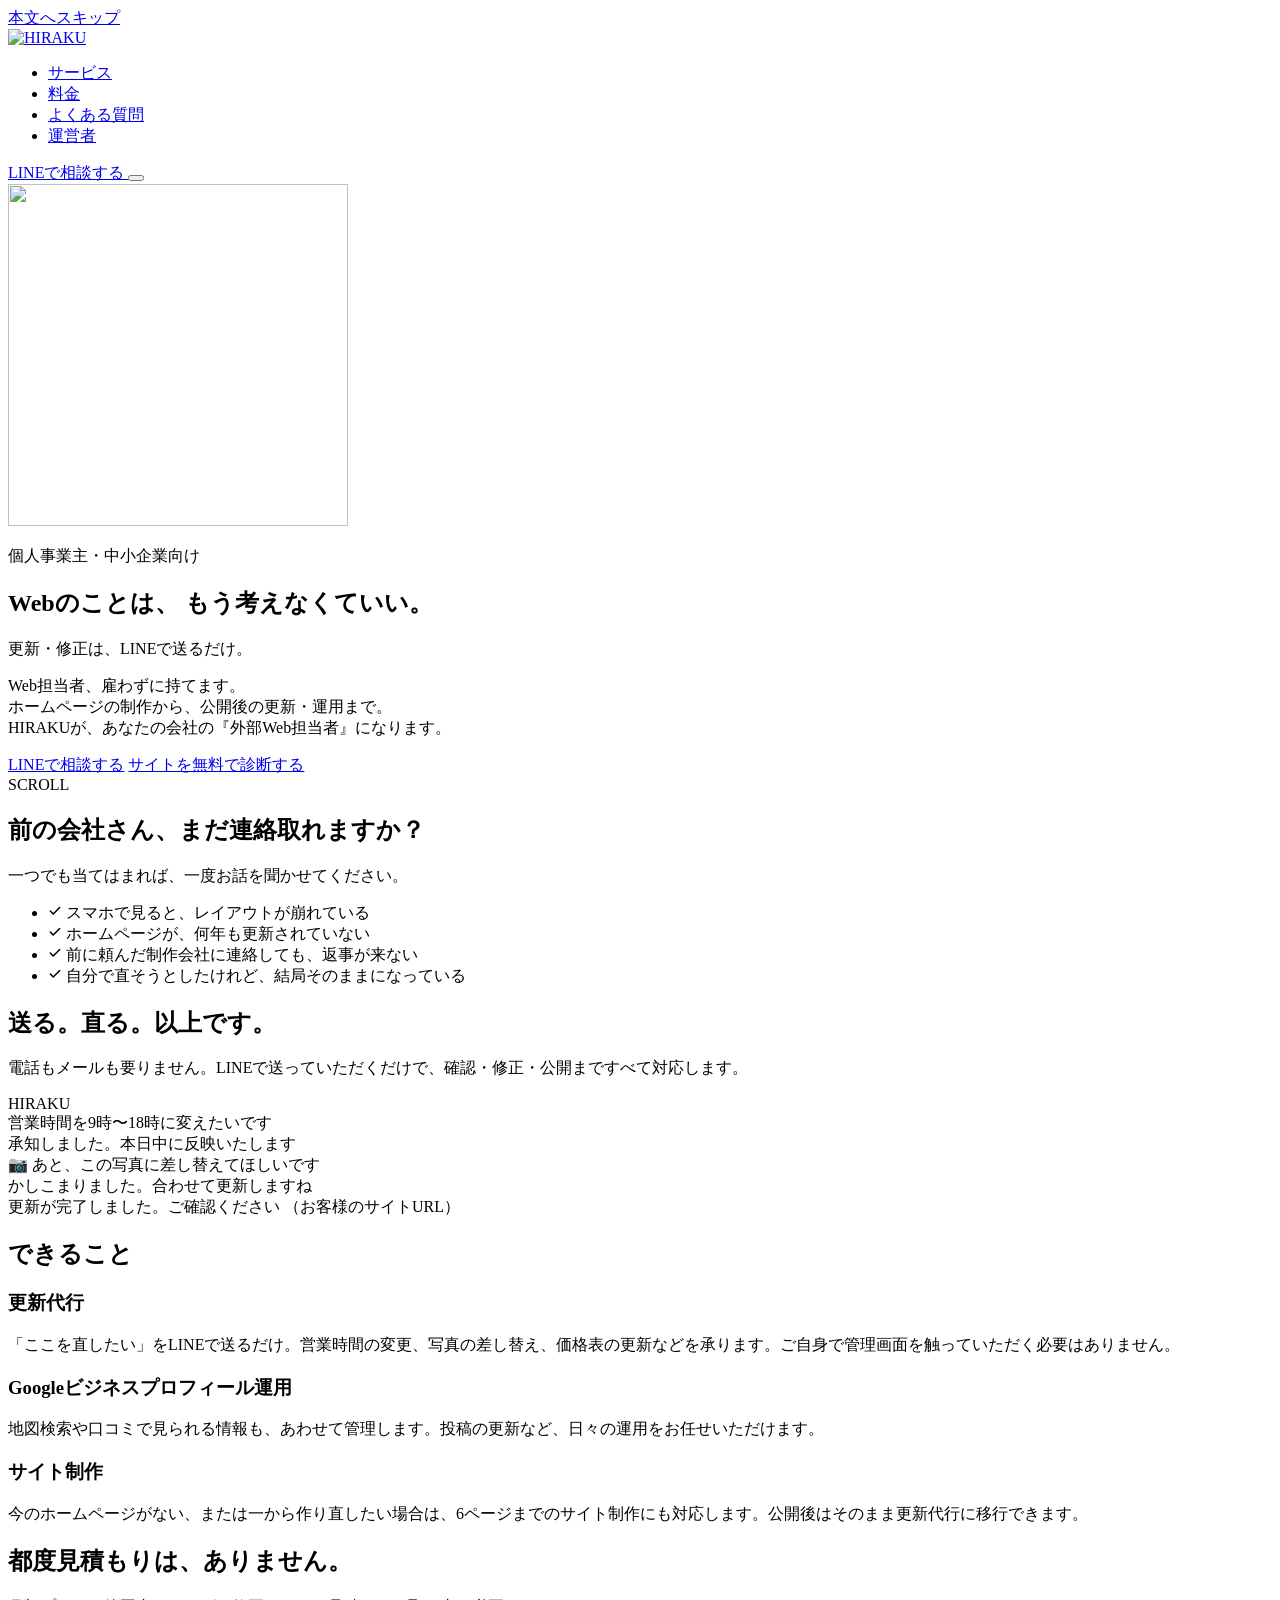
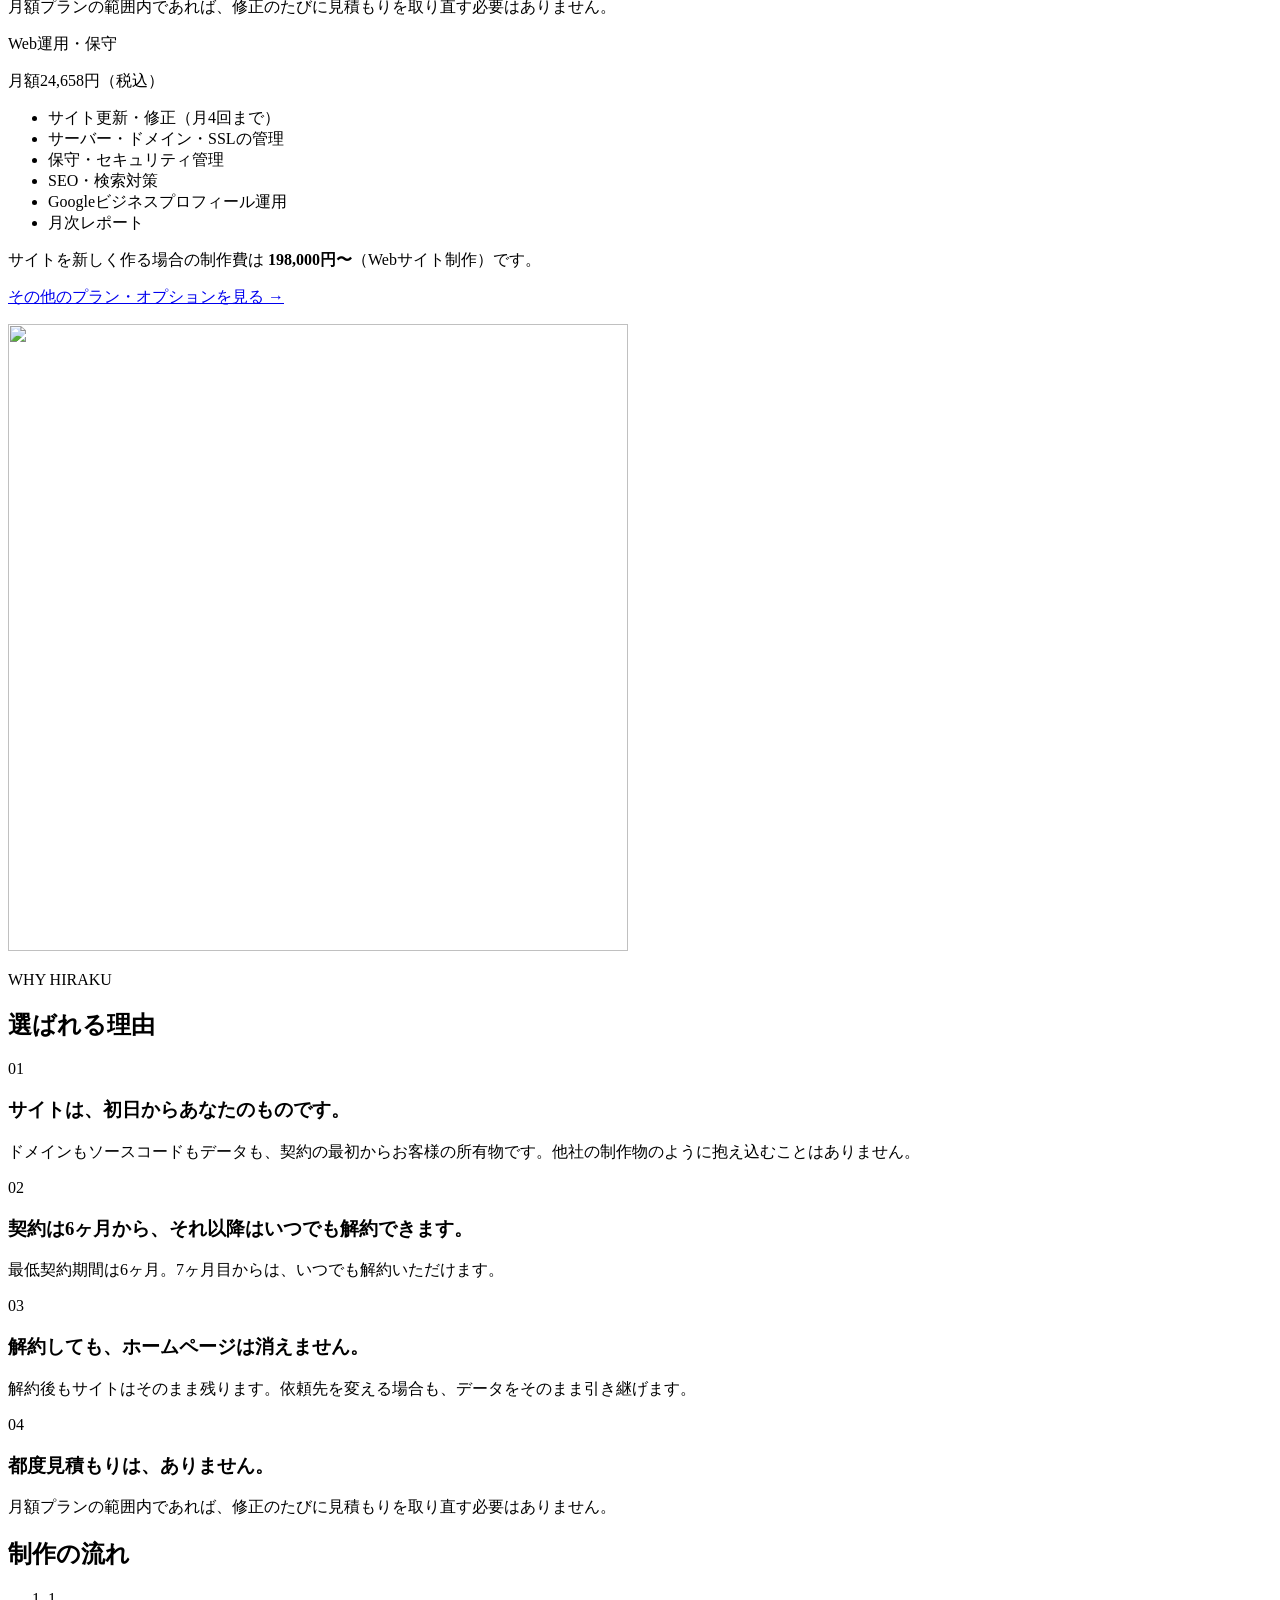
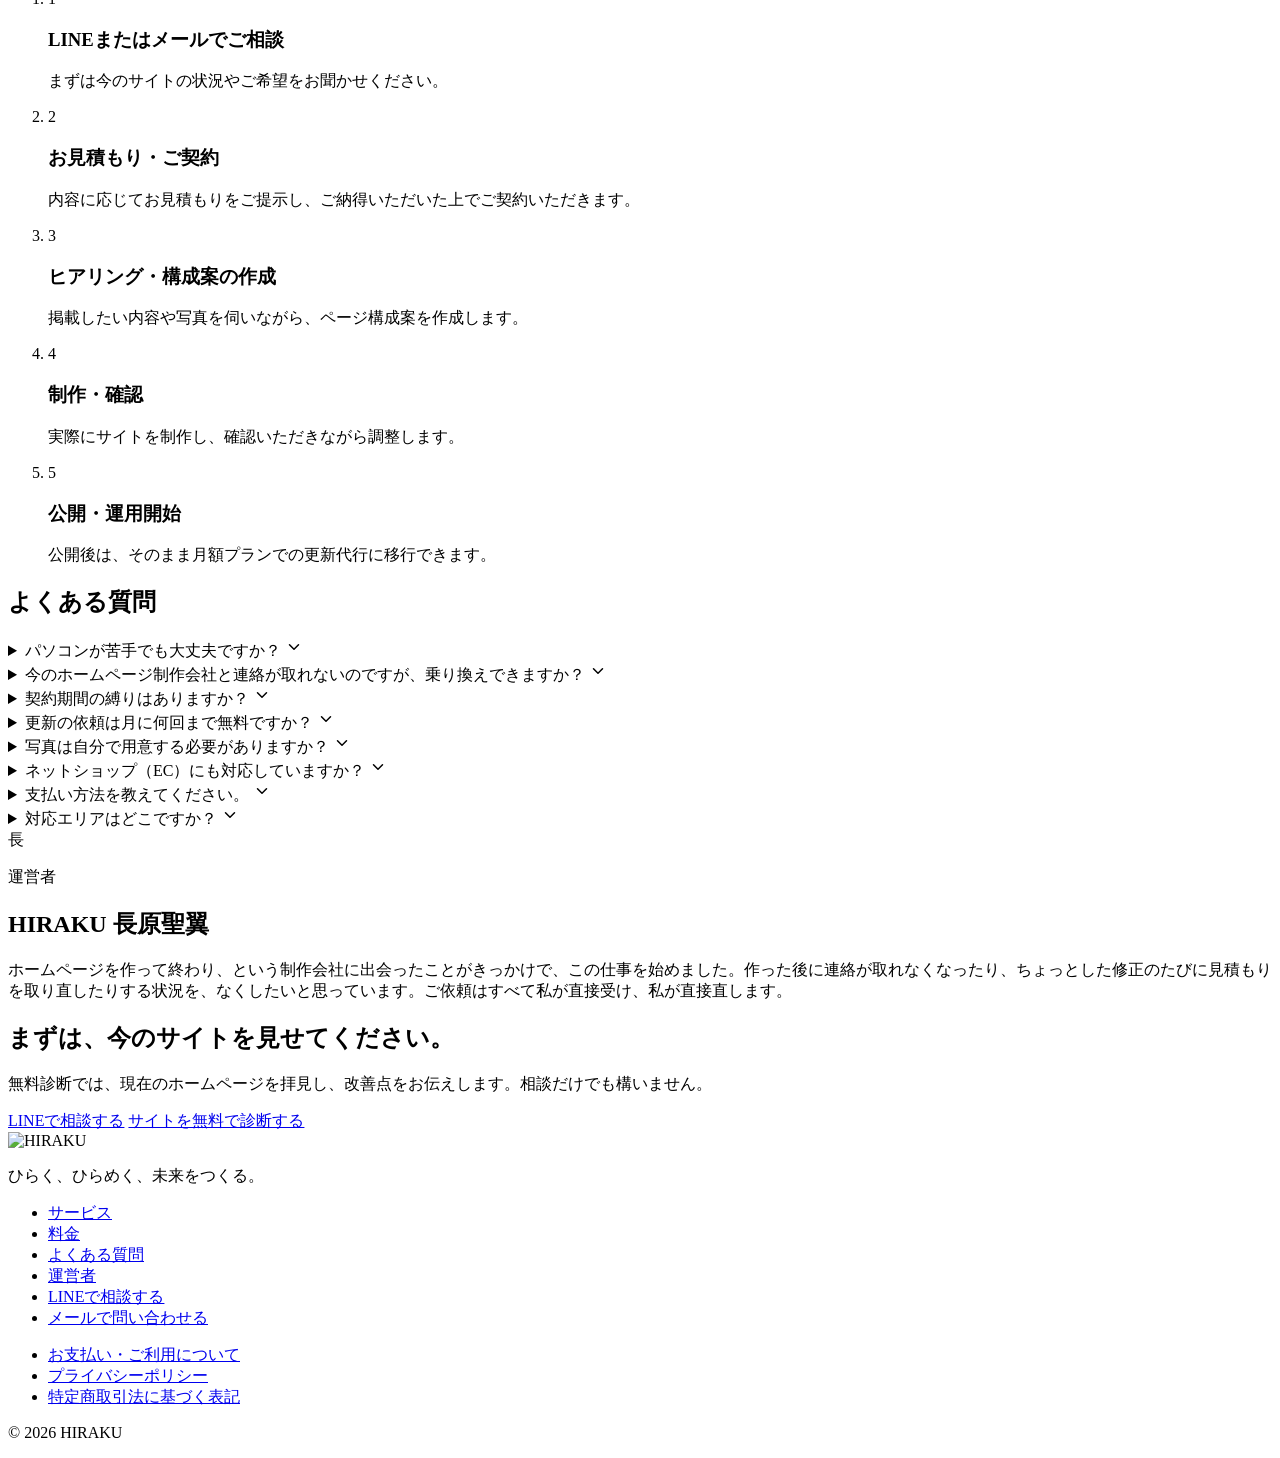
==== index.html @ 1de69778 "ファーストビュー修正: タイトルを元に戻し、説明文のみ差し替え" ====
<!DOCTYPE html><html lang="ja" data-astro-cid-37fxchfa> <head><meta charset="UTF-8"><meta name="viewport" content="width=device-width, initial-scale=1"><link rel="icon" type="image/png" href="/hiraku-site/favicon.png"><link rel="apple-touch-icon" href="/hiraku-site/apple-touch-icon.png"><link rel="canonical" href="https://hiraku.example.com/hiraku-site/"><meta name="generator" content="Astro v5.18.2"><title>HIRAKU</title><meta name="description" content="Web担当者を雇えない中小企業の、外部Web担当者。ホームページ制作から日常的な更新代行まで、LINEひとつで完結します。月額24,800円〜。奈良県拠点、個人事業。"><!-- OGP --><meta property="og:type" content="website"><meta property="og:site_name" content="HIRAKU"><meta property="og:title" content="HIRAKU"><meta property="og:description" content="Web担当者を雇えない中小企業の、外部Web担当者。ホームページ制作から日常的な更新代行まで、LINEひとつで完結します。月額24,800円〜。奈良県拠点、個人事業。"><meta property="og:url" content="https://hiraku.example.com/hiraku-site/"><meta property="og:image" content="https://hiraku.example.com/hiraku-site/og-image.jpg"><meta property="og:locale" content="ja_JP"><!-- Twitter Card --><meta name="twitter:card" content="summary_large_image"><meta name="twitter:title" content="HIRAKU"><meta name="twitter:description" content="Web担当者を雇えない中小企業の、外部Web担当者。ホームページ制作から日常的な更新代行まで、LINEひとつで完結します。月額24,800円〜。奈良県拠点、個人事業。"><meta name="twitter:image" content="https://hiraku.example.com/hiraku-site/og-image.jpg"><script type="application/ld+json">{"@context":"https://schema.org","@type":"ProfessionalService","name":"HIRAKU","description":"Web担当者を雇えない中小企業の、外部Web担当者。ホームページ制作から日常的な更新代行まで、LINEひとつで完結します。月額24,800円〜。奈良県拠点、個人事業。","url":"https://hiraku.example.com/","image":"https://hiraku.example.com/hiraku-site/og-image.jpg","areaServed":"奈良県","address":{"@type":"PostalAddress","addressRegion":"奈良県"}}</script><link rel="stylesheet" href="/hiraku-site/_astro/index.SawyvADv.css">
<link rel="stylesheet" href="/hiraku-site/_astro/index.CkhcACob.css"></head> <body data-astro-cid-37fxchfa> <a class="skip-link" href="#main" data-astro-cid-37fxchfa>本文へスキップ</a> <div class="scroll-progress" id="scroll-progress" aria-hidden="true" data-astro-cid-37fxchfa></div> <header class="site-header" data-astro-cid-3ef6ksr2> <div class="container header-inner" data-astro-cid-3ef6ksr2> <a href="/hiraku-site/" class="logo-link" aria-label="HIRAKU トップページ" data-astro-cid-3ef6ksr2> <img src="/hiraku-site/_astro/logo-lockup.Ds3BUpWa_2vM43b.webp" alt="HIRAKU" data-astro-cid-3ef6ksr2="true" loading="lazy" decoding="async" fetchpriority="auto" width="192" height="62" class="logo-img"> </a> <nav class="site-nav" id="site-nav" aria-label="メインナビゲーション" data-astro-cid-3ef6ksr2> <ul data-astro-cid-3ef6ksr2> <li data-astro-cid-3ef6ksr2> <a href="/hiraku-site/#services" data-astro-cid-3ef6ksr2>サービス</a> </li><li data-astro-cid-3ef6ksr2> <a href="/hiraku-site/pricing" data-astro-cid-3ef6ksr2>料金</a> </li><li data-astro-cid-3ef6ksr2> <a href="/hiraku-site/#faq" data-astro-cid-3ef6ksr2>よくある質問</a> </li><li data-astro-cid-3ef6ksr2> <a href="/hiraku-site/#about" data-astro-cid-3ef6ksr2>運営者</a> </li> </ul> </nav> <div class="header-actions" data-astro-cid-3ef6ksr2> <a href="https://lin.ee/PLACEHOLDER" class="btn btn-line btn-sm" target="_blank" rel="noopener" data-astro-cid-3ef6ksr2>
LINEで相談する
</a> <button type="button" class="menu-toggle" id="menu-toggle" aria-expanded="false" aria-controls="site-nav" aria-label="メニューを開く" data-astro-cid-3ef6ksr2> <span class="menu-toggle-bar" data-astro-cid-3ef6ksr2></span> <span class="menu-toggle-bar" data-astro-cid-3ef6ksr2></span> <span class="menu-toggle-bar" data-astro-cid-3ef6ksr2></span> </button> </div> </div> </header> <script type="module">const e=document.getElementById("menu-toggle"),a=document.getElementById("site-nav");e&&a&&(e.addEventListener("click",()=>{const t=a.classList.toggle("is-open");e.setAttribute("aria-expanded",String(t)),e.setAttribute("aria-label",t?"メニューを閉じる":"メニューを開く")}),a.querySelectorAll("a").forEach(t=>{t.addEventListener("click",()=>{a.classList.remove("is-open"),e.setAttribute("aria-expanded","false"),e.setAttribute("aria-label","メニューを開く")})}));</script>  <main id="main" data-astro-cid-37fxchfa>  <script type="application/ld+json">{"@context":"https://schema.org","@type":"FAQPage","mainEntity":[{"@type":"Question","name":"パソコンが苦手でも大丈夫ですか？","acceptedAnswer":{"@type":"Answer","text":"大丈夫です。LINEで「ここを直してほしい」とお伝えいただくだけで対応します。管理画面の操作は一切必要ありません。"}},{"@type":"Question","name":"今のホームページ制作会社と連絡が取れないのですが、乗り換えできますか？","acceptedAnswer":{"@type":"Answer","text":"可能です。今お使いのドメインやサーバーの状況を確認した上で、引き継ぎ方法をご案内します。まずはご相談ください。"}},{"@type":"Question","name":"契約期間の縛りはありますか？","acceptedAnswer":{"@type":"Answer","text":"最低契約期間は6ヶ月です。7ヶ月目以降は、いつでも解約いただけます。"}},{"@type":"Question","name":"更新の依頼は月に何回まで無料ですか？","acceptedAnswer":{"@type":"Answer","text":"スタンダードプランでは月4回まで承ります。営業時間の変更や臨時休業のお知らせなど、簡単な内容は回数に含まれず随時対応します。詳しくは料金ページをご覧ください。"}},{"@type":"Question","name":"写真は自分で用意する必要がありますか？","acceptedAnswer":{"@type":"Answer","text":"基本的にはお客様にご用意いただいておりますが、撮影が難しい場合はカメラマンの手配も承ります（別途実費）。"}},{"@type":"Question","name":"ネットショップ（EC）にも対応していますか？","acceptedAnswer":{"@type":"Answer","text":"BASE・Shopifyでのネットショップ制作・運用に対応しています。詳しくは料金ページをご覧ください。"}},{"@type":"Question","name":"支払い方法を教えてください。","acceptedAnswer":{"@type":"Answer","text":"月末締め翌月払いです。12ヶ月分を前払いいただく場合は1ヶ月分を無料にしております。"}},{"@type":"Question","name":"対応エリアはどこですか？","acceptedAnswer":{"@type":"Answer","text":"奈良県を中心に対応していますが、LINEとオンラインで完結するため全国どこからでもご依頼いただけます。"}}]}</script> <script type="application/ld+json">{"@context":"https://schema.org","@type":"Service","serviceType":"ホームページ制作・運用代行","provider":{"@type":"ProfessionalService","name":"HIRAKU"},"areaServed":"奈良県","offers":{"@type":"Offer","price":"24800","priceCurrency":"JPY","priceSpecification":{"@type":"UnitPriceSpecification","price":"24800","priceCurrency":"JPY","unitText":"MONTH"}}}</script> <section class="hero" data-astro-cid-bbe6dxrz> <!-- 背景演出（すべて装飾。読み上げ対象外） --> <div class="hero-bg" aria-hidden="true" data-astro-cid-bbe6dxrz> <span class="aurora aurora--navy" data-astro-cid-bbe6dxrz></span> <span class="aurora aurora--gold" data-astro-cid-bbe6dxrz></span> <span class="aurora aurora--lavender" data-astro-cid-bbe6dxrz></span> <span class="hero-grid" data-astro-cid-bbe6dxrz></span> <span class="spark spark--1" data-astro-cid-bbe6dxrz></span> <span class="spark spark--2" data-astro-cid-bbe6dxrz></span> <span class="spark spark--3" data-astro-cid-bbe6dxrz></span> <span class="spark spark--4" data-astro-cid-bbe6dxrz></span> <span class="spark spark--5" data-astro-cid-bbe6dxrz></span> </div> <div class="container hero-inner" data-astro-cid-bbe6dxrz> <!-- ロゴを主役に据えたヒーロービジュアル --> <div class="hero-logo" aria-hidden="true" data-astro-cid-bbe6dxrz> <span class="hero-logo-ring hero-logo-ring--outer" data-astro-cid-bbe6dxrz></span> <span class="hero-logo-ring hero-logo-ring--inner" data-astro-cid-bbe6dxrz></span> <span class="hero-logo-glow" data-astro-cid-bbe6dxrz></span> <img src="/hiraku-site/_astro/logo-mark.BwqQTtbP_Z1F7pkM.webp" alt loading="eager" data-astro-cid-bbe6dxrz="true" decoding="async" fetchpriority="auto" width="340" height="342" class="hero-logo-img"> </div> <p class="hero-kicker" data-astro-cid-bbe6dxrz><span class="hero-kicker-bar" data-astro-cid-bbe6dxrz></span>個人事業主・中小企業向け</p> <h1 class="hero-title" data-astro-cid-bbe6dxrz> <span class="hero-title-line" data-astro-cid-bbe6dxrz>Webのことは、</span> <span class="hero-title-line hero-title-line--accent" data-astro-cid-bbe6dxrz>もう考えなくていい。</span> </h1> <p class="hero-lead" data-astro-cid-bbe6dxrz>更新・修正は、LINEで送るだけ。</p> <p class="hero-desc" data-astro-cid-bbe6dxrz>
Web担当者、雇わずに持てます。<br data-astro-cid-bbe6dxrz>ホームページの制作から、公開後の更新・運用まで。<br data-astro-cid-bbe6dxrz>HIRAKUが、あなたの会社の『外部Web担当者』になります。
</p> <div class="cta-group hero-cta" data-astro-cid-bbe6dxrz> <a href="https://lin.ee/PLACEHOLDER" class="btn btn-line" target="_blank" rel="noopener" data-astro-cid-bbe6dxrz>LINEで相談する</a> <a href="https://lin.ee/PLACEHOLDER" class="btn btn-outline" target="_blank" rel="noopener" data-astro-cid-bbe6dxrz>サイトを無料で診断する</a> </div> <div class="hero-scroll" aria-hidden="true" data-astro-cid-bbe6dxrz> <span class="hero-scroll-line" data-astro-cid-bbe6dxrz></span> <span class="hero-scroll-label" data-astro-cid-bbe6dxrz>SCROLL</span> </div> </div> </section>  <section class="section problem" data-astro-cid-stkwrjpo> <div class="container" data-astro-cid-stkwrjpo> <h2 class="section-heading reveal" data-astro-cid-stkwrjpo>前の会社さん、まだ連絡取れますか？</h2> <p class="section-lead reveal" data-astro-cid-stkwrjpo>一つでも当てはまれば、一度お話を聞かせてください。</p> <ul class="checklist" data-astro-cid-stkwrjpo> <li class="reveal reveal-delay-1" data-astro-cid-stkwrjpo> <span class="check-badge" aria-hidden="true" data-astro-cid-stkwrjpo> <svg width="14" height="14" viewBox="0 0 24 24" fill="none" stroke="currentColor" stroke-width="2.6" stroke-linecap="round" stroke-linejoin="round" data-astro-cid-stkwrjpo> <path d="M20 6L9 17l-5-5" data-astro-cid-stkwrjpo></path> </svg> </span> <span data-astro-cid-stkwrjpo>スマホで見ると、レイアウトが崩れている</span> </li><li class="reveal reveal-delay-2" data-astro-cid-stkwrjpo> <span class="check-badge" aria-hidden="true" data-astro-cid-stkwrjpo> <svg width="14" height="14" viewBox="0 0 24 24" fill="none" stroke="currentColor" stroke-width="2.6" stroke-linecap="round" stroke-linejoin="round" data-astro-cid-stkwrjpo> <path d="M20 6L9 17l-5-5" data-astro-cid-stkwrjpo></path> </svg> </span> <span data-astro-cid-stkwrjpo>ホームページが、何年も更新されていない</span> </li><li class="reveal reveal-delay-3" data-astro-cid-stkwrjpo> <span class="check-badge" aria-hidden="true" data-astro-cid-stkwrjpo> <svg width="14" height="14" viewBox="0 0 24 24" fill="none" stroke="currentColor" stroke-width="2.6" stroke-linecap="round" stroke-linejoin="round" data-astro-cid-stkwrjpo> <path d="M20 6L9 17l-5-5" data-astro-cid-stkwrjpo></path> </svg> </span> <span data-astro-cid-stkwrjpo>前に頼んだ制作会社に連絡しても、返事が来ない</span> </li><li class="reveal reveal-delay-4" data-astro-cid-stkwrjpo> <span class="check-badge" aria-hidden="true" data-astro-cid-stkwrjpo> <svg width="14" height="14" viewBox="0 0 24 24" fill="none" stroke="currentColor" stroke-width="2.6" stroke-linecap="round" stroke-linejoin="round" data-astro-cid-stkwrjpo> <path d="M20 6L9 17l-5-5" data-astro-cid-stkwrjpo></path> </svg> </span> <span data-astro-cid-stkwrjpo>自分で直そうとしたけれど、結局そのままになっている</span> </li> </ul> </div> </section>  <section class="section solution" data-astro-cid-ftrqut5g> <div class="container solution-inner" data-astro-cid-ftrqut5g> <div class="solution-copy" data-astro-cid-ftrqut5g> <h2 class="section-heading solution-heading reveal" data-astro-cid-ftrqut5g>送る。直る。以上です。</h2> <p class="solution-lead reveal reveal-delay-1" data-astro-cid-ftrqut5g>
電話もメールも要りません。LINEで送っていただくだけで、確認・修正・公開まですべて対応します。
</p> </div> <div class="chat-mock reveal-scale reveal-delay-2" role="img" aria-label="LINEでのやり取りのイメージ：お客様が営業時間の変更と写真の差し替えを依頼し、HIRAKUが当日中に対応して完了を連絡する例" data-astro-cid-ftrqut5g> <div class="chat-header" data-astro-cid-ftrqut5g> <span class="chat-header-dot" data-astro-cid-ftrqut5g></span>
HIRAKU
</div> <div class="chat-body" data-astro-cid-ftrqut5g> <div class="bubble-row bubble-row--customer" data-astro-cid-ftrqut5g> <div class="bubble bubble--customer" data-astro-cid-ftrqut5g>  <span data-astro-cid-ftrqut5g>営業時間を9時〜18時に変えたいです</span>  </div> </div><div class="bubble-row bubble-row--hiraku" data-astro-cid-ftrqut5g> <div class="bubble bubble--hiraku" data-astro-cid-ftrqut5g>  <span data-astro-cid-ftrqut5g>承知しました。本日中に反映いたします</span>  </div> </div><div class="bubble-row bubble-row--customer" data-astro-cid-ftrqut5g> <div class="bubble bubble--customer" data-astro-cid-ftrqut5g> <span class="bubble-thumb" aria-hidden="true" data-astro-cid-ftrqut5g>📷</span> <span data-astro-cid-ftrqut5g>あと、この写真に差し替えてほしいです</span>  </div> </div><div class="bubble-row bubble-row--hiraku" data-astro-cid-ftrqut5g> <div class="bubble bubble--hiraku" data-astro-cid-ftrqut5g>  <span data-astro-cid-ftrqut5g>かしこまりました。合わせて更新しますね</span>  </div> </div><div class="bubble-row bubble-row--hiraku" data-astro-cid-ftrqut5g> <div class="bubble bubble--hiraku" data-astro-cid-ftrqut5g>  <span data-astro-cid-ftrqut5g>更新が完了しました。ご確認ください</span> <span class="bubble-link" data-astro-cid-ftrqut5g>（お客様のサイトURL）</span> </div> </div> </div> </div> </div> </section>  <section class="section services" id="services" data-astro-cid-5ts7xwwv> <div class="container" data-astro-cid-5ts7xwwv> <h2 class="section-heading reveal" data-astro-cid-5ts7xwwv>できること</h2> <div class="service-grid" data-astro-cid-5ts7xwwv> <div class="card service-card reveal reveal-delay-1" data-astro-cid-5ts7xwwv> <h3 data-astro-cid-5ts7xwwv>更新代行</h3> <p data-astro-cid-5ts7xwwv>「ここを直したい」をLINEで送るだけ。営業時間の変更、写真の差し替え、価格表の更新などを承ります。ご自身で管理画面を触っていただく必要はありません。</p> </div><div class="card service-card reveal reveal-delay-2" data-astro-cid-5ts7xwwv> <h3 data-astro-cid-5ts7xwwv>Googleビジネスプロフィール運用</h3> <p data-astro-cid-5ts7xwwv>地図検索や口コミで見られる情報も、あわせて管理します。投稿の更新など、日々の運用をお任せいただけます。</p> </div><div class="card service-card reveal reveal-delay-3" data-astro-cid-5ts7xwwv> <h3 data-astro-cid-5ts7xwwv>サイト制作</h3> <p data-astro-cid-5ts7xwwv>今のホームページがない、または一から作り直したい場合は、6ページまでのサイト制作にも対応します。公開後はそのまま更新代行に移行できます。</p> </div> </div> </div> </section>  <section class="section section--soft pricing-highlight" data-astro-cid-rd6xumzs> <div class="container" data-astro-cid-rd6xumzs> <h2 class="section-heading reveal" data-astro-cid-rd6xumzs>都度見積もりは、ありません。</h2> <p class="section-lead reveal" data-astro-cid-rd6xumzs>
月額プランの範囲内であれば、修正のたびに見積もりを取り直す必要はありません。
</p> <div class="plan-card reveal-scale reveal-delay-1" data-astro-cid-rd6xumzs> <p class="plan-name" data-astro-cid-rd6xumzs>Web運用・保守</p> <p class="plan-price" data-astro-cid-rd6xumzs>
月額<span class="plan-price-num" data-astro-cid-rd6xumzs><span data-countup="24800" data-astro-cid-rd6xumzs>0</span>円</span>（税込）
</p> <ul class="plan-features" data-astro-cid-rd6xumzs> <li class="reveal reveal-delay-2" data-astro-cid-rd6xumzs>サイト更新・修正（月4回まで）</li><li class="reveal reveal-delay-3" data-astro-cid-rd6xumzs>サーバー・ドメイン・SSLの管理</li><li class="reveal reveal-delay-4" data-astro-cid-rd6xumzs>保守・セキュリティ管理</li><li class="reveal reveal-delay-5" data-astro-cid-rd6xumzs>SEO・検索対策</li><li class="reveal reveal-delay-6" data-astro-cid-rd6xumzs>Googleビジネスプロフィール運用</li><li class="reveal reveal-delay-7" data-astro-cid-rd6xumzs>月次レポート</li> </ul> </div> <p class="production-note reveal reveal-delay-2" data-astro-cid-rd6xumzs>
サイトを新しく作る場合の制作費は <strong data-astro-cid-rd6xumzs>198,000円〜</strong>（Webサイト制作）です。
</p> <p class="pricing-link reveal reveal-delay-3" data-astro-cid-rd6xumzs> <a href="/hiraku-site/pricing" data-astro-cid-rd6xumzs>その他のプラン・オプションを見る →</a> </p> </div> </section>  <section class="section section--dark why-us" data-astro-cid-wwnj4t6a> <img src="/hiraku-site/_astro/logo-mark.BwqQTtbP_O64Jg.webp" alt aria-hidden="true" data-astro-cid-wwnj4t6a="true" loading="lazy" decoding="async" fetchpriority="auto" width="620" height="627" class="logo-watermark why-watermark"> <div class="container" data-astro-cid-wwnj4t6a> <p class="eyebrow reveal" data-astro-cid-wwnj4t6a>WHY HIRAKU</p> <h2 class="section-heading reveal" data-astro-cid-wwnj4t6a>選ばれる理由</h2> <div class="why-grid" data-astro-cid-wwnj4t6a> <div class="why-item reveal reveal-delay-1" data-astro-cid-wwnj4t6a> <span class="why-index" data-astro-cid-wwnj4t6a>01</span> <h3 data-astro-cid-wwnj4t6a>サイトは、初日からあなたのものです。</h3> <p data-astro-cid-wwnj4t6a>ドメインもソースコードもデータも、契約の最初からお客様の所有物です。他社の制作物のように抱え込むことはありません。</p> </div><div class="why-item reveal reveal-delay-2" data-astro-cid-wwnj4t6a> <span class="why-index" data-astro-cid-wwnj4t6a>02</span> <h3 data-astro-cid-wwnj4t6a>契約は6ヶ月から、それ以降はいつでも解約できます。</h3> <p data-astro-cid-wwnj4t6a>最低契約期間は6ヶ月。7ヶ月目からは、いつでも解約いただけます。</p> </div><div class="why-item reveal reveal-delay-3" data-astro-cid-wwnj4t6a> <span class="why-index" data-astro-cid-wwnj4t6a>03</span> <h3 data-astro-cid-wwnj4t6a>解約しても、ホームページは消えません。</h3> <p data-astro-cid-wwnj4t6a>解約後もサイトはそのまま残ります。依頼先を変える場合も、データをそのまま引き継げます。</p> </div><div class="why-item reveal reveal-delay-4" data-astro-cid-wwnj4t6a> <span class="why-index" data-astro-cid-wwnj4t6a>04</span> <h3 data-astro-cid-wwnj4t6a>都度見積もりは、ありません。</h3> <p data-astro-cid-wwnj4t6a>月額プランの範囲内であれば、修正のたびに見積もりを取り直す必要はありません。</p> </div> </div> </div> </section>  <section class="section section--soft process" data-astro-cid-d7yd27mj> <div class="container" data-astro-cid-d7yd27mj> <h2 class="section-heading reveal" data-astro-cid-d7yd27mj>制作の流れ</h2> <ol class="process-list" data-astro-cid-d7yd27mj> <li class="process-item reveal reveal-delay-1" data-astro-cid-d7yd27mj> <span class="process-num" data-astro-cid-d7yd27mj>1</span> <div data-astro-cid-d7yd27mj> <h3 data-astro-cid-d7yd27mj>LINEまたはメールでご相談</h3> <p data-astro-cid-d7yd27mj>まずは今のサイトの状況やご希望をお聞かせください。</p> </div> </li><li class="process-item reveal reveal-delay-2" data-astro-cid-d7yd27mj> <span class="process-num" data-astro-cid-d7yd27mj>2</span> <div data-astro-cid-d7yd27mj> <h3 data-astro-cid-d7yd27mj>お見積もり・ご契約</h3> <p data-astro-cid-d7yd27mj>内容に応じてお見積もりをご提示し、ご納得いただいた上でご契約いただきます。</p> </div> </li><li class="process-item reveal reveal-delay-3" data-astro-cid-d7yd27mj> <span class="process-num" data-astro-cid-d7yd27mj>3</span> <div data-astro-cid-d7yd27mj> <h3 data-astro-cid-d7yd27mj>ヒアリング・構成案の作成</h3> <p data-astro-cid-d7yd27mj>掲載したい内容や写真を伺いながら、ページ構成案を作成します。</p> </div> </li><li class="process-item reveal reveal-delay-4" data-astro-cid-d7yd27mj> <span class="process-num" data-astro-cid-d7yd27mj>4</span> <div data-astro-cid-d7yd27mj> <h3 data-astro-cid-d7yd27mj>制作・確認</h3> <p data-astro-cid-d7yd27mj>実際にサイトを制作し、確認いただきながら調整します。</p> </div> </li><li class="process-item reveal reveal-delay-5" data-astro-cid-d7yd27mj> <span class="process-num" data-astro-cid-d7yd27mj>5</span> <div data-astro-cid-d7yd27mj> <h3 data-astro-cid-d7yd27mj>公開・運用開始</h3> <p data-astro-cid-d7yd27mj>公開後は、そのまま月額プランでの更新代行に移行できます。</p> </div> </li> </ol> </div> </section>  <section class="section faq" id="faq" data-astro-cid-mhigdioq> <div class="container" data-astro-cid-mhigdioq> <h2 class="section-heading reveal" data-astro-cid-mhigdioq>よくある質問</h2> <div class="faq-list" data-astro-cid-mhigdioq> <details class="faq-item reveal reveal-delay-1" data-astro-cid-mhigdioq> <summary data-astro-cid-mhigdioq> <span class="faq-q" data-astro-cid-mhigdioq>パソコンが苦手でも大丈夫ですか？</span> <svg class="faq-chevron" width="18" height="18" viewBox="0 0 24 24" fill="none" stroke="currentColor" stroke-width="2" stroke-linecap="round" stroke-linejoin="round" aria-hidden="true" data-astro-cid-mhigdioq> <path d="M6 9l6 6 6-6" data-astro-cid-mhigdioq></path> </svg> </summary> <p class="faq-a" data-astro-cid-mhigdioq>大丈夫です。LINEで「ここを直してほしい」とお伝えいただくだけで対応します。管理画面の操作は一切必要ありません。</p> </details><details class="faq-item reveal reveal-delay-2" data-astro-cid-mhigdioq> <summary data-astro-cid-mhigdioq> <span class="faq-q" data-astro-cid-mhigdioq>今のホームページ制作会社と連絡が取れないのですが、乗り換えできますか？</span> <svg class="faq-chevron" width="18" height="18" viewBox="0 0 24 24" fill="none" stroke="currentColor" stroke-width="2" stroke-linecap="round" stroke-linejoin="round" aria-hidden="true" data-astro-cid-mhigdioq> <path d="M6 9l6 6 6-6" data-astro-cid-mhigdioq></path> </svg> </summary> <p class="faq-a" data-astro-cid-mhigdioq>可能です。今お使いのドメインやサーバーの状況を確認した上で、引き継ぎ方法をご案内します。まずはご相談ください。</p> </details><details class="faq-item reveal reveal-delay-3" data-astro-cid-mhigdioq> <summary data-astro-cid-mhigdioq> <span class="faq-q" data-astro-cid-mhigdioq>契約期間の縛りはありますか？</span> <svg class="faq-chevron" width="18" height="18" viewBox="0 0 24 24" fill="none" stroke="currentColor" stroke-width="2" stroke-linecap="round" stroke-linejoin="round" aria-hidden="true" data-astro-cid-mhigdioq> <path d="M6 9l6 6 6-6" data-astro-cid-mhigdioq></path> </svg> </summary> <p class="faq-a" data-astro-cid-mhigdioq>最低契約期間は6ヶ月です。7ヶ月目以降は、いつでも解約いただけます。</p> </details><details class="faq-item reveal reveal-delay-4" data-astro-cid-mhigdioq> <summary data-astro-cid-mhigdioq> <span class="faq-q" data-astro-cid-mhigdioq>更新の依頼は月に何回まで無料ですか？</span> <svg class="faq-chevron" width="18" height="18" viewBox="0 0 24 24" fill="none" stroke="currentColor" stroke-width="2" stroke-linecap="round" stroke-linejoin="round" aria-hidden="true" data-astro-cid-mhigdioq> <path d="M6 9l6 6 6-6" data-astro-cid-mhigdioq></path> </svg> </summary> <p class="faq-a" data-astro-cid-mhigdioq>スタンダードプランでは月4回まで承ります。営業時間の変更や臨時休業のお知らせなど、簡単な内容は回数に含まれず随時対応します。詳しくは料金ページをご覧ください。</p> </details><details class="faq-item reveal reveal-delay-5" data-astro-cid-mhigdioq> <summary data-astro-cid-mhigdioq> <span class="faq-q" data-astro-cid-mhigdioq>写真は自分で用意する必要がありますか？</span> <svg class="faq-chevron" width="18" height="18" viewBox="0 0 24 24" fill="none" stroke="currentColor" stroke-width="2" stroke-linecap="round" stroke-linejoin="round" aria-hidden="true" data-astro-cid-mhigdioq> <path d="M6 9l6 6 6-6" data-astro-cid-mhigdioq></path> </svg> </summary> <p class="faq-a" data-astro-cid-mhigdioq>基本的にはお客様にご用意いただいておりますが、撮影が難しい場合はカメラマンの手配も承ります（別途実費）。</p> </details><details class="faq-item reveal reveal-delay-6" data-astro-cid-mhigdioq> <summary data-astro-cid-mhigdioq> <span class="faq-q" data-astro-cid-mhigdioq>ネットショップ（EC）にも対応していますか？</span> <svg class="faq-chevron" width="18" height="18" viewBox="0 0 24 24" fill="none" stroke="currentColor" stroke-width="2" stroke-linecap="round" stroke-linejoin="round" aria-hidden="true" data-astro-cid-mhigdioq> <path d="M6 9l6 6 6-6" data-astro-cid-mhigdioq></path> </svg> </summary> <p class="faq-a" data-astro-cid-mhigdioq>BASE・Shopifyでのネットショップ制作・運用に対応しています。詳しくは料金ページをご覧ください。</p> </details><details class="faq-item reveal reveal-delay-6" data-astro-cid-mhigdioq> <summary data-astro-cid-mhigdioq> <span class="faq-q" data-astro-cid-mhigdioq>支払い方法を教えてください。</span> <svg class="faq-chevron" width="18" height="18" viewBox="0 0 24 24" fill="none" stroke="currentColor" stroke-width="2" stroke-linecap="round" stroke-linejoin="round" aria-hidden="true" data-astro-cid-mhigdioq> <path d="M6 9l6 6 6-6" data-astro-cid-mhigdioq></path> </svg> </summary> <p class="faq-a" data-astro-cid-mhigdioq>月末締め翌月払いです。12ヶ月分を前払いいただく場合は1ヶ月分を無料にしております。</p> </details><details class="faq-item reveal reveal-delay-6" data-astro-cid-mhigdioq> <summary data-astro-cid-mhigdioq> <span class="faq-q" data-astro-cid-mhigdioq>対応エリアはどこですか？</span> <svg class="faq-chevron" width="18" height="18" viewBox="0 0 24 24" fill="none" stroke="currentColor" stroke-width="2" stroke-linecap="round" stroke-linejoin="round" aria-hidden="true" data-astro-cid-mhigdioq> <path d="M6 9l6 6 6-6" data-astro-cid-mhigdioq></path> </svg> </summary> <p class="faq-a" data-astro-cid-mhigdioq>奈良県を中心に対応していますが、LINEとオンラインで完結するため全国どこからでもご依頼いただけます。</p> </details> </div> </div> </section>  <section class="section section--soft about" id="about" data-astro-cid-4u3o5k4b> <div class="container about-inner" data-astro-cid-4u3o5k4b> <div class="about-photo reveal-scale" aria-hidden="true" data-astro-cid-4u3o5k4b> <!-- TODO: 顔写真が用意でき次第、この placeholder を <Image> に差し替えてください --> <span class="about-photo-mark" data-astro-cid-4u3o5k4b>長</span> </div> <div class="about-copy reveal reveal-delay-2" data-astro-cid-4u3o5k4b> <p class="eyebrow" data-astro-cid-4u3o5k4b>運営者</p> <h2 data-astro-cid-4u3o5k4b>HIRAKU 長原聖翼</h2> <p data-astro-cid-4u3o5k4b>
ホームページを作って終わり、という制作会社に出会ったことがきっかけで、この仕事を始めました。作った後に連絡が取れなくなったり、ちょっとした修正のたびに見積もりを取り直したりする状況を、なくしたいと思っています。ご依頼はすべて私が直接受け、私が直接直します。
</p> </div> </div> </section>  <section class="section final-cta" data-astro-cid-nqzr7c5x> <div class="container" data-astro-cid-nqzr7c5x> <h2 class="section-heading reveal" data-astro-cid-nqzr7c5x>まずは、今のサイトを見せてください。</h2> <p class="section-lead reveal" data-astro-cid-nqzr7c5x>
無料診断では、現在のホームページを拝見し、改善点をお伝えします。相談だけでも構いません。
</p> <div class="cta-group reveal reveal-delay-2" data-astro-cid-nqzr7c5x> <a href="https://lin.ee/PLACEHOLDER" class="btn btn-line" target="_blank" rel="noopener" data-astro-cid-nqzr7c5x>LINEで相談する</a> <a href="https://lin.ee/PLACEHOLDER" class="btn btn-outline" target="_blank" rel="noopener" data-astro-cid-nqzr7c5x>サイトを無料で診断する</a> </div> </div> </section>   </main> <footer class="site-footer" data-astro-cid-sz7xmlte> <div class="container footer-inner" data-astro-cid-sz7xmlte> <div class="footer-brand" data-astro-cid-sz7xmlte> <img src="/hiraku-site/_astro/logo-lockup.Ds3BUpWa_1pTCcF.webp" alt="HIRAKU" data-astro-cid-sz7xmlte="true" loading="lazy" decoding="async" fetchpriority="auto" width="168" height="55" class="footer-logo"> <div data-astro-cid-sz7xmlte> <p class="footer-tagline" data-astro-cid-sz7xmlte>ひらく、ひらめく、未来をつくる。</p> </div> </div> <nav class="footer-nav" aria-label="フッターナビゲーション" data-astro-cid-sz7xmlte> <ul data-astro-cid-sz7xmlte> <li data-astro-cid-sz7xmlte><a href="/hiraku-site/#services" data-astro-cid-sz7xmlte>サービス</a></li> <li data-astro-cid-sz7xmlte><a href="/hiraku-site/pricing" data-astro-cid-sz7xmlte>料金</a></li> <li data-astro-cid-sz7xmlte><a href="/hiraku-site/#faq" data-astro-cid-sz7xmlte>よくある質問</a></li> <li data-astro-cid-sz7xmlte><a href="/hiraku-site/#about" data-astro-cid-sz7xmlte>運営者</a></li> <li data-astro-cid-sz7xmlte><a href="https://lin.ee/PLACEHOLDER" target="_blank" rel="noopener" data-astro-cid-sz7xmlte>LINEで相談する</a></li> <li data-astro-cid-sz7xmlte><a href="#" id="footer-mail-link" data-astro-cid-sz7xmlte>メールで問い合わせる</a></li> </ul> <ul class="footer-legal" data-astro-cid-sz7xmlte> <li data-astro-cid-sz7xmlte><a href="/hiraku-site/payment" data-astro-cid-sz7xmlte>お支払い・ご利用について</a></li> <li data-astro-cid-sz7xmlte><a href="/hiraku-site/privacy" data-astro-cid-sz7xmlte>プライバシーポリシー</a></li> <li data-astro-cid-sz7xmlte><a href="/hiraku-site/tokushoho" data-astro-cid-sz7xmlte>特定商取引法に基づく表記</a></li> </ul> </nav> </div> <div class="container" data-astro-cid-sz7xmlte> <p class="footer-copyright" data-astro-cid-sz7xmlte>&copy; 2026 HIRAKU</p> </div> </footer> <script>(function(){const CONTACT_EMAIL_USER = "hiraku.official08";
const CONTACT_EMAIL_DOMAIN = "gmail.com";

  // スパム収集対策のため、メールリンクは実行時に組み立てる
  const link = document.getElementById("footer-mail-link");
  if (link) {
    const address = `${CONTACT_EMAIL_USER}@${CONTACT_EMAIL_DOMAIN}`;
    link.setAttribute("href", `mailto:${address}`);
  }
})();</script>  <script>
      // JSが動いていることを先に宣言（.reveal の初期非表示はこのクラス配下でのみ有効）
      document.documentElement.classList.add("js-ready");
    </script> <script type="module">const l=Array.from(document.querySelectorAll(".reveal, .reveal-scale"));if(!("IntersectionObserver"in window))l.forEach(e=>e.classList.add("is-visible"));else{const e=o=>o.classList.add("is-visible"),r=new IntersectionObserver(o=>{o.forEach(n=>{n.isIntersecting&&(e(n.target),r.unobserve(n.target))})},{threshold:.12,rootMargin:"0px 0px -8% 0px"});l.forEach(o=>r.observe(o));let t=l.slice(),i=!1;const a=()=>{i=!1;const o=window.innerHeight*.94;t=t.filter(n=>n.classList.contains("is-visible")?!1:n.getBoundingClientRect().top<o?(e(n),r.unobserve(n),!1):!0),t.length||(window.removeEventListener("scroll",s),window.removeEventListener("resize",s))},s=()=>{i||(i=!0,requestAnimationFrame(a))};window.addEventListener("scroll",s,{passive:!0}),window.addEventListener("resize",s),s()}const u=document.getElementById("scroll-progress");if(u){let e=!1;const r=()=>{const t=document.documentElement.scrollHeight-window.innerHeight,i=t>0?window.scrollY/t:0;u.style.transform=`scaleX(${Math.min(Math.max(i,0),1)})`,e=!1};window.addEventListener("scroll",()=>{e||(e=!0,requestAnimationFrame(r))},{passive:!0}),r()}const f=document.querySelectorAll("[data-countup]");if(f.length&&"IntersectionObserver"in window){const e=window.matchMedia("(prefers-reduced-motion: reduce)").matches,r=new IntersectionObserver(t=>{t.forEach(i=>{if(!i.isIntersecting)return;const a=i.target;r.unobserve(a);const s=Number(a.getAttribute("data-countup"));if(!Number.isFinite(s))return;if(e){a.textContent=s.toLocaleString("ja-JP");return}const o=1400,n=performance.now(),d=m=>{const c=Math.min((m-n)/o,1),w=c===1?1:1-Math.pow(2,-10*c);a.textContent=Math.round(s*w).toLocaleString("ja-JP"),c<1&&requestAnimationFrame(d)};requestAnimationFrame(d)})},{threshold:.5});f.forEach(t=>r.observe(t))}</script> </body> </html>
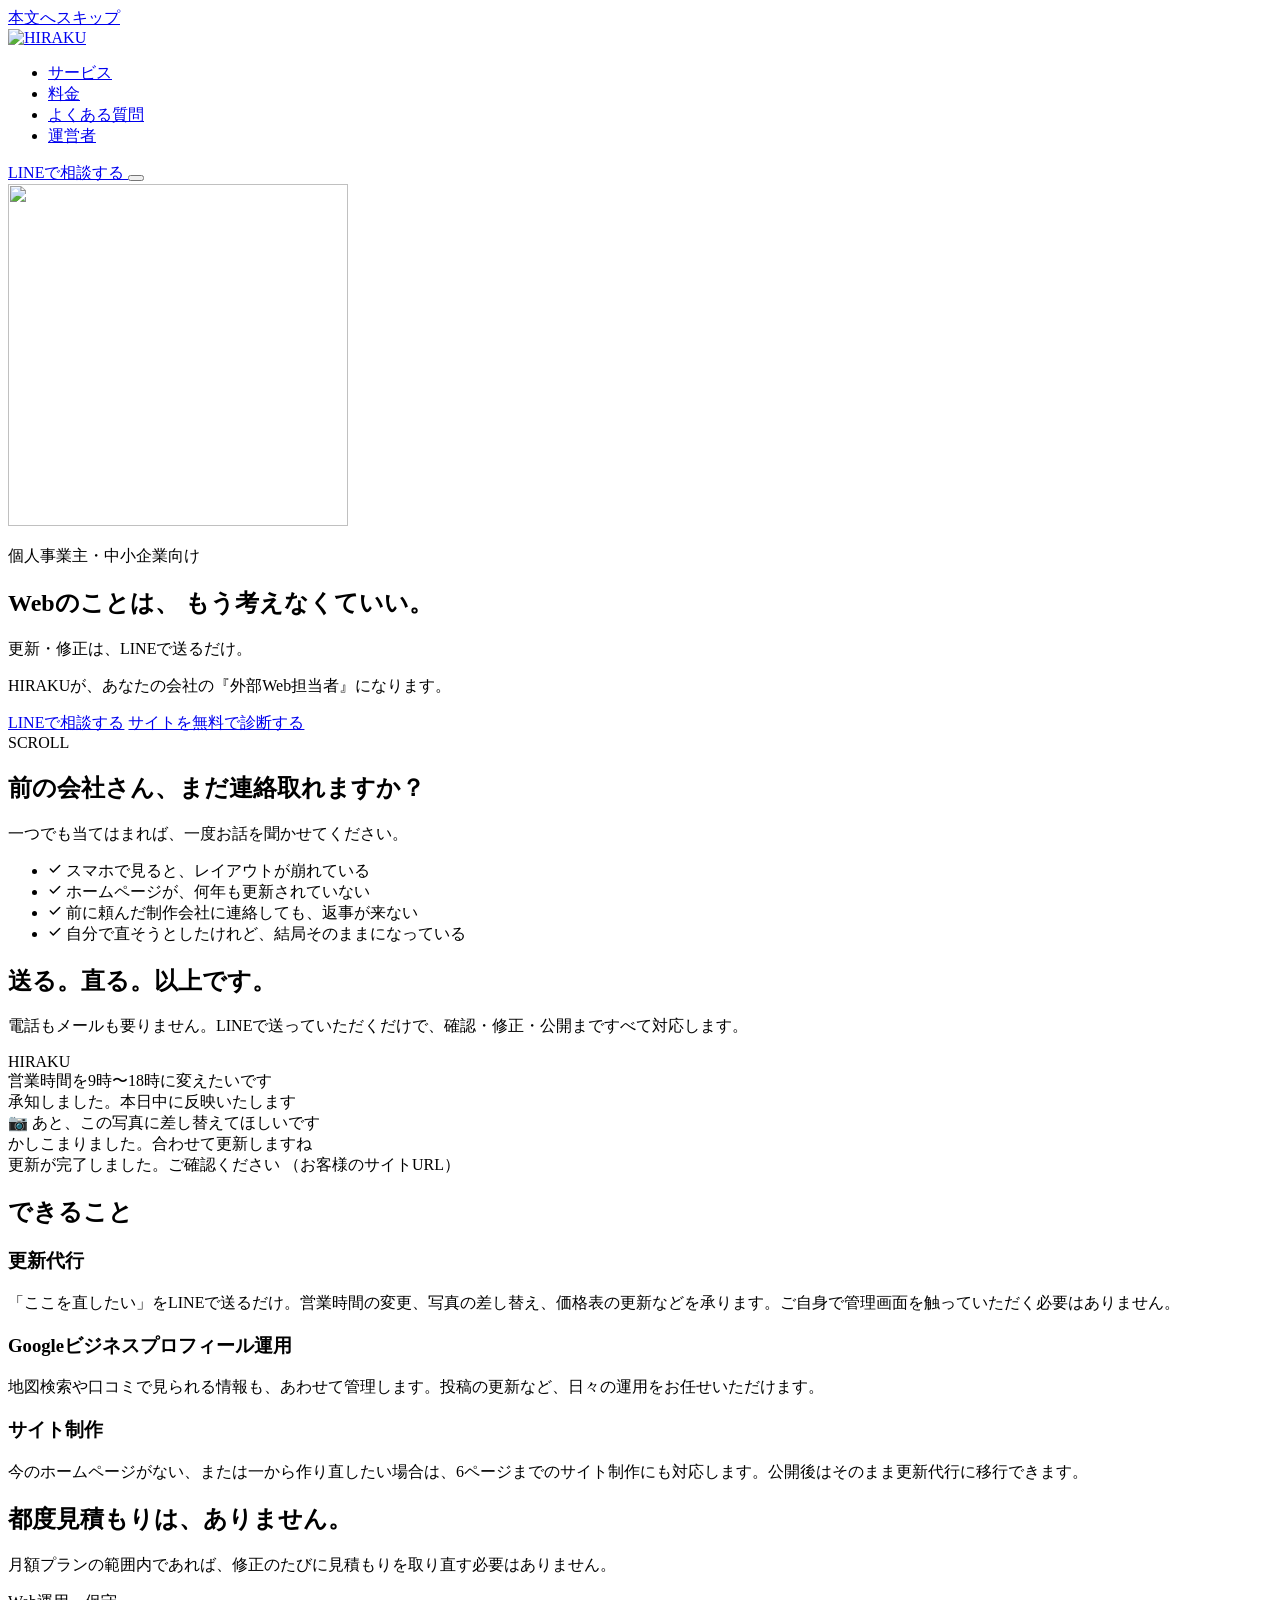
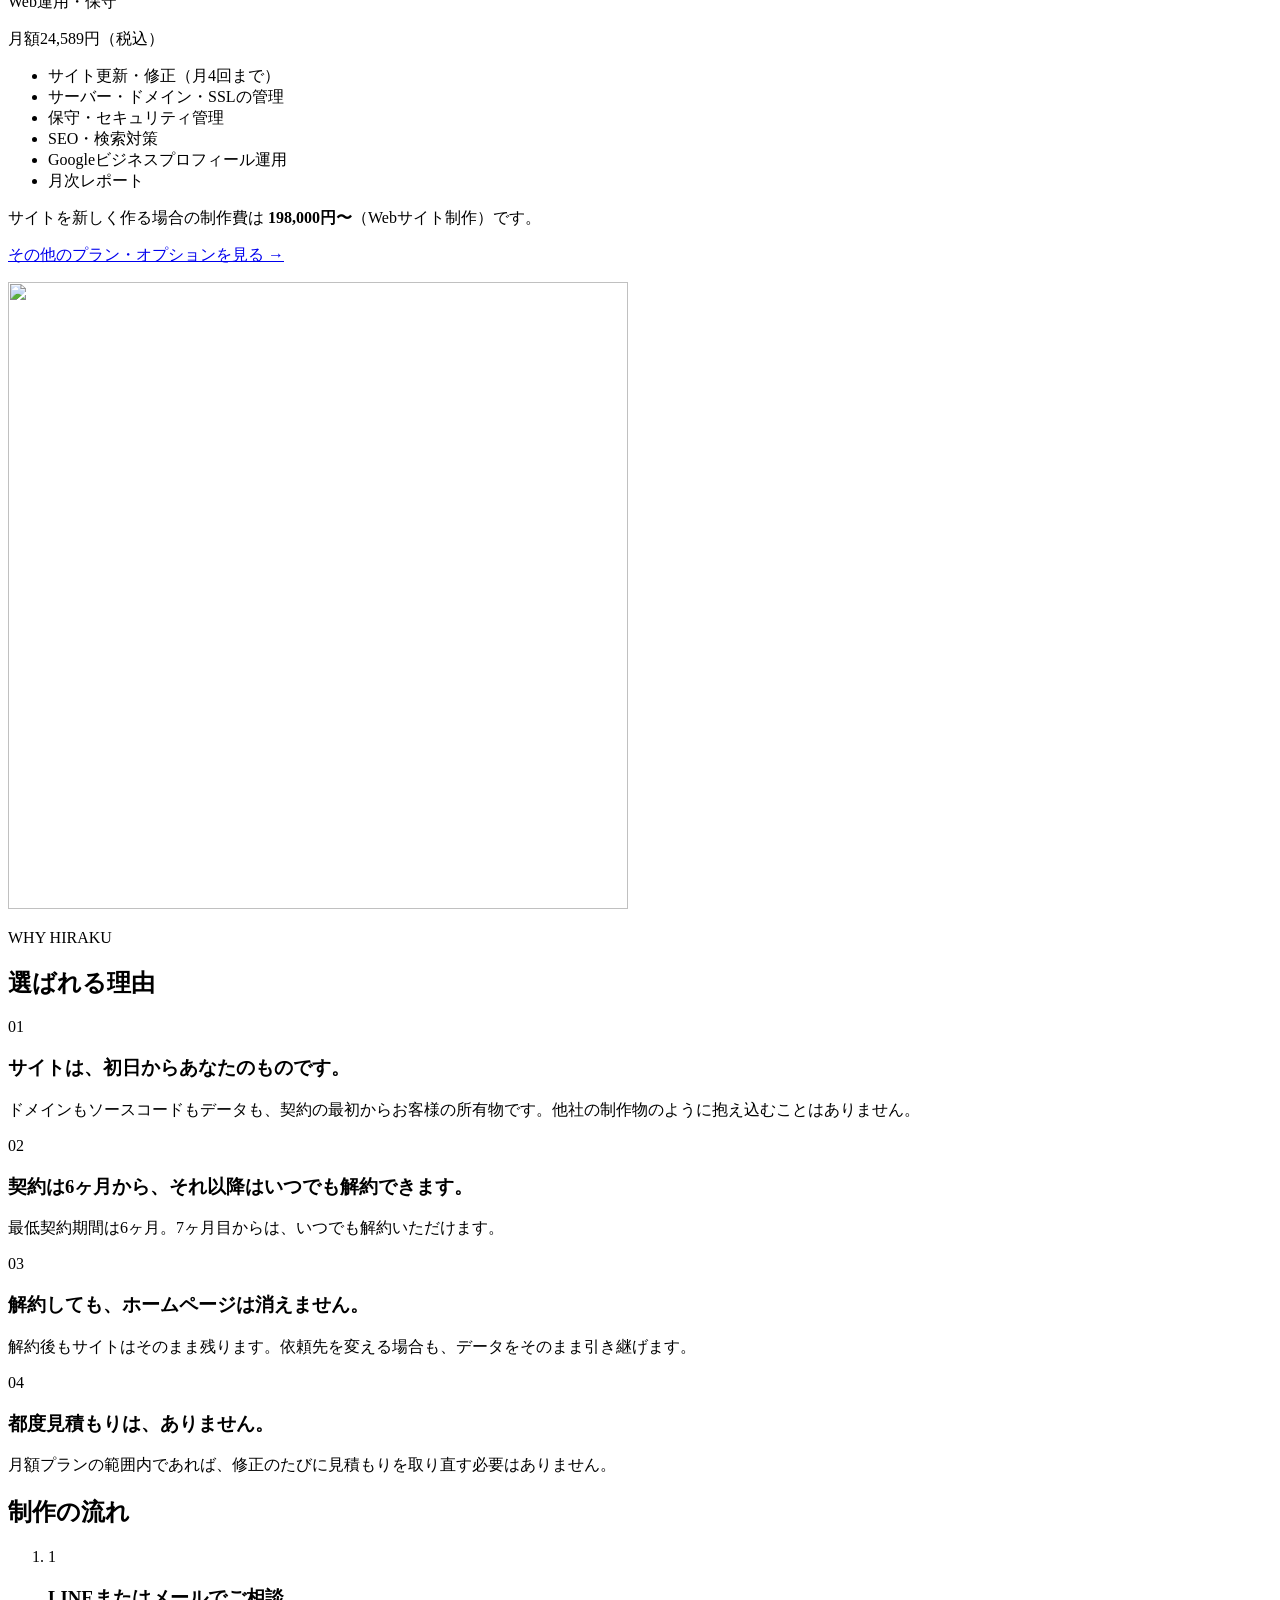
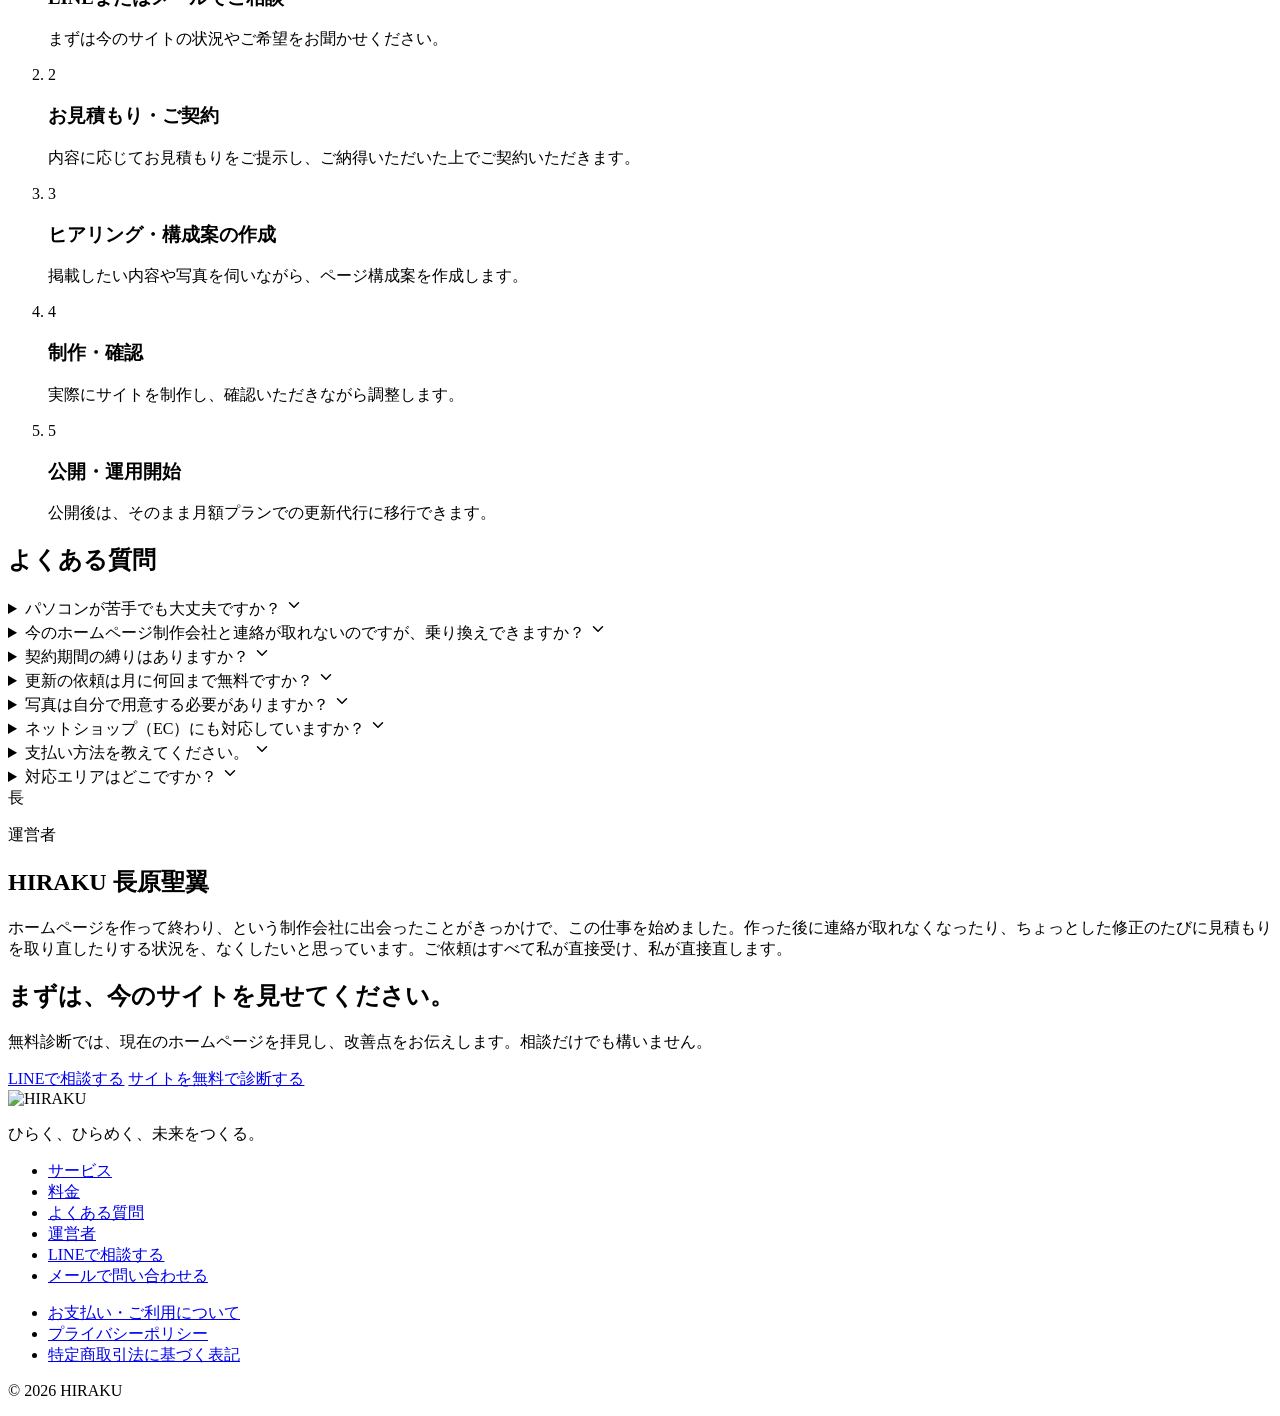
==== commit 668d1a85: "ファーストビュー: 説明文を1文のみに簡潔化" ====
--- a/index.html
+++ b/index.html
@@ -1,9 +1,7 @@
 <!DOCTYPE html><html lang="ja" data-astro-cid-37fxchfa> <head><meta charset="UTF-8"><meta name="viewport" content="width=device-width, initial-scale=1"><link rel="icon" type="image/png" href="/hiraku-site/favicon.png"><link rel="apple-touch-icon" href="/hiraku-site/apple-touch-icon.png"><link rel="canonical" href="https://hiraku.example.com/hiraku-site/"><meta name="generator" content="Astro v5.18.2"><title>HIRAKU</title><meta name="description" content="Web担当者を雇えない中小企業の、外部Web担当者。ホームページ制作から日常的な更新代行まで、LINEひとつで完結します。月額24,800円〜。奈良県拠点、個人事業。"><!-- OGP --><meta property="og:type" content="website"><meta property="og:site_name" content="HIRAKU"><meta property="og:title" content="HIRAKU"><meta property="og:description" content="Web担当者を雇えない中小企業の、外部Web担当者。ホームページ制作から日常的な更新代行まで、LINEひとつで完結します。月額24,800円〜。奈良県拠点、個人事業。"><meta property="og:url" content="https://hiraku.example.com/hiraku-site/"><meta property="og:image" content="https://hiraku.example.com/hiraku-site/og-image.jpg"><meta property="og:locale" content="ja_JP"><!-- Twitter Card --><meta name="twitter:card" content="summary_large_image"><meta name="twitter:title" content="HIRAKU"><meta name="twitter:description" content="Web担当者を雇えない中小企業の、外部Web担当者。ホームページ制作から日常的な更新代行まで、LINEひとつで完結します。月額24,800円〜。奈良県拠点、個人事業。"><meta name="twitter:image" content="https://hiraku.example.com/hiraku-site/og-image.jpg"><script type="application/ld+json">{"@context":"https://schema.org","@type":"ProfessionalService","name":"HIRAKU","description":"Web担当者を雇えない中小企業の、外部Web担当者。ホームページ制作から日常的な更新代行まで、LINEひとつで完結します。月額24,800円〜。奈良県拠点、個人事業。","url":"https://hiraku.example.com/","image":"https://hiraku.example.com/hiraku-site/og-image.jpg","areaServed":"奈良県","address":{"@type":"PostalAddress","addressRegion":"奈良県"}}</script><link rel="stylesheet" href="/hiraku-site/_astro/index.SawyvADv.css">
 <link rel="stylesheet" href="/hiraku-site/_astro/index.CkhcACob.css"></head> <body data-astro-cid-37fxchfa> <a class="skip-link" href="#main" data-astro-cid-37fxchfa>本文へスキップ</a> <div class="scroll-progress" id="scroll-progress" aria-hidden="true" data-astro-cid-37fxchfa></div> <header class="site-header" data-astro-cid-3ef6ksr2> <div class="container header-inner" data-astro-cid-3ef6ksr2> <a href="/hiraku-site/" class="logo-link" aria-label="HIRAKU トップページ" data-astro-cid-3ef6ksr2> <img src="/hiraku-site/_astro/logo-lockup.Ds3BUpWa_2vM43b.webp" alt="HIRAKU" data-astro-cid-3ef6ksr2="true" loading="lazy" decoding="async" fetchpriority="auto" width="192" height="62" class="logo-img"> </a> <nav class="site-nav" id="site-nav" aria-label="メインナビゲーション" data-astro-cid-3ef6ksr2> <ul data-astro-cid-3ef6ksr2> <li data-astro-cid-3ef6ksr2> <a href="/hiraku-site/#services" data-astro-cid-3ef6ksr2>サービス</a> </li><li data-astro-cid-3ef6ksr2> <a href="/hiraku-site/pricing" data-astro-cid-3ef6ksr2>料金</a> </li><li data-astro-cid-3ef6ksr2> <a href="/hiraku-site/#faq" data-astro-cid-3ef6ksr2>よくある質問</a> </li><li data-astro-cid-3ef6ksr2> <a href="/hiraku-site/#about" data-astro-cid-3ef6ksr2>運営者</a> </li> </ul> </nav> <div class="header-actions" data-astro-cid-3ef6ksr2> <a href="https://lin.ee/PLACEHOLDER" class="btn btn-line btn-sm" target="_blank" rel="noopener" data-astro-cid-3ef6ksr2>
 LINEで相談する
-</a> <button type="button" class="menu-toggle" id="menu-toggle" aria-expanded="false" aria-controls="site-nav" aria-label="メニューを開く" data-astro-cid-3ef6ksr2> <span class="menu-toggle-bar" data-astro-cid-3ef6ksr2></span> <span class="menu-toggle-bar" data-astro-cid-3ef6ksr2></span> <span class="menu-toggle-bar" data-astro-cid-3ef6ksr2></span> </button> </div> </div> </header> <script type="module">const e=document.getElementById("menu-toggle"),a=document.getElementById("site-nav");e&&a&&(e.addEventListener("click",()=>{const t=a.classList.toggle("is-open");e.setAttribute("aria-expanded",String(t)),e.setAttribute("aria-label",t?"メニューを閉じる":"メニューを開く")}),a.querySelectorAll("a").forEach(t=>{t.addEventListener("click",()=>{a.classList.remove("is-open"),e.setAttribute("aria-expanded","false"),e.setAttribute("aria-label","メニューを開く")})}));</script>  <main id="main" data-astro-cid-37fxchfa>  <script type="application/ld+json">{"@context":"https://schema.org","@type":"FAQPage","mainEntity":[{"@type":"Question","name":"パソコンが苦手でも大丈夫ですか？","acceptedAnswer":{"@type":"Answer","text":"大丈夫です。LINEで「ここを直してほしい」とお伝えいただくだけで対応します。管理画面の操作は一切必要ありません。"}},{"@type":"Question","name":"今のホームページ制作会社と連絡が取れないのですが、乗り換えできますか？","acceptedAnswer":{"@type":"Answer","text":"可能です。今お使いのドメインやサーバーの状況を確認した上で、引き継ぎ方法をご案内します。まずはご相談ください。"}},{"@type":"Question","name":"契約期間の縛りはありますか？","acceptedAnswer":{"@type":"Answer","text":"最低契約期間は6ヶ月です。7ヶ月目以降は、いつでも解約いただけます。"}},{"@type":"Question","name":"更新の依頼は月に何回まで無料ですか？","acceptedAnswer":{"@type":"Answer","text":"スタンダードプランでは月4回まで承ります。営業時間の変更や臨時休業のお知らせなど、簡単な内容は回数に含まれず随時対応します。詳しくは料金ページをご覧ください。"}},{"@type":"Question","name":"写真は自分で用意する必要がありますか？","acceptedAnswer":{"@type":"Answer","text":"基本的にはお客様にご用意いただいておりますが、撮影が難しい場合はカメラマンの手配も承ります（別途実費）。"}},{"@type":"Question","name":"ネットショップ（EC）にも対応していますか？","acceptedAnswer":{"@type":"Answer","text":"BASE・Shopifyでのネットショップ制作・運用に対応しています。詳しくは料金ページをご覧ください。"}},{"@type":"Question","name":"支払い方法を教えてください。","acceptedAnswer":{"@type":"Answer","text":"月末締め翌月払いです。12ヶ月分を前払いいただく場合は1ヶ月分を無料にしております。"}},{"@type":"Question","name":"対応エリアはどこですか？","acceptedAnswer":{"@type":"Answer","text":"奈良県を中心に対応していますが、LINEとオンラインで完結するため全国どこからでもご依頼いただけます。"}}]}</script> <script type="application/ld+json">{"@context":"https://schema.org","@type":"Service","serviceType":"ホームページ制作・運用代行","provider":{"@type":"ProfessionalService","name":"HIRAKU"},"areaServed":"奈良県","offers":{"@type":"Offer","price":"24800","priceCurrency":"JPY","priceSpecification":{"@type":"UnitPriceSpecification","price":"24800","priceCurrency":"JPY","unitText":"MONTH"}}}</script> <section class="hero" data-astro-cid-bbe6dxrz> <!-- 背景演出（すべて装飾。読み上げ対象外） --> <div class="hero-bg" aria-hidden="true" data-astro-cid-bbe6dxrz> <span class="aurora aurora--navy" data-astro-cid-bbe6dxrz></span> <span class="aurora aurora--gold" data-astro-cid-bbe6dxrz></span> <span class="aurora aurora--lavender" data-astro-cid-bbe6dxrz></span> <span class="hero-grid" data-astro-cid-bbe6dxrz></span> <span class="spark spark--1" data-astro-cid-bbe6dxrz></span> <span class="spark spark--2" data-astro-cid-bbe6dxrz></span> <span class="spark spark--3" data-astro-cid-bbe6dxrz></span> <span class="spark spark--4" data-astro-cid-bbe6dxrz></span> <span class="spark spark--5" data-astro-cid-bbe6dxrz></span> </div> <div class="container hero-inner" data-astro-cid-bbe6dxrz> <!-- ロゴを主役に据えたヒーロービジュアル --> <div class="hero-logo" aria-hidden="true" data-astro-cid-bbe6dxrz> <span class="hero-logo-ring hero-logo-ring--outer" data-astro-cid-bbe6dxrz></span> <span class="hero-logo-ring hero-logo-ring--inner" data-astro-cid-bbe6dxrz></span> <span class="hero-logo-glow" data-astro-cid-bbe6dxrz></span> <img src="/hiraku-site/_astro/logo-mark.BwqQTtbP_Z1F7pkM.webp" alt loading="eager" data-astro-cid-bbe6dxrz="true" decoding="async" fetchpriority="auto" width="340" height="342" class="hero-logo-img"> </div> <p class="hero-kicker" data-astro-cid-bbe6dxrz><span class="hero-kicker-bar" data-astro-cid-bbe6dxrz></span>個人事業主・中小企業向け</p> <h1 class="hero-title" data-astro-cid-bbe6dxrz> <span class="hero-title-line" data-astro-cid-bbe6dxrz>Webのことは、</span> <span class="hero-title-line hero-title-line--accent" data-astro-cid-bbe6dxrz>もう考えなくていい。</span> </h1> <p class="hero-lead" data-astro-cid-bbe6dxrz>更新・修正は、LINEで送るだけ。</p> <p class="hero-desc" data-astro-cid-bbe6dxrz>
-Web担当者、雇わずに持てます。<br data-astro-cid-bbe6dxrz>ホームページの制作から、公開後の更新・運用まで。<br data-astro-cid-bbe6dxrz>HIRAKUが、あなたの会社の『外部Web担当者』になります。
-</p> <div class="cta-group hero-cta" data-astro-cid-bbe6dxrz> <a href="https://lin.ee/PLACEHOLDER" class="btn btn-line" target="_blank" rel="noopener" data-astro-cid-bbe6dxrz>LINEで相談する</a> <a href="https://lin.ee/PLACEHOLDER" class="btn btn-outline" target="_blank" rel="noopener" data-astro-cid-bbe6dxrz>サイトを無料で診断する</a> </div> <div class="hero-scroll" aria-hidden="true" data-astro-cid-bbe6dxrz> <span class="hero-scroll-line" data-astro-cid-bbe6dxrz></span> <span class="hero-scroll-label" data-astro-cid-bbe6dxrz>SCROLL</span> </div> </div> </section>  <section class="section problem" data-astro-cid-stkwrjpo> <div class="container" data-astro-cid-stkwrjpo> <h2 class="section-heading reveal" data-astro-cid-stkwrjpo>前の会社さん、まだ連絡取れますか？</h2> <p class="section-lead reveal" data-astro-cid-stkwrjpo>一つでも当てはまれば、一度お話を聞かせてください。</p> <ul class="checklist" data-astro-cid-stkwrjpo> <li class="reveal reveal-delay-1" data-astro-cid-stkwrjpo> <span class="check-badge" aria-hidden="true" data-astro-cid-stkwrjpo> <svg width="14" height="14" viewBox="0 0 24 24" fill="none" stroke="currentColor" stroke-width="2.6" stroke-linecap="round" stroke-linejoin="round" data-astro-cid-stkwrjpo> <path d="M20 6L9 17l-5-5" data-astro-cid-stkwrjpo></path> </svg> </span> <span data-astro-cid-stkwrjpo>スマホで見ると、レイアウトが崩れている</span> </li><li class="reveal reveal-delay-2" data-astro-cid-stkwrjpo> <span class="check-badge" aria-hidden="true" data-astro-cid-stkwrjpo> <svg width="14" height="14" viewBox="0 0 24 24" fill="none" stroke="currentColor" stroke-width="2.6" stroke-linecap="round" stroke-linejoin="round" data-astro-cid-stkwrjpo> <path d="M20 6L9 17l-5-5" data-astro-cid-stkwrjpo></path> </svg> </span> <span data-astro-cid-stkwrjpo>ホームページが、何年も更新されていない</span> </li><li class="reveal reveal-delay-3" data-astro-cid-stkwrjpo> <span class="check-badge" aria-hidden="true" data-astro-cid-stkwrjpo> <svg width="14" height="14" viewBox="0 0 24 24" fill="none" stroke="currentColor" stroke-width="2.6" stroke-linecap="round" stroke-linejoin="round" data-astro-cid-stkwrjpo> <path d="M20 6L9 17l-5-5" data-astro-cid-stkwrjpo></path> </svg> </span> <span data-astro-cid-stkwrjpo>前に頼んだ制作会社に連絡しても、返事が来ない</span> </li><li class="reveal reveal-delay-4" data-astro-cid-stkwrjpo> <span class="check-badge" aria-hidden="true" data-astro-cid-stkwrjpo> <svg width="14" height="14" viewBox="0 0 24 24" fill="none" stroke="currentColor" stroke-width="2.6" stroke-linecap="round" stroke-linejoin="round" data-astro-cid-stkwrjpo> <path d="M20 6L9 17l-5-5" data-astro-cid-stkwrjpo></path> </svg> </span> <span data-astro-cid-stkwrjpo>自分で直そうとしたけれど、結局そのままになっている</span> </li> </ul> </div> </section>  <section class="section solution" data-astro-cid-ftrqut5g> <div class="container solution-inner" data-astro-cid-ftrqut5g> <div class="solution-copy" data-astro-cid-ftrqut5g> <h2 class="section-heading solution-heading reveal" data-astro-cid-ftrqut5g>送る。直る。以上です。</h2> <p class="solution-lead reveal reveal-delay-1" data-astro-cid-ftrqut5g>
+</a> <button type="button" class="menu-toggle" id="menu-toggle" aria-expanded="false" aria-controls="site-nav" aria-label="メニューを開く" data-astro-cid-3ef6ksr2> <span class="menu-toggle-bar" data-astro-cid-3ef6ksr2></span> <span class="menu-toggle-bar" data-astro-cid-3ef6ksr2></span> <span class="menu-toggle-bar" data-astro-cid-3ef6ksr2></span> </button> </div> </div> </header> <script type="module">const e=document.getElementById("menu-toggle"),a=document.getElementById("site-nav");e&&a&&(e.addEventListener("click",()=>{const t=a.classList.toggle("is-open");e.setAttribute("aria-expanded",String(t)),e.setAttribute("aria-label",t?"メニューを閉じる":"メニューを開く")}),a.querySelectorAll("a").forEach(t=>{t.addEventListener("click",()=>{a.classList.remove("is-open"),e.setAttribute("aria-expanded","false"),e.setAttribute("aria-label","メニューを開く")})}));</script>  <main id="main" data-astro-cid-37fxchfa>  <script type="application/ld+json">{"@context":"https://schema.org","@type":"FAQPage","mainEntity":[{"@type":"Question","name":"パソコンが苦手でも大丈夫ですか？","acceptedAnswer":{"@type":"Answer","text":"大丈夫です。LINEで「ここを直してほしい」とお伝えいただくだけで対応します。管理画面の操作は一切必要ありません。"}},{"@type":"Question","name":"今のホームページ制作会社と連絡が取れないのですが、乗り換えできますか？","acceptedAnswer":{"@type":"Answer","text":"可能です。今お使いのドメインやサーバーの状況を確認した上で、引き継ぎ方法をご案内します。まずはご相談ください。"}},{"@type":"Question","name":"契約期間の縛りはありますか？","acceptedAnswer":{"@type":"Answer","text":"最低契約期間は6ヶ月です。7ヶ月目以降は、いつでも解約いただけます。"}},{"@type":"Question","name":"更新の依頼は月に何回まで無料ですか？","acceptedAnswer":{"@type":"Answer","text":"スタンダードプランでは月4回まで承ります。営業時間の変更や臨時休業のお知らせなど、簡単な内容は回数に含まれず随時対応します。詳しくは料金ページをご覧ください。"}},{"@type":"Question","name":"写真は自分で用意する必要がありますか？","acceptedAnswer":{"@type":"Answer","text":"基本的にはお客様にご用意いただいておりますが、撮影が難しい場合はカメラマンの手配も承ります（別途実費）。"}},{"@type":"Question","name":"ネットショップ（EC）にも対応していますか？","acceptedAnswer":{"@type":"Answer","text":"BASE・Shopifyでのネットショップ制作・運用に対応しています。詳しくは料金ページをご覧ください。"}},{"@type":"Question","name":"支払い方法を教えてください。","acceptedAnswer":{"@type":"Answer","text":"月末締め翌月払いです。12ヶ月分を前払いいただく場合は1ヶ月分を無料にしております。"}},{"@type":"Question","name":"対応エリアはどこですか？","acceptedAnswer":{"@type":"Answer","text":"奈良県を中心に対応していますが、LINEとオンラインで完結するため全国どこからでもご依頼いただけます。"}}]}</script> <script type="application/ld+json">{"@context":"https://schema.org","@type":"Service","serviceType":"ホームページ制作・運用代行","provider":{"@type":"ProfessionalService","name":"HIRAKU"},"areaServed":"奈良県","offers":{"@type":"Offer","price":"24800","priceCurrency":"JPY","priceSpecification":{"@type":"UnitPriceSpecification","price":"24800","priceCurrency":"JPY","unitText":"MONTH"}}}</script> <section class="hero" data-astro-cid-bbe6dxrz> <!-- 背景演出（すべて装飾。読み上げ対象外） --> <div class="hero-bg" aria-hidden="true" data-astro-cid-bbe6dxrz> <span class="aurora aurora--navy" data-astro-cid-bbe6dxrz></span> <span class="aurora aurora--gold" data-astro-cid-bbe6dxrz></span> <span class="aurora aurora--lavender" data-astro-cid-bbe6dxrz></span> <span class="hero-grid" data-astro-cid-bbe6dxrz></span> <span class="spark spark--1" data-astro-cid-bbe6dxrz></span> <span class="spark spark--2" data-astro-cid-bbe6dxrz></span> <span class="spark spark--3" data-astro-cid-bbe6dxrz></span> <span class="spark spark--4" data-astro-cid-bbe6dxrz></span> <span class="spark spark--5" data-astro-cid-bbe6dxrz></span> </div> <div class="container hero-inner" data-astro-cid-bbe6dxrz> <!-- ロゴを主役に据えたヒーロービジュアル --> <div class="hero-logo" aria-hidden="true" data-astro-cid-bbe6dxrz> <span class="hero-logo-ring hero-logo-ring--outer" data-astro-cid-bbe6dxrz></span> <span class="hero-logo-ring hero-logo-ring--inner" data-astro-cid-bbe6dxrz></span> <span class="hero-logo-glow" data-astro-cid-bbe6dxrz></span> <img src="/hiraku-site/_astro/logo-mark.BwqQTtbP_Z1F7pkM.webp" alt loading="eager" data-astro-cid-bbe6dxrz="true" decoding="async" fetchpriority="auto" width="340" height="342" class="hero-logo-img"> </div> <p class="hero-kicker" data-astro-cid-bbe6dxrz><span class="hero-kicker-bar" data-astro-cid-bbe6dxrz></span>個人事業主・中小企業向け</p> <h1 class="hero-title" data-astro-cid-bbe6dxrz> <span class="hero-title-line" data-astro-cid-bbe6dxrz>Webのことは、</span> <span class="hero-title-line hero-title-line--accent" data-astro-cid-bbe6dxrz>もう考えなくていい。</span> </h1> <p class="hero-lead" data-astro-cid-bbe6dxrz>更新・修正は、LINEで送るだけ。</p> <p class="hero-desc" data-astro-cid-bbe6dxrz>HIRAKUが、あなたの会社の『外部Web担当者』になります。</p> <div class="cta-group hero-cta" data-astro-cid-bbe6dxrz> <a href="https://lin.ee/PLACEHOLDER" class="btn btn-line" target="_blank" rel="noopener" data-astro-cid-bbe6dxrz>LINEで相談する</a> <a href="https://lin.ee/PLACEHOLDER" class="btn btn-outline" target="_blank" rel="noopener" data-astro-cid-bbe6dxrz>サイトを無料で診断する</a> </div> <div class="hero-scroll" aria-hidden="true" data-astro-cid-bbe6dxrz> <span class="hero-scroll-line" data-astro-cid-bbe6dxrz></span> <span class="hero-scroll-label" data-astro-cid-bbe6dxrz>SCROLL</span> </div> </div> </section>  <section class="section problem" data-astro-cid-stkwrjpo> <div class="container" data-astro-cid-stkwrjpo> <h2 class="section-heading reveal" data-astro-cid-stkwrjpo>前の会社さん、まだ連絡取れますか？</h2> <p class="section-lead reveal" data-astro-cid-stkwrjpo>一つでも当てはまれば、一度お話を聞かせてください。</p> <ul class="checklist" data-astro-cid-stkwrjpo> <li class="reveal reveal-delay-1" data-astro-cid-stkwrjpo> <span class="check-badge" aria-hidden="true" data-astro-cid-stkwrjpo> <svg width="14" height="14" viewBox="0 0 24 24" fill="none" stroke="currentColor" stroke-width="2.6" stroke-linecap="round" stroke-linejoin="round" data-astro-cid-stkwrjpo> <path d="M20 6L9 17l-5-5" data-astro-cid-stkwrjpo></path> </svg> </span> <span data-astro-cid-stkwrjpo>スマホで見ると、レイアウトが崩れている</span> </li><li class="reveal reveal-delay-2" data-astro-cid-stkwrjpo> <span class="check-badge" aria-hidden="true" data-astro-cid-stkwrjpo> <svg width="14" height="14" viewBox="0 0 24 24" fill="none" stroke="currentColor" stroke-width="2.6" stroke-linecap="round" stroke-linejoin="round" data-astro-cid-stkwrjpo> <path d="M20 6L9 17l-5-5" data-astro-cid-stkwrjpo></path> </svg> </span> <span data-astro-cid-stkwrjpo>ホームページが、何年も更新されていない</span> </li><li class="reveal reveal-delay-3" data-astro-cid-stkwrjpo> <span class="check-badge" aria-hidden="true" data-astro-cid-stkwrjpo> <svg width="14" height="14" viewBox="0 0 24 24" fill="none" stroke="currentColor" stroke-width="2.6" stroke-linecap="round" stroke-linejoin="round" data-astro-cid-stkwrjpo> <path d="M20 6L9 17l-5-5" data-astro-cid-stkwrjpo></path> </svg> </span> <span data-astro-cid-stkwrjpo>前に頼んだ制作会社に連絡しても、返事が来ない</span> </li><li class="reveal reveal-delay-4" data-astro-cid-stkwrjpo> <span class="check-badge" aria-hidden="true" data-astro-cid-stkwrjpo> <svg width="14" height="14" viewBox="0 0 24 24" fill="none" stroke="currentColor" stroke-width="2.6" stroke-linecap="round" stroke-linejoin="round" data-astro-cid-stkwrjpo> <path d="M20 6L9 17l-5-5" data-astro-cid-stkwrjpo></path> </svg> </span> <span data-astro-cid-stkwrjpo>自分で直そうとしたけれど、結局そのままになっている</span> </li> </ul> </div> </section>  <section class="section solution" data-astro-cid-ftrqut5g> <div class="container solution-inner" data-astro-cid-ftrqut5g> <div class="solution-copy" data-astro-cid-ftrqut5g> <h2 class="section-heading solution-heading reveal" data-astro-cid-ftrqut5g>送る。直る。以上です。</h2> <p class="solution-lead reveal reveal-delay-1" data-astro-cid-ftrqut5g>
 電話もメールも要りません。LINEで送っていただくだけで、確認・修正・公開まですべて対応します。
 </p> </div> <div class="chat-mock reveal-scale reveal-delay-2" role="img" aria-label="LINEでのやり取りのイメージ：お客様が営業時間の変更と写真の差し替えを依頼し、HIRAKUが当日中に対応して完了を連絡する例" data-astro-cid-ftrqut5g> <div class="chat-header" data-astro-cid-ftrqut5g> <span class="chat-header-dot" data-astro-cid-ftrqut5g></span>
 HIRAKU
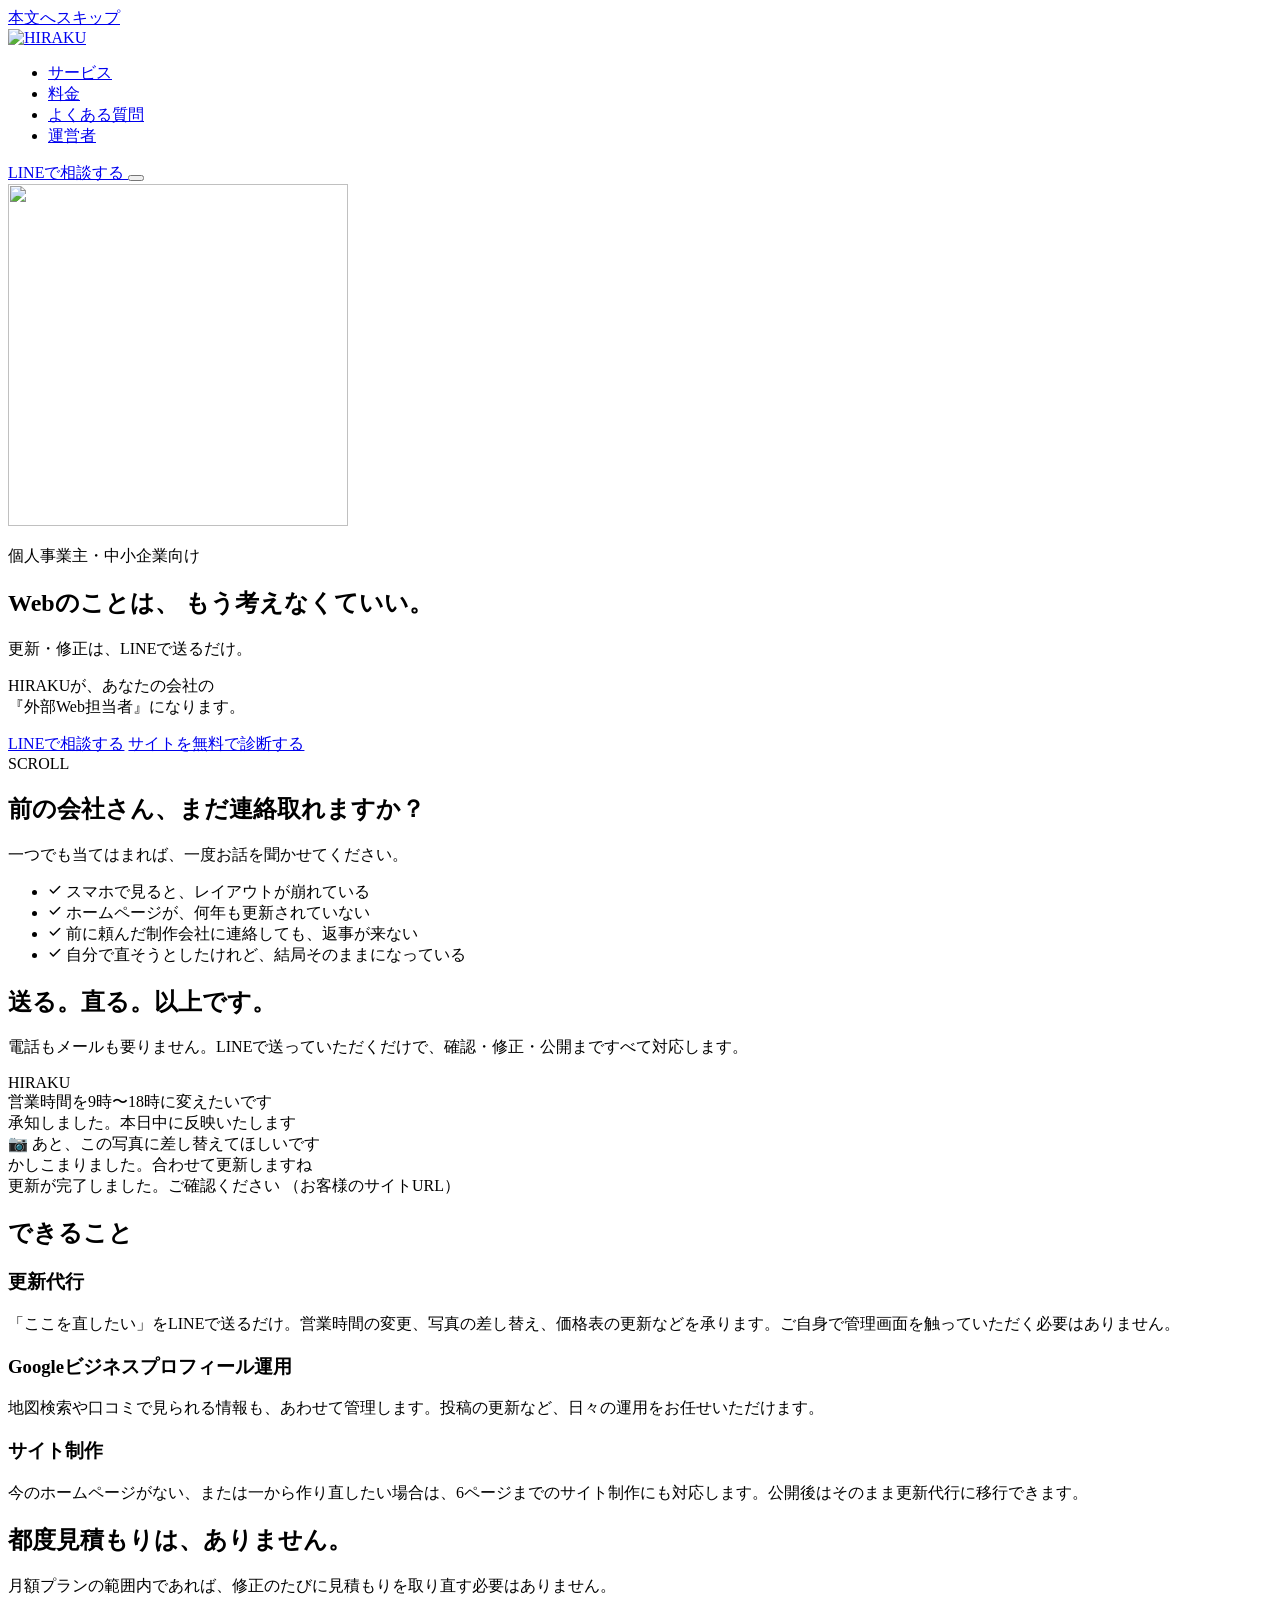
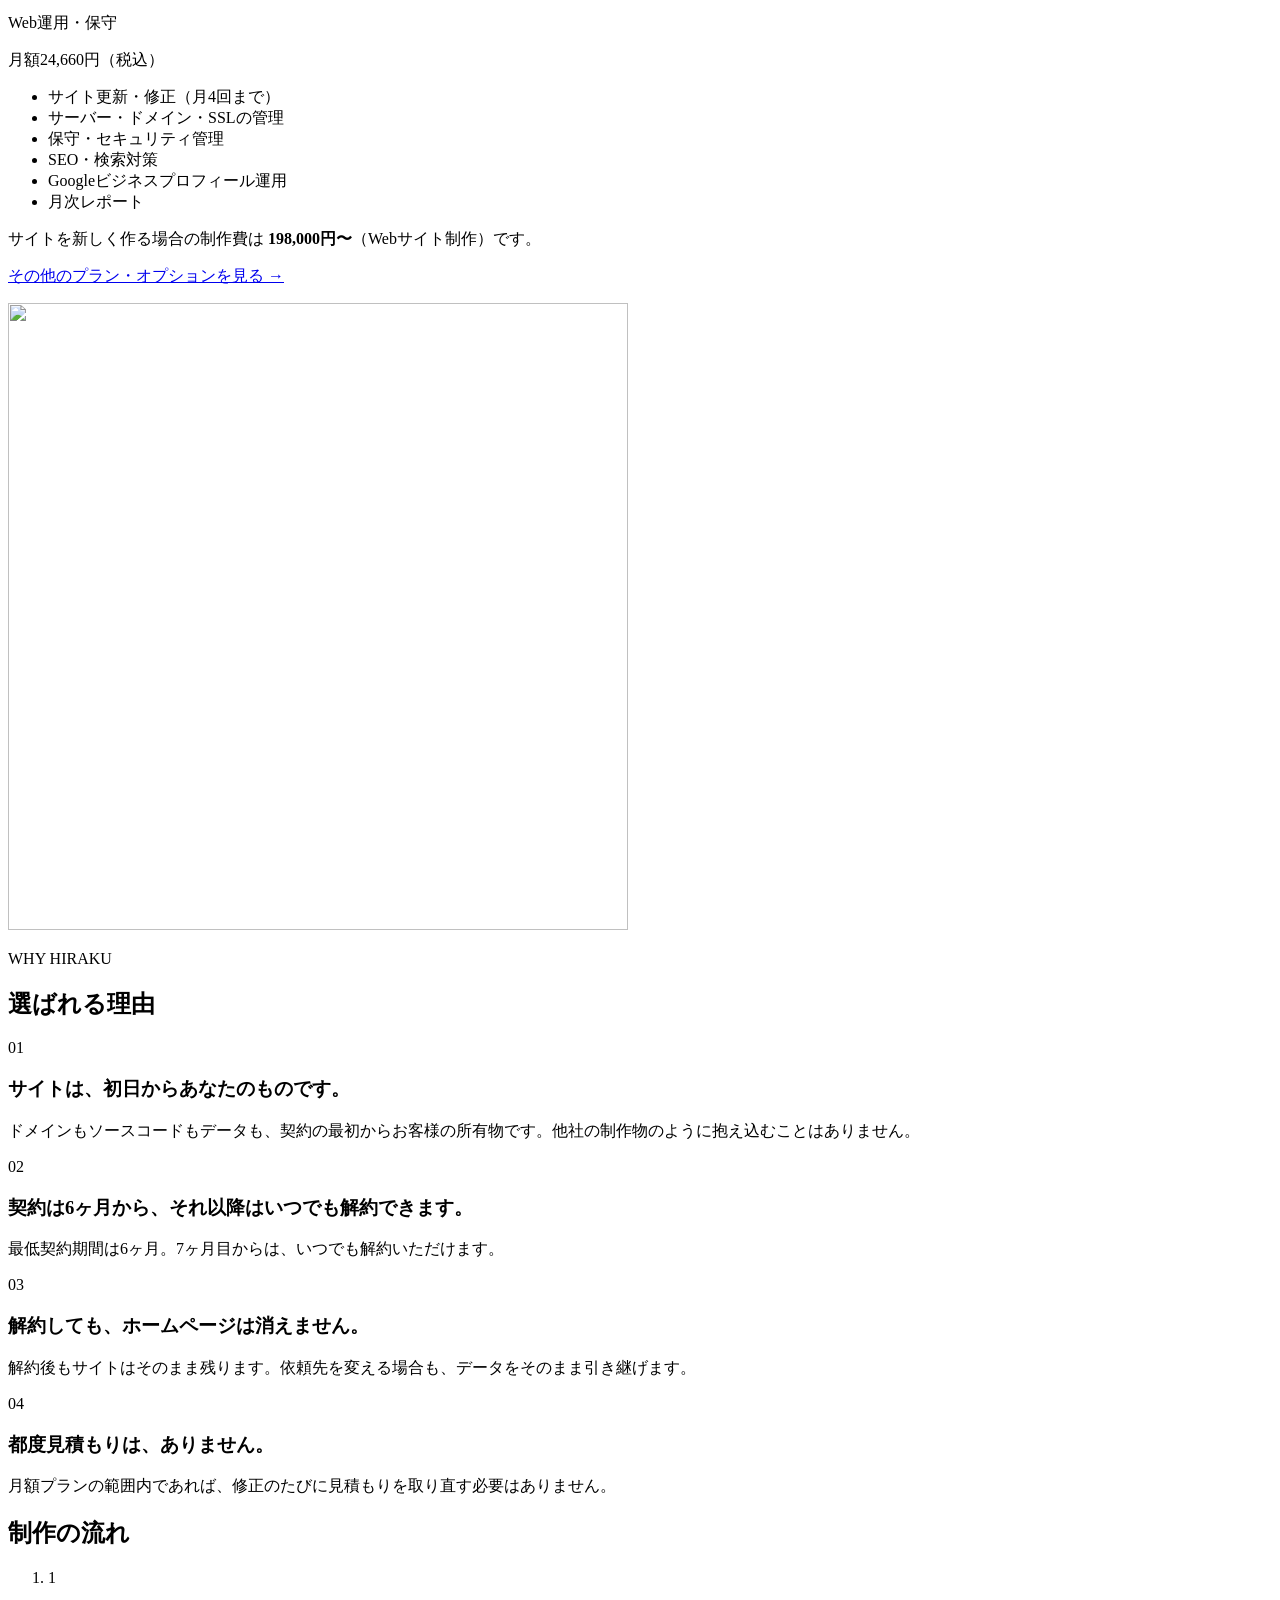
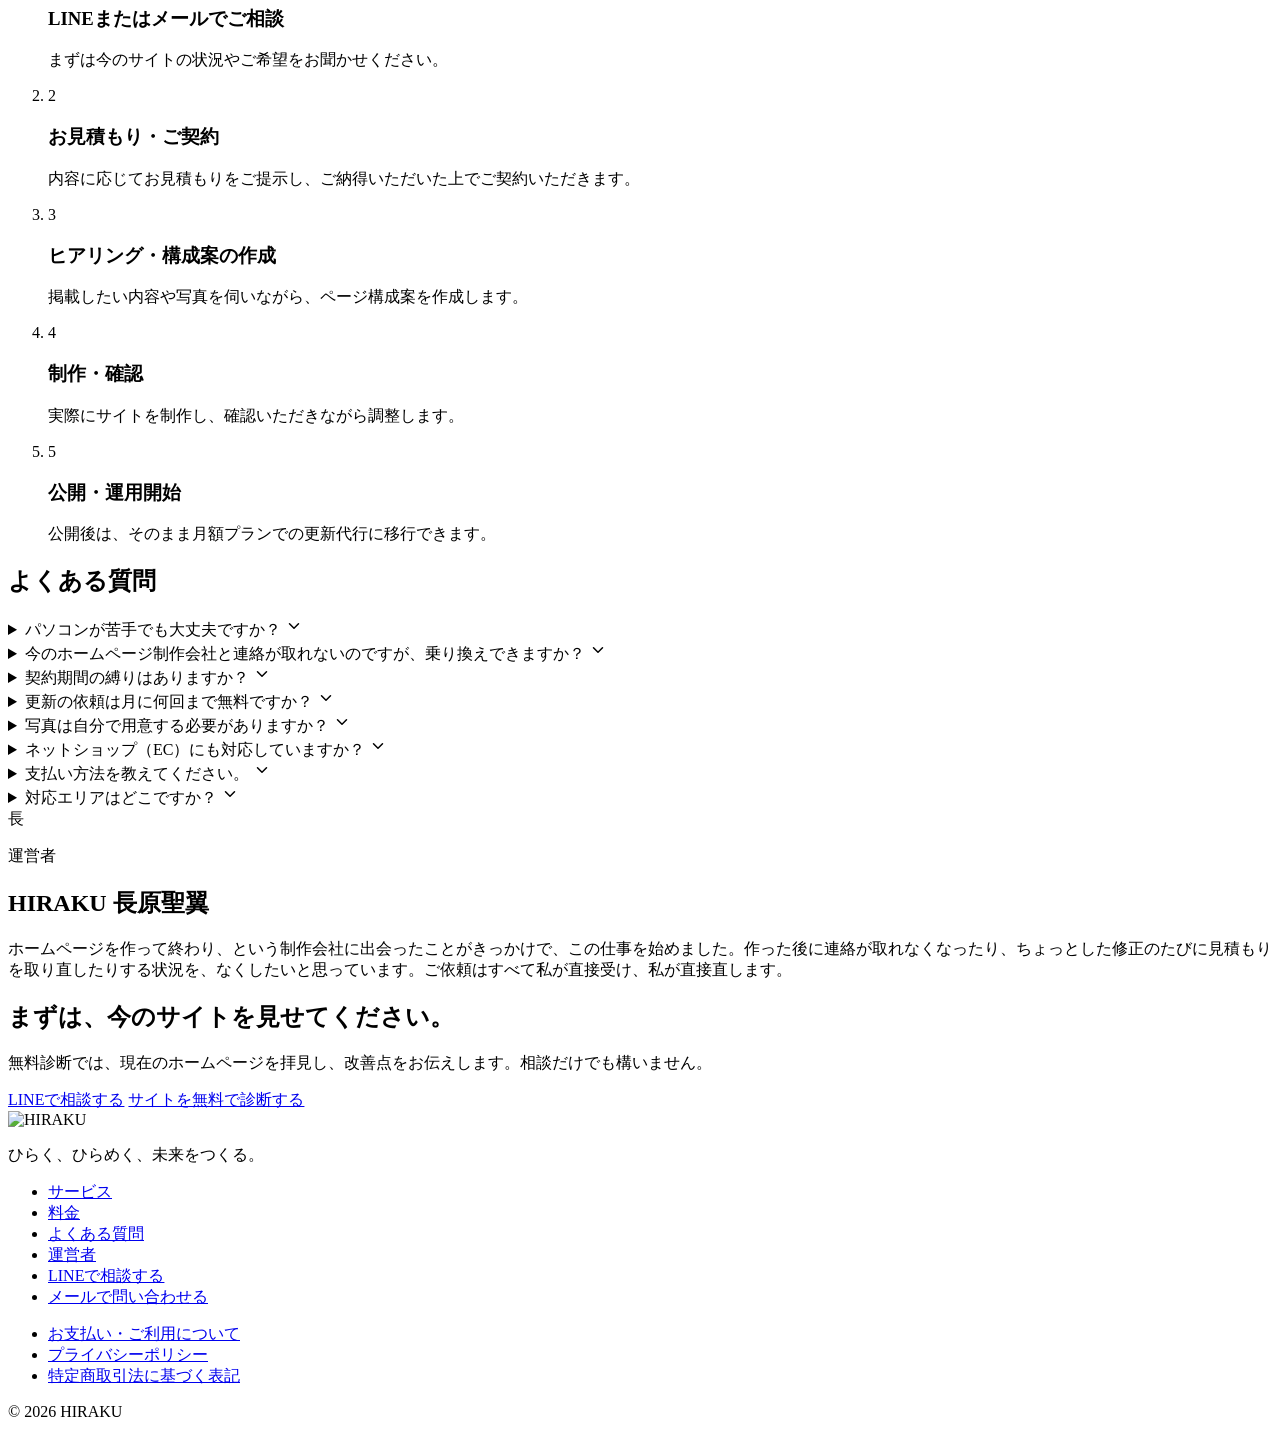
==== commit 489af98e: "ファーストビュー: 説明文を2行段落に調整" ====
--- a/index.html
+++ b/index.html
@@ -1,7 +1,7 @@
 <!DOCTYPE html><html lang="ja" data-astro-cid-37fxchfa> <head><meta charset="UTF-8"><meta name="viewport" content="width=device-width, initial-scale=1"><link rel="icon" type="image/png" href="/hiraku-site/favicon.png"><link rel="apple-touch-icon" href="/hiraku-site/apple-touch-icon.png"><link rel="canonical" href="https://hiraku.example.com/hiraku-site/"><meta name="generator" content="Astro v5.18.2"><title>HIRAKU</title><meta name="description" content="Web担当者を雇えない中小企業の、外部Web担当者。ホームページ制作から日常的な更新代行まで、LINEひとつで完結します。月額24,800円〜。奈良県拠点、個人事業。"><!-- OGP --><meta property="og:type" content="website"><meta property="og:site_name" content="HIRAKU"><meta property="og:title" content="HIRAKU"><meta property="og:description" content="Web担当者を雇えない中小企業の、外部Web担当者。ホームページ制作から日常的な更新代行まで、LINEひとつで完結します。月額24,800円〜。奈良県拠点、個人事業。"><meta property="og:url" content="https://hiraku.example.com/hiraku-site/"><meta property="og:image" content="https://hiraku.example.com/hiraku-site/og-image.jpg"><meta property="og:locale" content="ja_JP"><!-- Twitter Card --><meta name="twitter:card" content="summary_large_image"><meta name="twitter:title" content="HIRAKU"><meta name="twitter:description" content="Web担当者を雇えない中小企業の、外部Web担当者。ホームページ制作から日常的な更新代行まで、LINEひとつで完結します。月額24,800円〜。奈良県拠点、個人事業。"><meta name="twitter:image" content="https://hiraku.example.com/hiraku-site/og-image.jpg"><script type="application/ld+json">{"@context":"https://schema.org","@type":"ProfessionalService","name":"HIRAKU","description":"Web担当者を雇えない中小企業の、外部Web担当者。ホームページ制作から日常的な更新代行まで、LINEひとつで完結します。月額24,800円〜。奈良県拠点、個人事業。","url":"https://hiraku.example.com/","image":"https://hiraku.example.com/hiraku-site/og-image.jpg","areaServed":"奈良県","address":{"@type":"PostalAddress","addressRegion":"奈良県"}}</script><link rel="stylesheet" href="/hiraku-site/_astro/index.SawyvADv.css">
 <link rel="stylesheet" href="/hiraku-site/_astro/index.CkhcACob.css"></head> <body data-astro-cid-37fxchfa> <a class="skip-link" href="#main" data-astro-cid-37fxchfa>本文へスキップ</a> <div class="scroll-progress" id="scroll-progress" aria-hidden="true" data-astro-cid-37fxchfa></div> <header class="site-header" data-astro-cid-3ef6ksr2> <div class="container header-inner" data-astro-cid-3ef6ksr2> <a href="/hiraku-site/" class="logo-link" aria-label="HIRAKU トップページ" data-astro-cid-3ef6ksr2> <img src="/hiraku-site/_astro/logo-lockup.Ds3BUpWa_2vM43b.webp" alt="HIRAKU" data-astro-cid-3ef6ksr2="true" loading="lazy" decoding="async" fetchpriority="auto" width="192" height="62" class="logo-img"> </a> <nav class="site-nav" id="site-nav" aria-label="メインナビゲーション" data-astro-cid-3ef6ksr2> <ul data-astro-cid-3ef6ksr2> <li data-astro-cid-3ef6ksr2> <a href="/hiraku-site/#services" data-astro-cid-3ef6ksr2>サービス</a> </li><li data-astro-cid-3ef6ksr2> <a href="/hiraku-site/pricing" data-astro-cid-3ef6ksr2>料金</a> </li><li data-astro-cid-3ef6ksr2> <a href="/hiraku-site/#faq" data-astro-cid-3ef6ksr2>よくある質問</a> </li><li data-astro-cid-3ef6ksr2> <a href="/hiraku-site/#about" data-astro-cid-3ef6ksr2>運営者</a> </li> </ul> </nav> <div class="header-actions" data-astro-cid-3ef6ksr2> <a href="https://lin.ee/PLACEHOLDER" class="btn btn-line btn-sm" target="_blank" rel="noopener" data-astro-cid-3ef6ksr2>
 LINEで相談する
-</a> <button type="button" class="menu-toggle" id="menu-toggle" aria-expanded="false" aria-controls="site-nav" aria-label="メニューを開く" data-astro-cid-3ef6ksr2> <span class="menu-toggle-bar" data-astro-cid-3ef6ksr2></span> <span class="menu-toggle-bar" data-astro-cid-3ef6ksr2></span> <span class="menu-toggle-bar" data-astro-cid-3ef6ksr2></span> </button> </div> </div> </header> <script type="module">const e=document.getElementById("menu-toggle"),a=document.getElementById("site-nav");e&&a&&(e.addEventListener("click",()=>{const t=a.classList.toggle("is-open");e.setAttribute("aria-expanded",String(t)),e.setAttribute("aria-label",t?"メニューを閉じる":"メニューを開く")}),a.querySelectorAll("a").forEach(t=>{t.addEventListener("click",()=>{a.classList.remove("is-open"),e.setAttribute("aria-expanded","false"),e.setAttribute("aria-label","メニューを開く")})}));</script>  <main id="main" data-astro-cid-37fxchfa>  <script type="application/ld+json">{"@context":"https://schema.org","@type":"FAQPage","mainEntity":[{"@type":"Question","name":"パソコンが苦手でも大丈夫ですか？","acceptedAnswer":{"@type":"Answer","text":"大丈夫です。LINEで「ここを直してほしい」とお伝えいただくだけで対応します。管理画面の操作は一切必要ありません。"}},{"@type":"Question","name":"今のホームページ制作会社と連絡が取れないのですが、乗り換えできますか？","acceptedAnswer":{"@type":"Answer","text":"可能です。今お使いのドメインやサーバーの状況を確認した上で、引き継ぎ方法をご案内します。まずはご相談ください。"}},{"@type":"Question","name":"契約期間の縛りはありますか？","acceptedAnswer":{"@type":"Answer","text":"最低契約期間は6ヶ月です。7ヶ月目以降は、いつでも解約いただけます。"}},{"@type":"Question","name":"更新の依頼は月に何回まで無料ですか？","acceptedAnswer":{"@type":"Answer","text":"スタンダードプランでは月4回まで承ります。営業時間の変更や臨時休業のお知らせなど、簡単な内容は回数に含まれず随時対応します。詳しくは料金ページをご覧ください。"}},{"@type":"Question","name":"写真は自分で用意する必要がありますか？","acceptedAnswer":{"@type":"Answer","text":"基本的にはお客様にご用意いただいておりますが、撮影が難しい場合はカメラマンの手配も承ります（別途実費）。"}},{"@type":"Question","name":"ネットショップ（EC）にも対応していますか？","acceptedAnswer":{"@type":"Answer","text":"BASE・Shopifyでのネットショップ制作・運用に対応しています。詳しくは料金ページをご覧ください。"}},{"@type":"Question","name":"支払い方法を教えてください。","acceptedAnswer":{"@type":"Answer","text":"月末締め翌月払いです。12ヶ月分を前払いいただく場合は1ヶ月分を無料にしております。"}},{"@type":"Question","name":"対応エリアはどこですか？","acceptedAnswer":{"@type":"Answer","text":"奈良県を中心に対応していますが、LINEとオンラインで完結するため全国どこからでもご依頼いただけます。"}}]}</script> <script type="application/ld+json">{"@context":"https://schema.org","@type":"Service","serviceType":"ホームページ制作・運用代行","provider":{"@type":"ProfessionalService","name":"HIRAKU"},"areaServed":"奈良県","offers":{"@type":"Offer","price":"24800","priceCurrency":"JPY","priceSpecification":{"@type":"UnitPriceSpecification","price":"24800","priceCurrency":"JPY","unitText":"MONTH"}}}</script> <section class="hero" data-astro-cid-bbe6dxrz> <!-- 背景演出（すべて装飾。読み上げ対象外） --> <div class="hero-bg" aria-hidden="true" data-astro-cid-bbe6dxrz> <span class="aurora aurora--navy" data-astro-cid-bbe6dxrz></span> <span class="aurora aurora--gold" data-astro-cid-bbe6dxrz></span> <span class="aurora aurora--lavender" data-astro-cid-bbe6dxrz></span> <span class="hero-grid" data-astro-cid-bbe6dxrz></span> <span class="spark spark--1" data-astro-cid-bbe6dxrz></span> <span class="spark spark--2" data-astro-cid-bbe6dxrz></span> <span class="spark spark--3" data-astro-cid-bbe6dxrz></span> <span class="spark spark--4" data-astro-cid-bbe6dxrz></span> <span class="spark spark--5" data-astro-cid-bbe6dxrz></span> </div> <div class="container hero-inner" data-astro-cid-bbe6dxrz> <!-- ロゴを主役に据えたヒーロービジュアル --> <div class="hero-logo" aria-hidden="true" data-astro-cid-bbe6dxrz> <span class="hero-logo-ring hero-logo-ring--outer" data-astro-cid-bbe6dxrz></span> <span class="hero-logo-ring hero-logo-ring--inner" data-astro-cid-bbe6dxrz></span> <span class="hero-logo-glow" data-astro-cid-bbe6dxrz></span> <img src="/hiraku-site/_astro/logo-mark.BwqQTtbP_Z1F7pkM.webp" alt loading="eager" data-astro-cid-bbe6dxrz="true" decoding="async" fetchpriority="auto" width="340" height="342" class="hero-logo-img"> </div> <p class="hero-kicker" data-astro-cid-bbe6dxrz><span class="hero-kicker-bar" data-astro-cid-bbe6dxrz></span>個人事業主・中小企業向け</p> <h1 class="hero-title" data-astro-cid-bbe6dxrz> <span class="hero-title-line" data-astro-cid-bbe6dxrz>Webのことは、</span> <span class="hero-title-line hero-title-line--accent" data-astro-cid-bbe6dxrz>もう考えなくていい。</span> </h1> <p class="hero-lead" data-astro-cid-bbe6dxrz>更新・修正は、LINEで送るだけ。</p> <p class="hero-desc" data-astro-cid-bbe6dxrz>HIRAKUが、あなたの会社の『外部Web担当者』になります。</p> <div class="cta-group hero-cta" data-astro-cid-bbe6dxrz> <a href="https://lin.ee/PLACEHOLDER" class="btn btn-line" target="_blank" rel="noopener" data-astro-cid-bbe6dxrz>LINEで相談する</a> <a href="https://lin.ee/PLACEHOLDER" class="btn btn-outline" target="_blank" rel="noopener" data-astro-cid-bbe6dxrz>サイトを無料で診断する</a> </div> <div class="hero-scroll" aria-hidden="true" data-astro-cid-bbe6dxrz> <span class="hero-scroll-line" data-astro-cid-bbe6dxrz></span> <span class="hero-scroll-label" data-astro-cid-bbe6dxrz>SCROLL</span> </div> </div> </section>  <section class="section problem" data-astro-cid-stkwrjpo> <div class="container" data-astro-cid-stkwrjpo> <h2 class="section-heading reveal" data-astro-cid-stkwrjpo>前の会社さん、まだ連絡取れますか？</h2> <p class="section-lead reveal" data-astro-cid-stkwrjpo>一つでも当てはまれば、一度お話を聞かせてください。</p> <ul class="checklist" data-astro-cid-stkwrjpo> <li class="reveal reveal-delay-1" data-astro-cid-stkwrjpo> <span class="check-badge" aria-hidden="true" data-astro-cid-stkwrjpo> <svg width="14" height="14" viewBox="0 0 24 24" fill="none" stroke="currentColor" stroke-width="2.6" stroke-linecap="round" stroke-linejoin="round" data-astro-cid-stkwrjpo> <path d="M20 6L9 17l-5-5" data-astro-cid-stkwrjpo></path> </svg> </span> <span data-astro-cid-stkwrjpo>スマホで見ると、レイアウトが崩れている</span> </li><li class="reveal reveal-delay-2" data-astro-cid-stkwrjpo> <span class="check-badge" aria-hidden="true" data-astro-cid-stkwrjpo> <svg width="14" height="14" viewBox="0 0 24 24" fill="none" stroke="currentColor" stroke-width="2.6" stroke-linecap="round" stroke-linejoin="round" data-astro-cid-stkwrjpo> <path d="M20 6L9 17l-5-5" data-astro-cid-stkwrjpo></path> </svg> </span> <span data-astro-cid-stkwrjpo>ホームページが、何年も更新されていない</span> </li><li class="reveal reveal-delay-3" data-astro-cid-stkwrjpo> <span class="check-badge" aria-hidden="true" data-astro-cid-stkwrjpo> <svg width="14" height="14" viewBox="0 0 24 24" fill="none" stroke="currentColor" stroke-width="2.6" stroke-linecap="round" stroke-linejoin="round" data-astro-cid-stkwrjpo> <path d="M20 6L9 17l-5-5" data-astro-cid-stkwrjpo></path> </svg> </span> <span data-astro-cid-stkwrjpo>前に頼んだ制作会社に連絡しても、返事が来ない</span> </li><li class="reveal reveal-delay-4" data-astro-cid-stkwrjpo> <span class="check-badge" aria-hidden="true" data-astro-cid-stkwrjpo> <svg width="14" height="14" viewBox="0 0 24 24" fill="none" stroke="currentColor" stroke-width="2.6" stroke-linecap="round" stroke-linejoin="round" data-astro-cid-stkwrjpo> <path d="M20 6L9 17l-5-5" data-astro-cid-stkwrjpo></path> </svg> </span> <span data-astro-cid-stkwrjpo>自分で直そうとしたけれど、結局そのままになっている</span> </li> </ul> </div> </section>  <section class="section solution" data-astro-cid-ftrqut5g> <div class="container solution-inner" data-astro-cid-ftrqut5g> <div class="solution-copy" data-astro-cid-ftrqut5g> <h2 class="section-heading solution-heading reveal" data-astro-cid-ftrqut5g>送る。直る。以上です。</h2> <p class="solution-lead reveal reveal-delay-1" data-astro-cid-ftrqut5g>
+</a> <button type="button" class="menu-toggle" id="menu-toggle" aria-expanded="false" aria-controls="site-nav" aria-label="メニューを開く" data-astro-cid-3ef6ksr2> <span class="menu-toggle-bar" data-astro-cid-3ef6ksr2></span> <span class="menu-toggle-bar" data-astro-cid-3ef6ksr2></span> <span class="menu-toggle-bar" data-astro-cid-3ef6ksr2></span> </button> </div> </div> </header> <script type="module">const e=document.getElementById("menu-toggle"),a=document.getElementById("site-nav");e&&a&&(e.addEventListener("click",()=>{const t=a.classList.toggle("is-open");e.setAttribute("aria-expanded",String(t)),e.setAttribute("aria-label",t?"メニューを閉じる":"メニューを開く")}),a.querySelectorAll("a").forEach(t=>{t.addEventListener("click",()=>{a.classList.remove("is-open"),e.setAttribute("aria-expanded","false"),e.setAttribute("aria-label","メニューを開く")})}));</script>  <main id="main" data-astro-cid-37fxchfa>  <script type="application/ld+json">{"@context":"https://schema.org","@type":"FAQPage","mainEntity":[{"@type":"Question","name":"パソコンが苦手でも大丈夫ですか？","acceptedAnswer":{"@type":"Answer","text":"大丈夫です。LINEで「ここを直してほしい」とお伝えいただくだけで対応します。管理画面の操作は一切必要ありません。"}},{"@type":"Question","name":"今のホームページ制作会社と連絡が取れないのですが、乗り換えできますか？","acceptedAnswer":{"@type":"Answer","text":"可能です。今お使いのドメインやサーバーの状況を確認した上で、引き継ぎ方法をご案内します。まずはご相談ください。"}},{"@type":"Question","name":"契約期間の縛りはありますか？","acceptedAnswer":{"@type":"Answer","text":"最低契約期間は6ヶ月です。7ヶ月目以降は、いつでも解約いただけます。"}},{"@type":"Question","name":"更新の依頼は月に何回まで無料ですか？","acceptedAnswer":{"@type":"Answer","text":"スタンダードプランでは月4回まで承ります。営業時間の変更や臨時休業のお知らせなど、簡単な内容は回数に含まれず随時対応します。詳しくは料金ページをご覧ください。"}},{"@type":"Question","name":"写真は自分で用意する必要がありますか？","acceptedAnswer":{"@type":"Answer","text":"基本的にはお客様にご用意いただいておりますが、撮影が難しい場合はカメラマンの手配も承ります（別途実費）。"}},{"@type":"Question","name":"ネットショップ（EC）にも対応していますか？","acceptedAnswer":{"@type":"Answer","text":"BASE・Shopifyでのネットショップ制作・運用に対応しています。詳しくは料金ページをご覧ください。"}},{"@type":"Question","name":"支払い方法を教えてください。","acceptedAnswer":{"@type":"Answer","text":"月末締め翌月払いです。12ヶ月分を前払いいただく場合は1ヶ月分を無料にしております。"}},{"@type":"Question","name":"対応エリアはどこですか？","acceptedAnswer":{"@type":"Answer","text":"奈良県を中心に対応していますが、LINEとオンラインで完結するため全国どこからでもご依頼いただけます。"}}]}</script> <script type="application/ld+json">{"@context":"https://schema.org","@type":"Service","serviceType":"ホームページ制作・運用代行","provider":{"@type":"ProfessionalService","name":"HIRAKU"},"areaServed":"奈良県","offers":{"@type":"Offer","price":"24800","priceCurrency":"JPY","priceSpecification":{"@type":"UnitPriceSpecification","price":"24800","priceCurrency":"JPY","unitText":"MONTH"}}}</script> <section class="hero" data-astro-cid-bbe6dxrz> <!-- 背景演出（すべて装飾。読み上げ対象外） --> <div class="hero-bg" aria-hidden="true" data-astro-cid-bbe6dxrz> <span class="aurora aurora--navy" data-astro-cid-bbe6dxrz></span> <span class="aurora aurora--gold" data-astro-cid-bbe6dxrz></span> <span class="aurora aurora--lavender" data-astro-cid-bbe6dxrz></span> <span class="hero-grid" data-astro-cid-bbe6dxrz></span> <span class="spark spark--1" data-astro-cid-bbe6dxrz></span> <span class="spark spark--2" data-astro-cid-bbe6dxrz></span> <span class="spark spark--3" data-astro-cid-bbe6dxrz></span> <span class="spark spark--4" data-astro-cid-bbe6dxrz></span> <span class="spark spark--5" data-astro-cid-bbe6dxrz></span> </div> <div class="container hero-inner" data-astro-cid-bbe6dxrz> <!-- ロゴを主役に据えたヒーロービジュアル --> <div class="hero-logo" aria-hidden="true" data-astro-cid-bbe6dxrz> <span class="hero-logo-ring hero-logo-ring--outer" data-astro-cid-bbe6dxrz></span> <span class="hero-logo-ring hero-logo-ring--inner" data-astro-cid-bbe6dxrz></span> <span class="hero-logo-glow" data-astro-cid-bbe6dxrz></span> <img src="/hiraku-site/_astro/logo-mark.BwqQTtbP_Z1F7pkM.webp" alt loading="eager" data-astro-cid-bbe6dxrz="true" decoding="async" fetchpriority="auto" width="340" height="342" class="hero-logo-img"> </div> <p class="hero-kicker" data-astro-cid-bbe6dxrz><span class="hero-kicker-bar" data-astro-cid-bbe6dxrz></span>個人事業主・中小企業向け</p> <h1 class="hero-title" data-astro-cid-bbe6dxrz> <span class="hero-title-line" data-astro-cid-bbe6dxrz>Webのことは、</span> <span class="hero-title-line hero-title-line--accent" data-astro-cid-bbe6dxrz>もう考えなくていい。</span> </h1> <p class="hero-lead" data-astro-cid-bbe6dxrz>更新・修正は、LINEで送るだけ。</p> <p class="hero-desc" data-astro-cid-bbe6dxrz>HIRAKUが、あなたの会社の<br data-astro-cid-bbe6dxrz>『外部Web担当者』になります。</p> <div class="cta-group hero-cta" data-astro-cid-bbe6dxrz> <a href="https://lin.ee/PLACEHOLDER" class="btn btn-line" target="_blank" rel="noopener" data-astro-cid-bbe6dxrz>LINEで相談する</a> <a href="https://lin.ee/PLACEHOLDER" class="btn btn-outline" target="_blank" rel="noopener" data-astro-cid-bbe6dxrz>サイトを無料で診断する</a> </div> <div class="hero-scroll" aria-hidden="true" data-astro-cid-bbe6dxrz> <span class="hero-scroll-line" data-astro-cid-bbe6dxrz></span> <span class="hero-scroll-label" data-astro-cid-bbe6dxrz>SCROLL</span> </div> </div> </section>  <section class="section problem" data-astro-cid-stkwrjpo> <div class="container" data-astro-cid-stkwrjpo> <h2 class="section-heading reveal" data-astro-cid-stkwrjpo>前の会社さん、まだ連絡取れますか？</h2> <p class="section-lead reveal" data-astro-cid-stkwrjpo>一つでも当てはまれば、一度お話を聞かせてください。</p> <ul class="checklist" data-astro-cid-stkwrjpo> <li class="reveal reveal-delay-1" data-astro-cid-stkwrjpo> <span class="check-badge" aria-hidden="true" data-astro-cid-stkwrjpo> <svg width="14" height="14" viewBox="0 0 24 24" fill="none" stroke="currentColor" stroke-width="2.6" stroke-linecap="round" stroke-linejoin="round" data-astro-cid-stkwrjpo> <path d="M20 6L9 17l-5-5" data-astro-cid-stkwrjpo></path> </svg> </span> <span data-astro-cid-stkwrjpo>スマホで見ると、レイアウトが崩れている</span> </li><li class="reveal reveal-delay-2" data-astro-cid-stkwrjpo> <span class="check-badge" aria-hidden="true" data-astro-cid-stkwrjpo> <svg width="14" height="14" viewBox="0 0 24 24" fill="none" stroke="currentColor" stroke-width="2.6" stroke-linecap="round" stroke-linejoin="round" data-astro-cid-stkwrjpo> <path d="M20 6L9 17l-5-5" data-astro-cid-stkwrjpo></path> </svg> </span> <span data-astro-cid-stkwrjpo>ホームページが、何年も更新されていない</span> </li><li class="reveal reveal-delay-3" data-astro-cid-stkwrjpo> <span class="check-badge" aria-hidden="true" data-astro-cid-stkwrjpo> <svg width="14" height="14" viewBox="0 0 24 24" fill="none" stroke="currentColor" stroke-width="2.6" stroke-linecap="round" stroke-linejoin="round" data-astro-cid-stkwrjpo> <path d="M20 6L9 17l-5-5" data-astro-cid-stkwrjpo></path> </svg> </span> <span data-astro-cid-stkwrjpo>前に頼んだ制作会社に連絡しても、返事が来ない</span> </li><li class="reveal reveal-delay-4" data-astro-cid-stkwrjpo> <span class="check-badge" aria-hidden="true" data-astro-cid-stkwrjpo> <svg width="14" height="14" viewBox="0 0 24 24" fill="none" stroke="currentColor" stroke-width="2.6" stroke-linecap="round" stroke-linejoin="round" data-astro-cid-stkwrjpo> <path d="M20 6L9 17l-5-5" data-astro-cid-stkwrjpo></path> </svg> </span> <span data-astro-cid-stkwrjpo>自分で直そうとしたけれど、結局そのままになっている</span> </li> </ul> </div> </section>  <section class="section solution" data-astro-cid-ftrqut5g> <div class="container solution-inner" data-astro-cid-ftrqut5g> <div class="solution-copy" data-astro-cid-ftrqut5g> <h2 class="section-heading solution-heading reveal" data-astro-cid-ftrqut5g>送る。直る。以上です。</h2> <p class="solution-lead reveal reveal-delay-1" data-astro-cid-ftrqut5g>
 電話もメールも要りません。LINEで送っていただくだけで、確認・修正・公開まですべて対応します。
 </p> </div> <div class="chat-mock reveal-scale reveal-delay-2" role="img" aria-label="LINEでのやり取りのイメージ：お客様が営業時間の変更と写真の差し替えを依頼し、HIRAKUが当日中に対応して完了を連絡する例" data-astro-cid-ftrqut5g> <div class="chat-header" data-astro-cid-ftrqut5g> <span class="chat-header-dot" data-astro-cid-ftrqut5g></span>
 HIRAKU
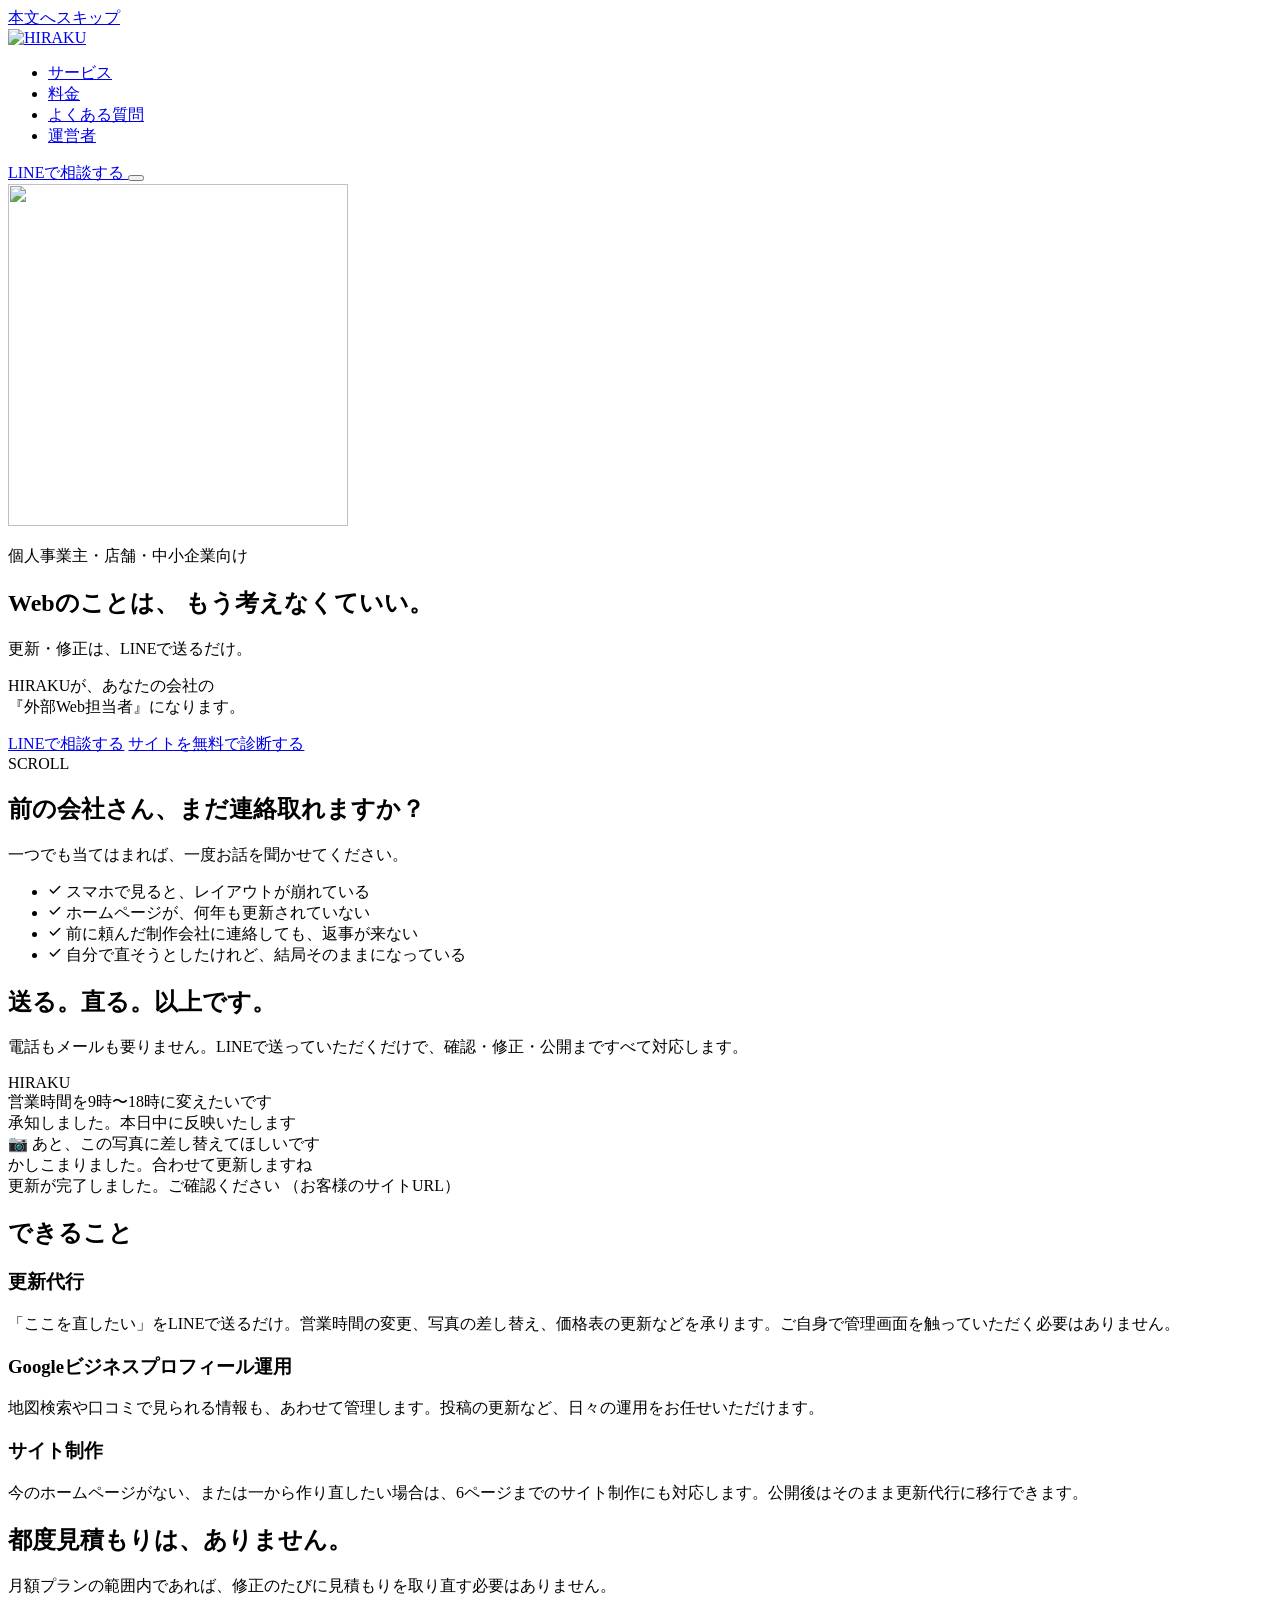
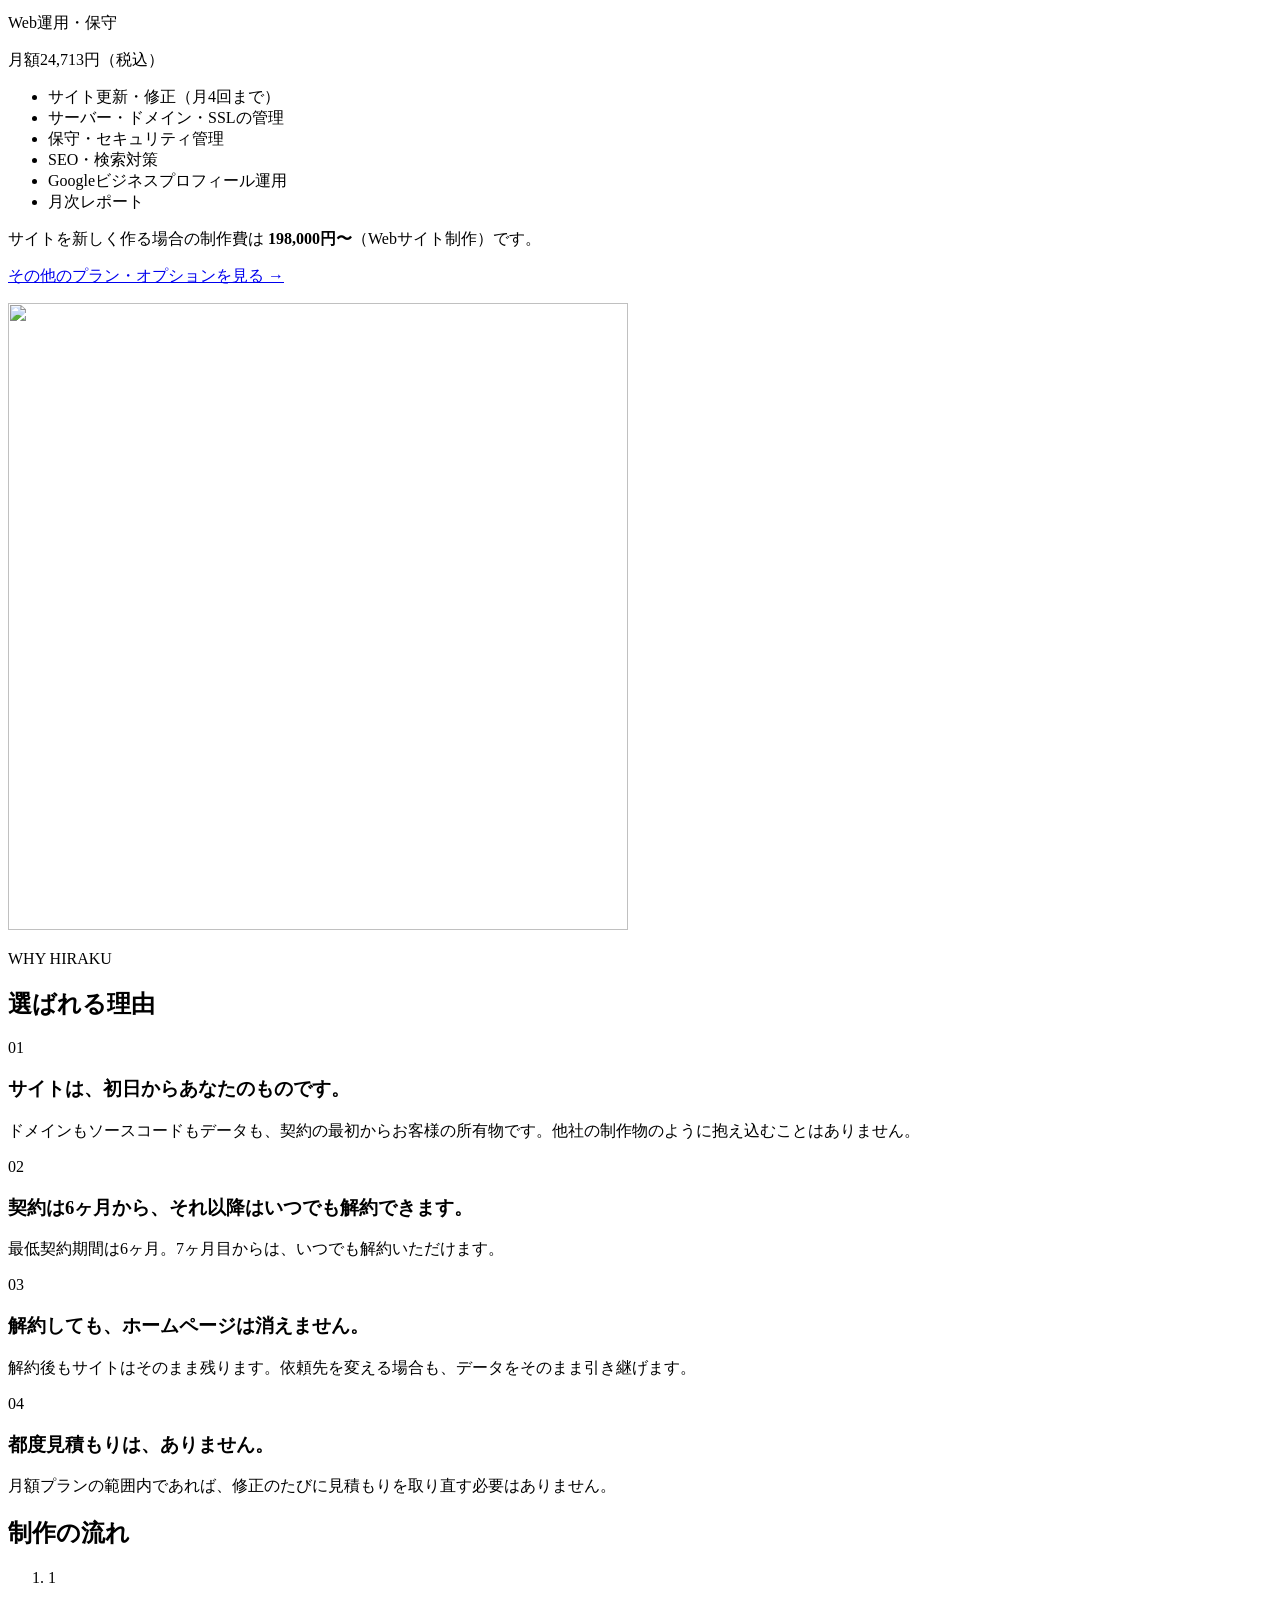
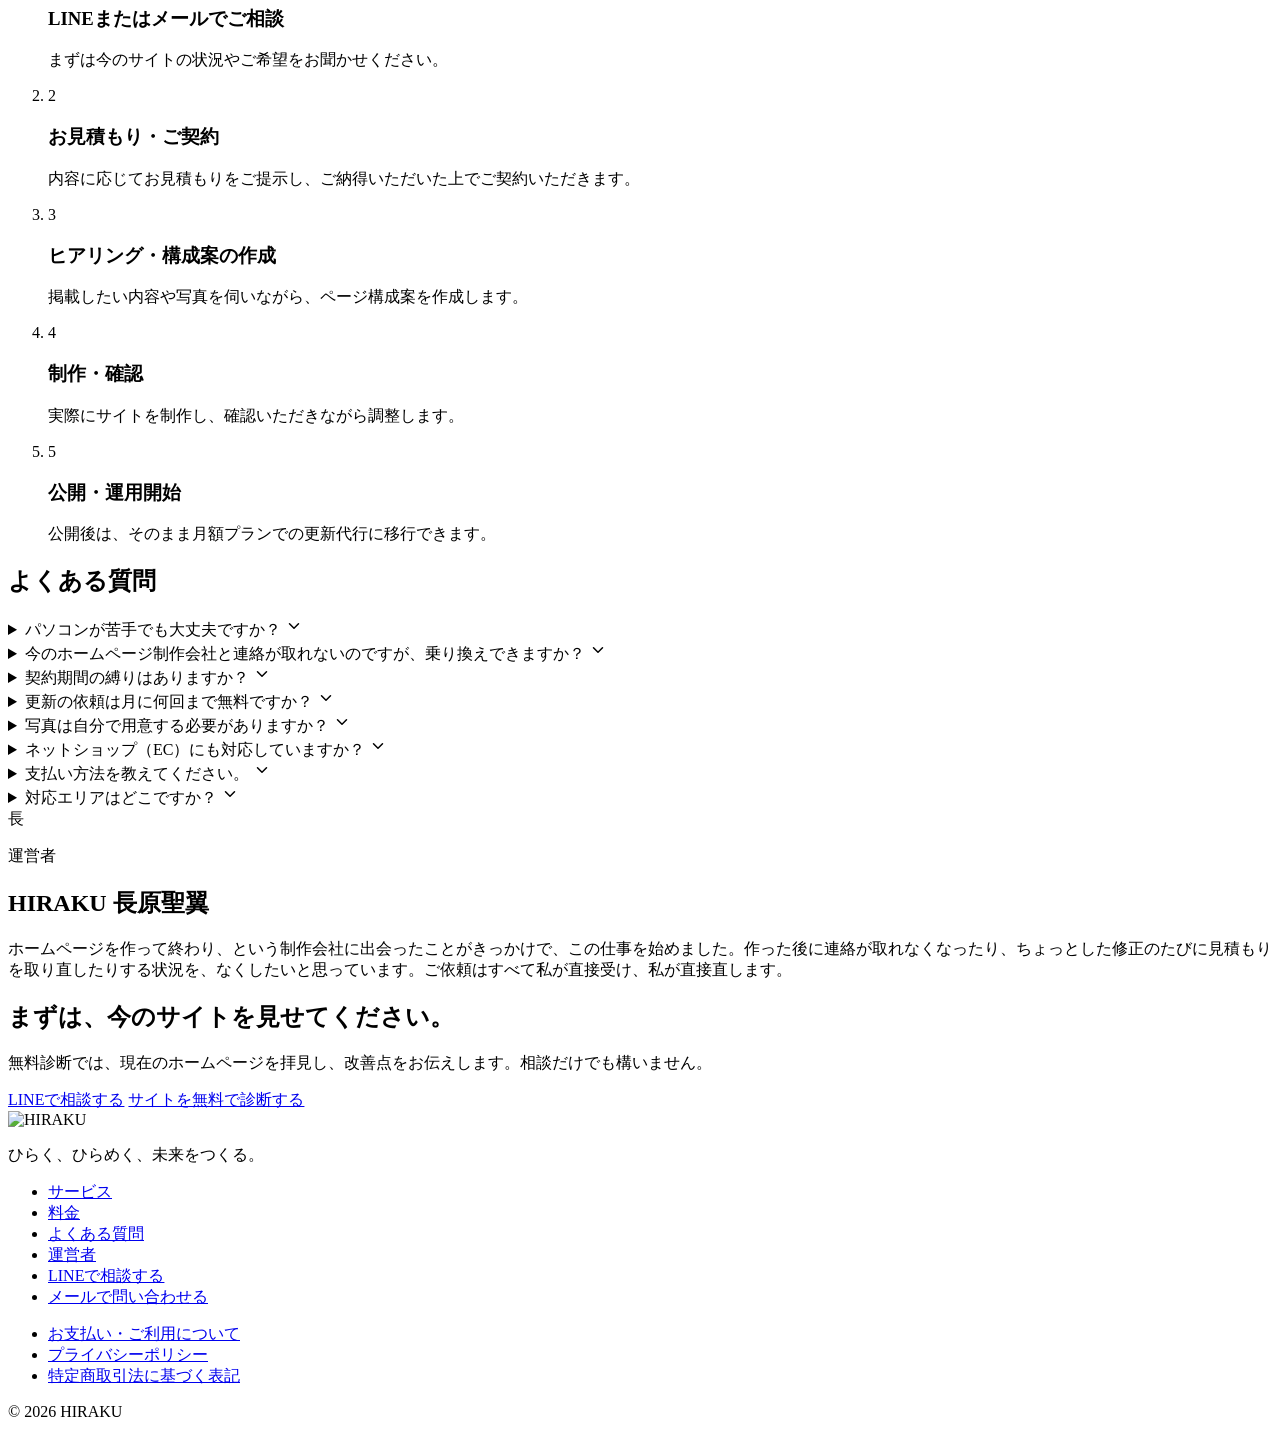
==== commit 539c1693: "ファーストビュー: キッカーに「店舗」を追加" ====
--- a/index.html
+++ b/index.html
@@ -1,7 +1,7 @@
 <!DOCTYPE html><html lang="ja" data-astro-cid-37fxchfa> <head><meta charset="UTF-8"><meta name="viewport" content="width=device-width, initial-scale=1"><link rel="icon" type="image/png" href="/hiraku-site/favicon.png"><link rel="apple-touch-icon" href="/hiraku-site/apple-touch-icon.png"><link rel="canonical" href="https://hiraku.example.com/hiraku-site/"><meta name="generator" content="Astro v5.18.2"><title>HIRAKU</title><meta name="description" content="Web担当者を雇えない中小企業の、外部Web担当者。ホームページ制作から日常的な更新代行まで、LINEひとつで完結します。月額24,800円〜。奈良県拠点、個人事業。"><!-- OGP --><meta property="og:type" content="website"><meta property="og:site_name" content="HIRAKU"><meta property="og:title" content="HIRAKU"><meta property="og:description" content="Web担当者を雇えない中小企業の、外部Web担当者。ホームページ制作から日常的な更新代行まで、LINEひとつで完結します。月額24,800円〜。奈良県拠点、個人事業。"><meta property="og:url" content="https://hiraku.example.com/hiraku-site/"><meta property="og:image" content="https://hiraku.example.com/hiraku-site/og-image.jpg"><meta property="og:locale" content="ja_JP"><!-- Twitter Card --><meta name="twitter:card" content="summary_large_image"><meta name="twitter:title" content="HIRAKU"><meta name="twitter:description" content="Web担当者を雇えない中小企業の、外部Web担当者。ホームページ制作から日常的な更新代行まで、LINEひとつで完結します。月額24,800円〜。奈良県拠点、個人事業。"><meta name="twitter:image" content="https://hiraku.example.com/hiraku-site/og-image.jpg"><script type="application/ld+json">{"@context":"https://schema.org","@type":"ProfessionalService","name":"HIRAKU","description":"Web担当者を雇えない中小企業の、外部Web担当者。ホームページ制作から日常的な更新代行まで、LINEひとつで完結します。月額24,800円〜。奈良県拠点、個人事業。","url":"https://hiraku.example.com/","image":"https://hiraku.example.com/hiraku-site/og-image.jpg","areaServed":"奈良県","address":{"@type":"PostalAddress","addressRegion":"奈良県"}}</script><link rel="stylesheet" href="/hiraku-site/_astro/index.SawyvADv.css">
 <link rel="stylesheet" href="/hiraku-site/_astro/index.CkhcACob.css"></head> <body data-astro-cid-37fxchfa> <a class="skip-link" href="#main" data-astro-cid-37fxchfa>本文へスキップ</a> <div class="scroll-progress" id="scroll-progress" aria-hidden="true" data-astro-cid-37fxchfa></div> <header class="site-header" data-astro-cid-3ef6ksr2> <div class="container header-inner" data-astro-cid-3ef6ksr2> <a href="/hiraku-site/" class="logo-link" aria-label="HIRAKU トップページ" data-astro-cid-3ef6ksr2> <img src="/hiraku-site/_astro/logo-lockup.Ds3BUpWa_2vM43b.webp" alt="HIRAKU" data-astro-cid-3ef6ksr2="true" loading="lazy" decoding="async" fetchpriority="auto" width="192" height="62" class="logo-img"> </a> <nav class="site-nav" id="site-nav" aria-label="メインナビゲーション" data-astro-cid-3ef6ksr2> <ul data-astro-cid-3ef6ksr2> <li data-astro-cid-3ef6ksr2> <a href="/hiraku-site/#services" data-astro-cid-3ef6ksr2>サービス</a> </li><li data-astro-cid-3ef6ksr2> <a href="/hiraku-site/pricing" data-astro-cid-3ef6ksr2>料金</a> </li><li data-astro-cid-3ef6ksr2> <a href="/hiraku-site/#faq" data-astro-cid-3ef6ksr2>よくある質問</a> </li><li data-astro-cid-3ef6ksr2> <a href="/hiraku-site/#about" data-astro-cid-3ef6ksr2>運営者</a> </li> </ul> </nav> <div class="header-actions" data-astro-cid-3ef6ksr2> <a href="https://lin.ee/PLACEHOLDER" class="btn btn-line btn-sm" target="_blank" rel="noopener" data-astro-cid-3ef6ksr2>
 LINEで相談する
-</a> <button type="button" class="menu-toggle" id="menu-toggle" aria-expanded="false" aria-controls="site-nav" aria-label="メニューを開く" data-astro-cid-3ef6ksr2> <span class="menu-toggle-bar" data-astro-cid-3ef6ksr2></span> <span class="menu-toggle-bar" data-astro-cid-3ef6ksr2></span> <span class="menu-toggle-bar" data-astro-cid-3ef6ksr2></span> </button> </div> </div> </header> <script type="module">const e=document.getElementById("menu-toggle"),a=document.getElementById("site-nav");e&&a&&(e.addEventListener("click",()=>{const t=a.classList.toggle("is-open");e.setAttribute("aria-expanded",String(t)),e.setAttribute("aria-label",t?"メニューを閉じる":"メニューを開く")}),a.querySelectorAll("a").forEach(t=>{t.addEventListener("click",()=>{a.classList.remove("is-open"),e.setAttribute("aria-expanded","false"),e.setAttribute("aria-label","メニューを開く")})}));</script>  <main id="main" data-astro-cid-37fxchfa>  <script type="application/ld+json">{"@context":"https://schema.org","@type":"FAQPage","mainEntity":[{"@type":"Question","name":"パソコンが苦手でも大丈夫ですか？","acceptedAnswer":{"@type":"Answer","text":"大丈夫です。LINEで「ここを直してほしい」とお伝えいただくだけで対応します。管理画面の操作は一切必要ありません。"}},{"@type":"Question","name":"今のホームページ制作会社と連絡が取れないのですが、乗り換えできますか？","acceptedAnswer":{"@type":"Answer","text":"可能です。今お使いのドメインやサーバーの状況を確認した上で、引き継ぎ方法をご案内します。まずはご相談ください。"}},{"@type":"Question","name":"契約期間の縛りはありますか？","acceptedAnswer":{"@type":"Answer","text":"最低契約期間は6ヶ月です。7ヶ月目以降は、いつでも解約いただけます。"}},{"@type":"Question","name":"更新の依頼は月に何回まで無料ですか？","acceptedAnswer":{"@type":"Answer","text":"スタンダードプランでは月4回まで承ります。営業時間の変更や臨時休業のお知らせなど、簡単な内容は回数に含まれず随時対応します。詳しくは料金ページをご覧ください。"}},{"@type":"Question","name":"写真は自分で用意する必要がありますか？","acceptedAnswer":{"@type":"Answer","text":"基本的にはお客様にご用意いただいておりますが、撮影が難しい場合はカメラマンの手配も承ります（別途実費）。"}},{"@type":"Question","name":"ネットショップ（EC）にも対応していますか？","acceptedAnswer":{"@type":"Answer","text":"BASE・Shopifyでのネットショップ制作・運用に対応しています。詳しくは料金ページをご覧ください。"}},{"@type":"Question","name":"支払い方法を教えてください。","acceptedAnswer":{"@type":"Answer","text":"月末締め翌月払いです。12ヶ月分を前払いいただく場合は1ヶ月分を無料にしております。"}},{"@type":"Question","name":"対応エリアはどこですか？","acceptedAnswer":{"@type":"Answer","text":"奈良県を中心に対応していますが、LINEとオンラインで完結するため全国どこからでもご依頼いただけます。"}}]}</script> <script type="application/ld+json">{"@context":"https://schema.org","@type":"Service","serviceType":"ホームページ制作・運用代行","provider":{"@type":"ProfessionalService","name":"HIRAKU"},"areaServed":"奈良県","offers":{"@type":"Offer","price":"24800","priceCurrency":"JPY","priceSpecification":{"@type":"UnitPriceSpecification","price":"24800","priceCurrency":"JPY","unitText":"MONTH"}}}</script> <section class="hero" data-astro-cid-bbe6dxrz> <!-- 背景演出（すべて装飾。読み上げ対象外） --> <div class="hero-bg" aria-hidden="true" data-astro-cid-bbe6dxrz> <span class="aurora aurora--navy" data-astro-cid-bbe6dxrz></span> <span class="aurora aurora--gold" data-astro-cid-bbe6dxrz></span> <span class="aurora aurora--lavender" data-astro-cid-bbe6dxrz></span> <span class="hero-grid" data-astro-cid-bbe6dxrz></span> <span class="spark spark--1" data-astro-cid-bbe6dxrz></span> <span class="spark spark--2" data-astro-cid-bbe6dxrz></span> <span class="spark spark--3" data-astro-cid-bbe6dxrz></span> <span class="spark spark--4" data-astro-cid-bbe6dxrz></span> <span class="spark spark--5" data-astro-cid-bbe6dxrz></span> </div> <div class="container hero-inner" data-astro-cid-bbe6dxrz> <!-- ロゴを主役に据えたヒーロービジュアル --> <div class="hero-logo" aria-hidden="true" data-astro-cid-bbe6dxrz> <span class="hero-logo-ring hero-logo-ring--outer" data-astro-cid-bbe6dxrz></span> <span class="hero-logo-ring hero-logo-ring--inner" data-astro-cid-bbe6dxrz></span> <span class="hero-logo-glow" data-astro-cid-bbe6dxrz></span> <img src="/hiraku-site/_astro/logo-mark.BwqQTtbP_Z1F7pkM.webp" alt loading="eager" data-astro-cid-bbe6dxrz="true" decoding="async" fetchpriority="auto" width="340" height="342" class="hero-logo-img"> </div> <p class="hero-kicker" data-astro-cid-bbe6dxrz><span class="hero-kicker-bar" data-astro-cid-bbe6dxrz></span>個人事業主・中小企業向け</p> <h1 class="hero-title" data-astro-cid-bbe6dxrz> <span class="hero-title-line" data-astro-cid-bbe6dxrz>Webのことは、</span> <span class="hero-title-line hero-title-line--accent" data-astro-cid-bbe6dxrz>もう考えなくていい。</span> </h1> <p class="hero-lead" data-astro-cid-bbe6dxrz>更新・修正は、LINEで送るだけ。</p> <p class="hero-desc" data-astro-cid-bbe6dxrz>HIRAKUが、あなたの会社の<br data-astro-cid-bbe6dxrz>『外部Web担当者』になります。</p> <div class="cta-group hero-cta" data-astro-cid-bbe6dxrz> <a href="https://lin.ee/PLACEHOLDER" class="btn btn-line" target="_blank" rel="noopener" data-astro-cid-bbe6dxrz>LINEで相談する</a> <a href="https://lin.ee/PLACEHOLDER" class="btn btn-outline" target="_blank" rel="noopener" data-astro-cid-bbe6dxrz>サイトを無料で診断する</a> </div> <div class="hero-scroll" aria-hidden="true" data-astro-cid-bbe6dxrz> <span class="hero-scroll-line" data-astro-cid-bbe6dxrz></span> <span class="hero-scroll-label" data-astro-cid-bbe6dxrz>SCROLL</span> </div> </div> </section>  <section class="section problem" data-astro-cid-stkwrjpo> <div class="container" data-astro-cid-stkwrjpo> <h2 class="section-heading reveal" data-astro-cid-stkwrjpo>前の会社さん、まだ連絡取れますか？</h2> <p class="section-lead reveal" data-astro-cid-stkwrjpo>一つでも当てはまれば、一度お話を聞かせてください。</p> <ul class="checklist" data-astro-cid-stkwrjpo> <li class="reveal reveal-delay-1" data-astro-cid-stkwrjpo> <span class="check-badge" aria-hidden="true" data-astro-cid-stkwrjpo> <svg width="14" height="14" viewBox="0 0 24 24" fill="none" stroke="currentColor" stroke-width="2.6" stroke-linecap="round" stroke-linejoin="round" data-astro-cid-stkwrjpo> <path d="M20 6L9 17l-5-5" data-astro-cid-stkwrjpo></path> </svg> </span> <span data-astro-cid-stkwrjpo>スマホで見ると、レイアウトが崩れている</span> </li><li class="reveal reveal-delay-2" data-astro-cid-stkwrjpo> <span class="check-badge" aria-hidden="true" data-astro-cid-stkwrjpo> <svg width="14" height="14" viewBox="0 0 24 24" fill="none" stroke="currentColor" stroke-width="2.6" stroke-linecap="round" stroke-linejoin="round" data-astro-cid-stkwrjpo> <path d="M20 6L9 17l-5-5" data-astro-cid-stkwrjpo></path> </svg> </span> <span data-astro-cid-stkwrjpo>ホームページが、何年も更新されていない</span> </li><li class="reveal reveal-delay-3" data-astro-cid-stkwrjpo> <span class="check-badge" aria-hidden="true" data-astro-cid-stkwrjpo> <svg width="14" height="14" viewBox="0 0 24 24" fill="none" stroke="currentColor" stroke-width="2.6" stroke-linecap="round" stroke-linejoin="round" data-astro-cid-stkwrjpo> <path d="M20 6L9 17l-5-5" data-astro-cid-stkwrjpo></path> </svg> </span> <span data-astro-cid-stkwrjpo>前に頼んだ制作会社に連絡しても、返事が来ない</span> </li><li class="reveal reveal-delay-4" data-astro-cid-stkwrjpo> <span class="check-badge" aria-hidden="true" data-astro-cid-stkwrjpo> <svg width="14" height="14" viewBox="0 0 24 24" fill="none" stroke="currentColor" stroke-width="2.6" stroke-linecap="round" stroke-linejoin="round" data-astro-cid-stkwrjpo> <path d="M20 6L9 17l-5-5" data-astro-cid-stkwrjpo></path> </svg> </span> <span data-astro-cid-stkwrjpo>自分で直そうとしたけれど、結局そのままになっている</span> </li> </ul> </div> </section>  <section class="section solution" data-astro-cid-ftrqut5g> <div class="container solution-inner" data-astro-cid-ftrqut5g> <div class="solution-copy" data-astro-cid-ftrqut5g> <h2 class="section-heading solution-heading reveal" data-astro-cid-ftrqut5g>送る。直る。以上です。</h2> <p class="solution-lead reveal reveal-delay-1" data-astro-cid-ftrqut5g>
+</a> <button type="button" class="menu-toggle" id="menu-toggle" aria-expanded="false" aria-controls="site-nav" aria-label="メニューを開く" data-astro-cid-3ef6ksr2> <span class="menu-toggle-bar" data-astro-cid-3ef6ksr2></span> <span class="menu-toggle-bar" data-astro-cid-3ef6ksr2></span> <span class="menu-toggle-bar" data-astro-cid-3ef6ksr2></span> </button> </div> </div> </header> <script type="module">const e=document.getElementById("menu-toggle"),a=document.getElementById("site-nav");e&&a&&(e.addEventListener("click",()=>{const t=a.classList.toggle("is-open");e.setAttribute("aria-expanded",String(t)),e.setAttribute("aria-label",t?"メニューを閉じる":"メニューを開く")}),a.querySelectorAll("a").forEach(t=>{t.addEventListener("click",()=>{a.classList.remove("is-open"),e.setAttribute("aria-expanded","false"),e.setAttribute("aria-label","メニューを開く")})}));</script>  <main id="main" data-astro-cid-37fxchfa>  <script type="application/ld+json">{"@context":"https://schema.org","@type":"FAQPage","mainEntity":[{"@type":"Question","name":"パソコンが苦手でも大丈夫ですか？","acceptedAnswer":{"@type":"Answer","text":"大丈夫です。LINEで「ここを直してほしい」とお伝えいただくだけで対応します。管理画面の操作は一切必要ありません。"}},{"@type":"Question","name":"今のホームページ制作会社と連絡が取れないのですが、乗り換えできますか？","acceptedAnswer":{"@type":"Answer","text":"可能です。今お使いのドメインやサーバーの状況を確認した上で、引き継ぎ方法をご案内します。まずはご相談ください。"}},{"@type":"Question","name":"契約期間の縛りはありますか？","acceptedAnswer":{"@type":"Answer","text":"最低契約期間は6ヶ月です。7ヶ月目以降は、いつでも解約いただけます。"}},{"@type":"Question","name":"更新の依頼は月に何回まで無料ですか？","acceptedAnswer":{"@type":"Answer","text":"スタンダードプランでは月4回まで承ります。営業時間の変更や臨時休業のお知らせなど、簡単な内容は回数に含まれず随時対応します。詳しくは料金ページをご覧ください。"}},{"@type":"Question","name":"写真は自分で用意する必要がありますか？","acceptedAnswer":{"@type":"Answer","text":"基本的にはお客様にご用意いただいておりますが、撮影が難しい場合はカメラマンの手配も承ります（別途実費）。"}},{"@type":"Question","name":"ネットショップ（EC）にも対応していますか？","acceptedAnswer":{"@type":"Answer","text":"BASE・Shopifyでのネットショップ制作・運用に対応しています。詳しくは料金ページをご覧ください。"}},{"@type":"Question","name":"支払い方法を教えてください。","acceptedAnswer":{"@type":"Answer","text":"月末締め翌月払いです。12ヶ月分を前払いいただく場合は1ヶ月分を無料にしております。"}},{"@type":"Question","name":"対応エリアはどこですか？","acceptedAnswer":{"@type":"Answer","text":"奈良県を中心に対応していますが、LINEとオンラインで完結するため全国どこからでもご依頼いただけます。"}}]}</script> <script type="application/ld+json">{"@context":"https://schema.org","@type":"Service","serviceType":"ホームページ制作・運用代行","provider":{"@type":"ProfessionalService","name":"HIRAKU"},"areaServed":"奈良県","offers":{"@type":"Offer","price":"24800","priceCurrency":"JPY","priceSpecification":{"@type":"UnitPriceSpecification","price":"24800","priceCurrency":"JPY","unitText":"MONTH"}}}</script> <section class="hero" data-astro-cid-bbe6dxrz> <!-- 背景演出（すべて装飾。読み上げ対象外） --> <div class="hero-bg" aria-hidden="true" data-astro-cid-bbe6dxrz> <span class="aurora aurora--navy" data-astro-cid-bbe6dxrz></span> <span class="aurora aurora--gold" data-astro-cid-bbe6dxrz></span> <span class="aurora aurora--lavender" data-astro-cid-bbe6dxrz></span> <span class="hero-grid" data-astro-cid-bbe6dxrz></span> <span class="spark spark--1" data-astro-cid-bbe6dxrz></span> <span class="spark spark--2" data-astro-cid-bbe6dxrz></span> <span class="spark spark--3" data-astro-cid-bbe6dxrz></span> <span class="spark spark--4" data-astro-cid-bbe6dxrz></span> <span class="spark spark--5" data-astro-cid-bbe6dxrz></span> </div> <div class="container hero-inner" data-astro-cid-bbe6dxrz> <!-- ロゴを主役に据えたヒーロービジュアル --> <div class="hero-logo" aria-hidden="true" data-astro-cid-bbe6dxrz> <span class="hero-logo-ring hero-logo-ring--outer" data-astro-cid-bbe6dxrz></span> <span class="hero-logo-ring hero-logo-ring--inner" data-astro-cid-bbe6dxrz></span> <span class="hero-logo-glow" data-astro-cid-bbe6dxrz></span> <img src="/hiraku-site/_astro/logo-mark.BwqQTtbP_Z1F7pkM.webp" alt loading="eager" data-astro-cid-bbe6dxrz="true" decoding="async" fetchpriority="auto" width="340" height="342" class="hero-logo-img"> </div> <p class="hero-kicker" data-astro-cid-bbe6dxrz><span class="hero-kicker-bar" data-astro-cid-bbe6dxrz></span>個人事業主・店舗・中小企業向け</p> <h1 class="hero-title" data-astro-cid-bbe6dxrz> <span class="hero-title-line" data-astro-cid-bbe6dxrz>Webのことは、</span> <span class="hero-title-line hero-title-line--accent" data-astro-cid-bbe6dxrz>もう考えなくていい。</span> </h1> <p class="hero-lead" data-astro-cid-bbe6dxrz>更新・修正は、LINEで送るだけ。</p> <p class="hero-desc" data-astro-cid-bbe6dxrz>HIRAKUが、あなたの会社の<br data-astro-cid-bbe6dxrz>『外部Web担当者』になります。</p> <div class="cta-group hero-cta" data-astro-cid-bbe6dxrz> <a href="https://lin.ee/PLACEHOLDER" class="btn btn-line" target="_blank" rel="noopener" data-astro-cid-bbe6dxrz>LINEで相談する</a> <a href="https://lin.ee/PLACEHOLDER" class="btn btn-outline" target="_blank" rel="noopener" data-astro-cid-bbe6dxrz>サイトを無料で診断する</a> </div> <div class="hero-scroll" aria-hidden="true" data-astro-cid-bbe6dxrz> <span class="hero-scroll-line" data-astro-cid-bbe6dxrz></span> <span class="hero-scroll-label" data-astro-cid-bbe6dxrz>SCROLL</span> </div> </div> </section>  <section class="section problem" data-astro-cid-stkwrjpo> <div class="container" data-astro-cid-stkwrjpo> <h2 class="section-heading reveal" data-astro-cid-stkwrjpo>前の会社さん、まだ連絡取れますか？</h2> <p class="section-lead reveal" data-astro-cid-stkwrjpo>一つでも当てはまれば、一度お話を聞かせてください。</p> <ul class="checklist" data-astro-cid-stkwrjpo> <li class="reveal reveal-delay-1" data-astro-cid-stkwrjpo> <span class="check-badge" aria-hidden="true" data-astro-cid-stkwrjpo> <svg width="14" height="14" viewBox="0 0 24 24" fill="none" stroke="currentColor" stroke-width="2.6" stroke-linecap="round" stroke-linejoin="round" data-astro-cid-stkwrjpo> <path d="M20 6L9 17l-5-5" data-astro-cid-stkwrjpo></path> </svg> </span> <span data-astro-cid-stkwrjpo>スマホで見ると、レイアウトが崩れている</span> </li><li class="reveal reveal-delay-2" data-astro-cid-stkwrjpo> <span class="check-badge" aria-hidden="true" data-astro-cid-stkwrjpo> <svg width="14" height="14" viewBox="0 0 24 24" fill="none" stroke="currentColor" stroke-width="2.6" stroke-linecap="round" stroke-linejoin="round" data-astro-cid-stkwrjpo> <path d="M20 6L9 17l-5-5" data-astro-cid-stkwrjpo></path> </svg> </span> <span data-astro-cid-stkwrjpo>ホームページが、何年も更新されていない</span> </li><li class="reveal reveal-delay-3" data-astro-cid-stkwrjpo> <span class="check-badge" aria-hidden="true" data-astro-cid-stkwrjpo> <svg width="14" height="14" viewBox="0 0 24 24" fill="none" stroke="currentColor" stroke-width="2.6" stroke-linecap="round" stroke-linejoin="round" data-astro-cid-stkwrjpo> <path d="M20 6L9 17l-5-5" data-astro-cid-stkwrjpo></path> </svg> </span> <span data-astro-cid-stkwrjpo>前に頼んだ制作会社に連絡しても、返事が来ない</span> </li><li class="reveal reveal-delay-4" data-astro-cid-stkwrjpo> <span class="check-badge" aria-hidden="true" data-astro-cid-stkwrjpo> <svg width="14" height="14" viewBox="0 0 24 24" fill="none" stroke="currentColor" stroke-width="2.6" stroke-linecap="round" stroke-linejoin="round" data-astro-cid-stkwrjpo> <path d="M20 6L9 17l-5-5" data-astro-cid-stkwrjpo></path> </svg> </span> <span data-astro-cid-stkwrjpo>自分で直そうとしたけれど、結局そのままになっている</span> </li> </ul> </div> </section>  <section class="section solution" data-astro-cid-ftrqut5g> <div class="container solution-inner" data-astro-cid-ftrqut5g> <div class="solution-copy" data-astro-cid-ftrqut5g> <h2 class="section-heading solution-heading reveal" data-astro-cid-ftrqut5g>送る。直る。以上です。</h2> <p class="solution-lead reveal reveal-delay-1" data-astro-cid-ftrqut5g>
 電話もメールも要りません。LINEで送っていただくだけで、確認・修正・公開まですべて対応します。
 </p> </div> <div class="chat-mock reveal-scale reveal-delay-2" role="img" aria-label="LINEでのやり取りのイメージ：お客様が営業時間の変更と写真の差し替えを依頼し、HIRAKUが当日中に対応して完了を連絡する例" data-astro-cid-ftrqut5g> <div class="chat-header" data-astro-cid-ftrqut5g> <span class="chat-header-dot" data-astro-cid-ftrqut5g></span>
 HIRAKU
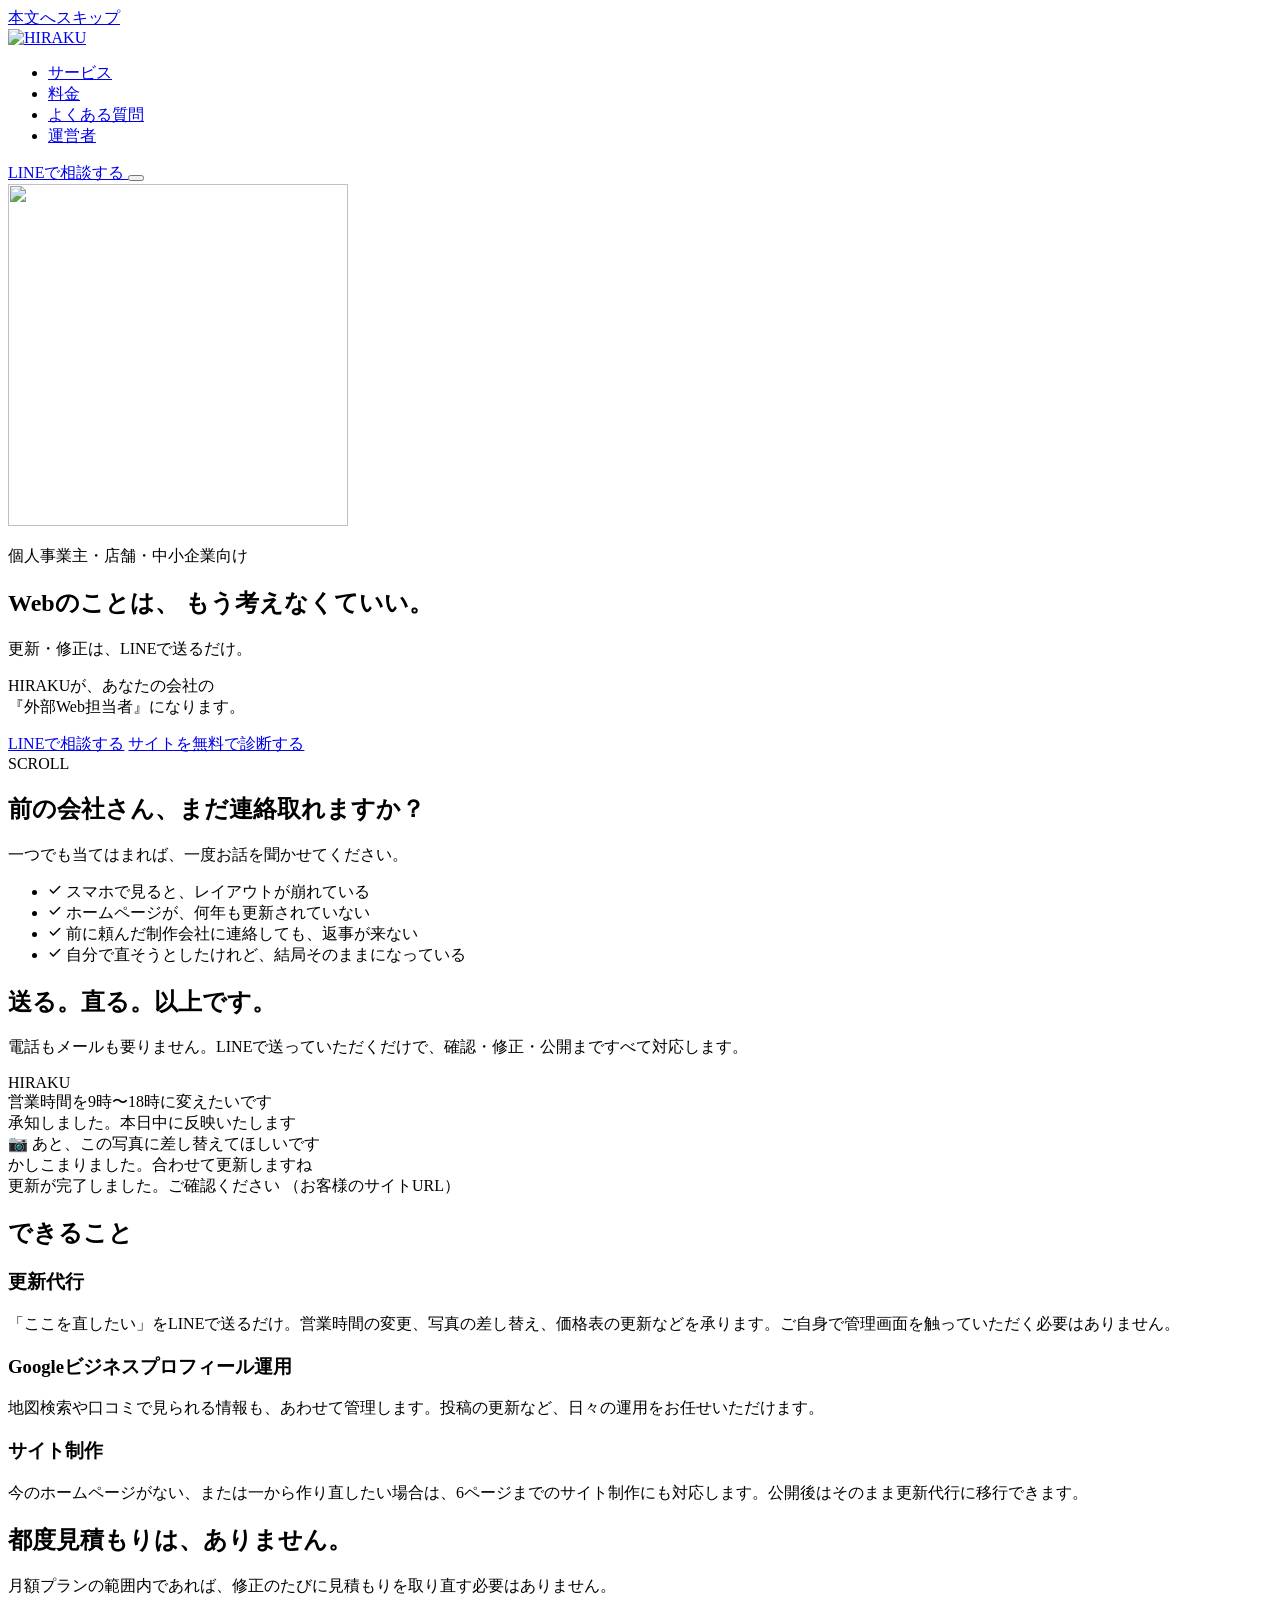
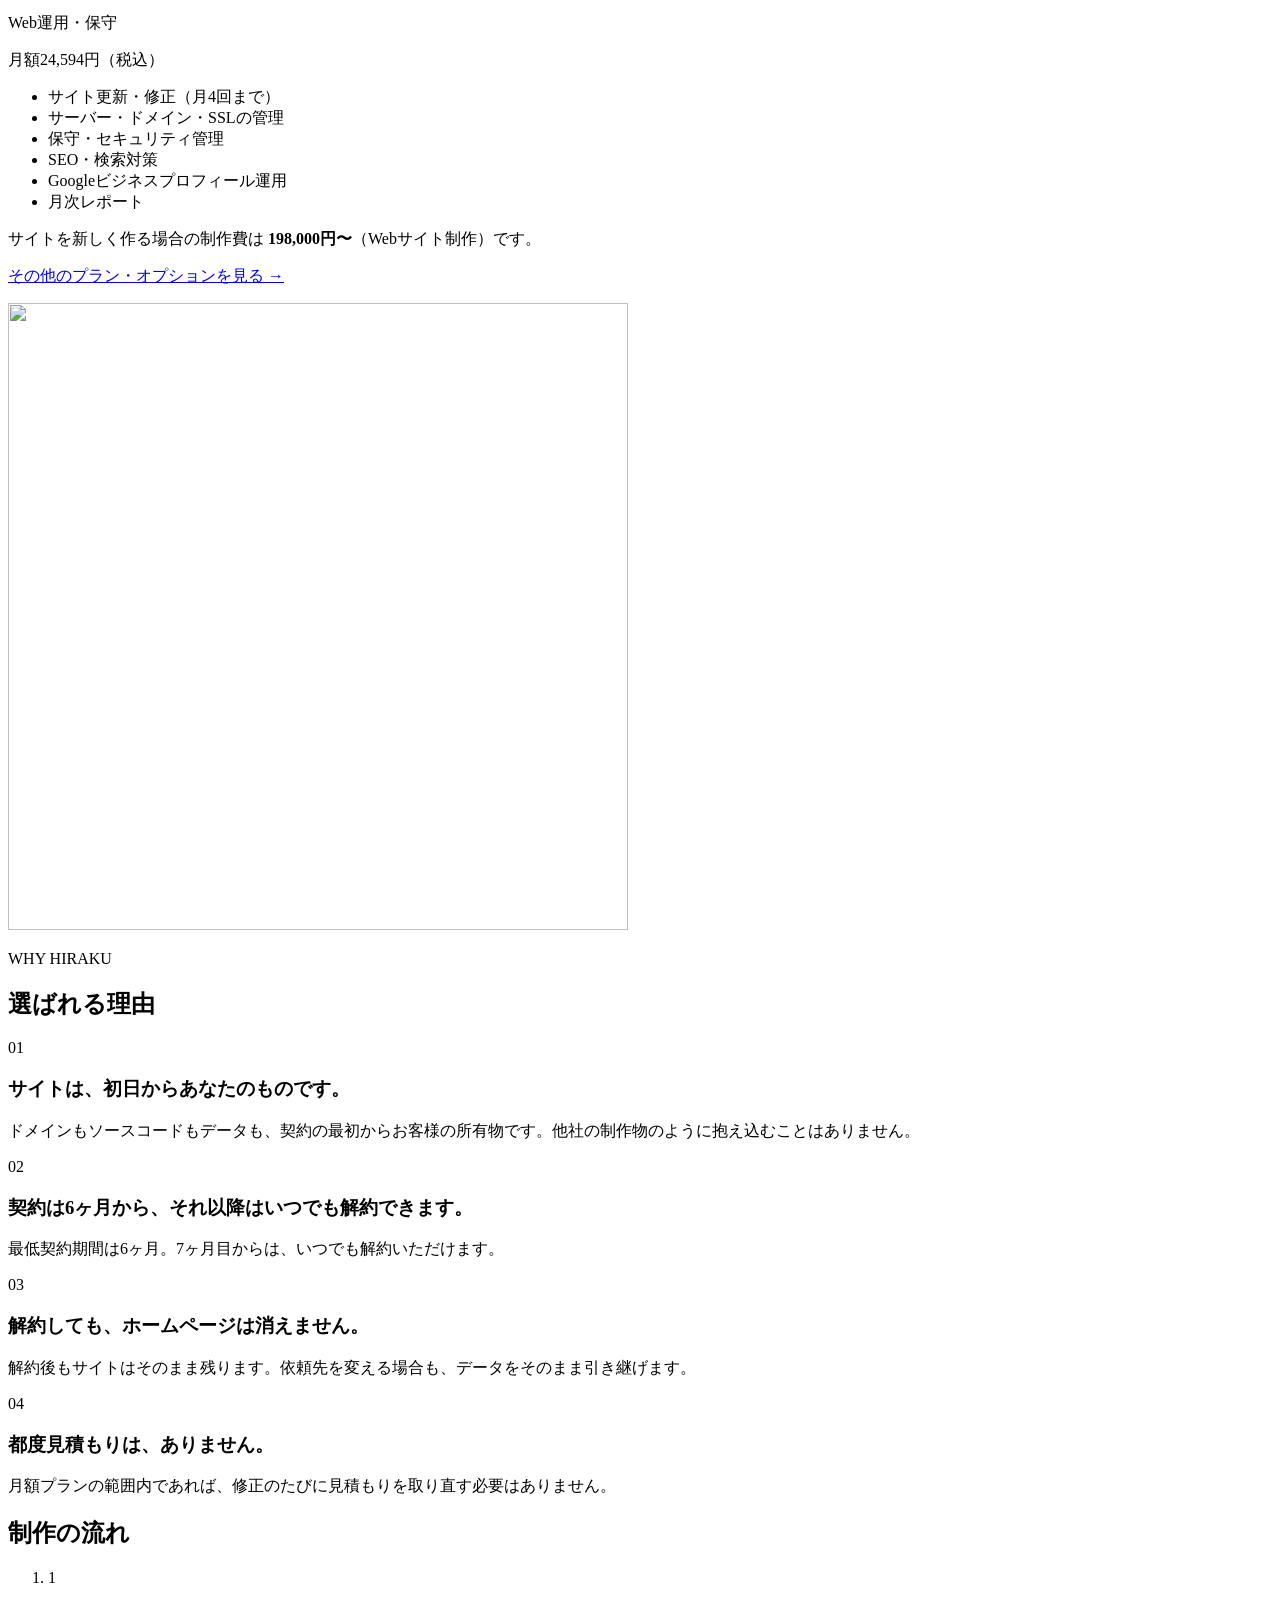
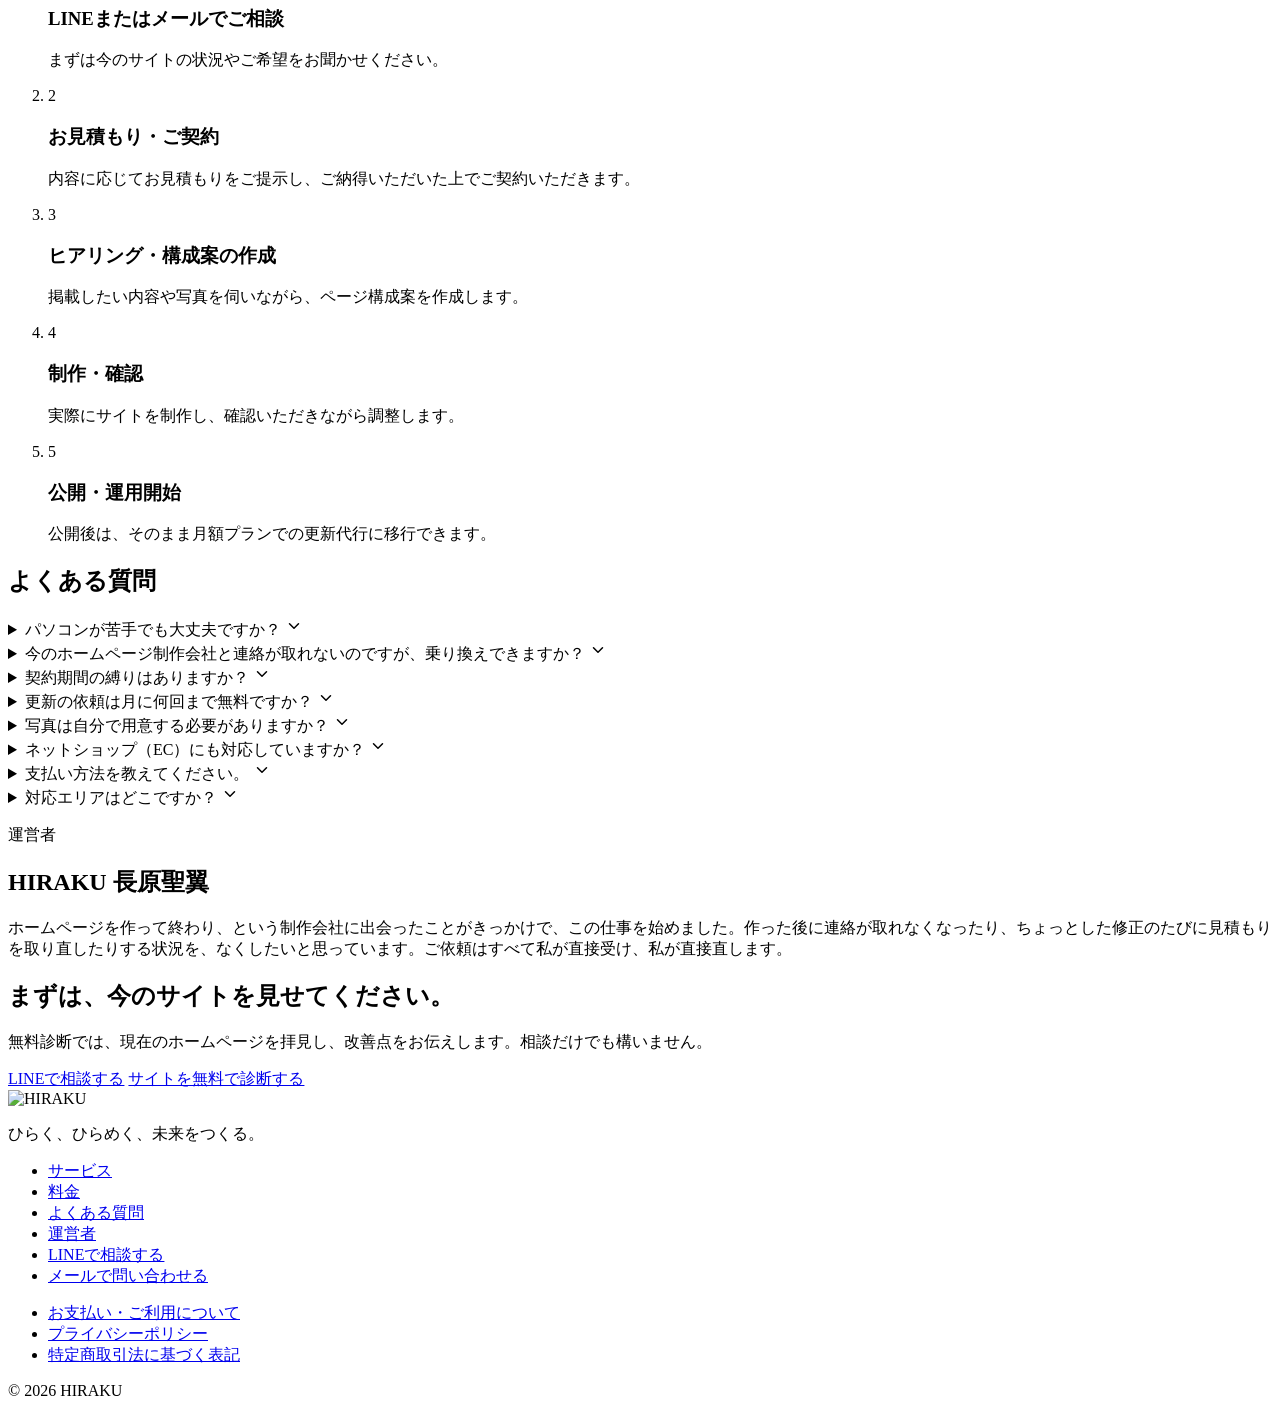
==== commit 8b701b77: "運営者セクションの顔写真プレースホルダーを削除" ====
--- a/index.html
+++ b/index.html
@@ -1,5 +1,5 @@
 <!DOCTYPE html><html lang="ja" data-astro-cid-37fxchfa> <head><meta charset="UTF-8"><meta name="viewport" content="width=device-width, initial-scale=1"><link rel="icon" type="image/png" href="/hiraku-site/favicon.png"><link rel="apple-touch-icon" href="/hiraku-site/apple-touch-icon.png"><link rel="canonical" href="https://hiraku.example.com/hiraku-site/"><meta name="generator" content="Astro v5.18.2"><title>HIRAKU</title><meta name="description" content="Web担当者を雇えない中小企業の、外部Web担当者。ホームページ制作から日常的な更新代行まで、LINEひとつで完結します。月額24,800円〜。奈良県拠点、個人事業。"><!-- OGP --><meta property="og:type" content="website"><meta property="og:site_name" content="HIRAKU"><meta property="og:title" content="HIRAKU"><meta property="og:description" content="Web担当者を雇えない中小企業の、外部Web担当者。ホームページ制作から日常的な更新代行まで、LINEひとつで完結します。月額24,800円〜。奈良県拠点、個人事業。"><meta property="og:url" content="https://hiraku.example.com/hiraku-site/"><meta property="og:image" content="https://hiraku.example.com/hiraku-site/og-image.jpg"><meta property="og:locale" content="ja_JP"><!-- Twitter Card --><meta name="twitter:card" content="summary_large_image"><meta name="twitter:title" content="HIRAKU"><meta name="twitter:description" content="Web担当者を雇えない中小企業の、外部Web担当者。ホームページ制作から日常的な更新代行まで、LINEひとつで完結します。月額24,800円〜。奈良県拠点、個人事業。"><meta name="twitter:image" content="https://hiraku.example.com/hiraku-site/og-image.jpg"><script type="application/ld+json">{"@context":"https://schema.org","@type":"ProfessionalService","name":"HIRAKU","description":"Web担当者を雇えない中小企業の、外部Web担当者。ホームページ制作から日常的な更新代行まで、LINEひとつで完結します。月額24,800円〜。奈良県拠点、個人事業。","url":"https://hiraku.example.com/","image":"https://hiraku.example.com/hiraku-site/og-image.jpg","areaServed":"奈良県","address":{"@type":"PostalAddress","addressRegion":"奈良県"}}</script><link rel="stylesheet" href="/hiraku-site/_astro/index.SawyvADv.css">
-<link rel="stylesheet" href="/hiraku-site/_astro/index.CkhcACob.css"></head> <body data-astro-cid-37fxchfa> <a class="skip-link" href="#main" data-astro-cid-37fxchfa>本文へスキップ</a> <div class="scroll-progress" id="scroll-progress" aria-hidden="true" data-astro-cid-37fxchfa></div> <header class="site-header" data-astro-cid-3ef6ksr2> <div class="container header-inner" data-astro-cid-3ef6ksr2> <a href="/hiraku-site/" class="logo-link" aria-label="HIRAKU トップページ" data-astro-cid-3ef6ksr2> <img src="/hiraku-site/_astro/logo-lockup.Ds3BUpWa_2vM43b.webp" alt="HIRAKU" data-astro-cid-3ef6ksr2="true" loading="lazy" decoding="async" fetchpriority="auto" width="192" height="62" class="logo-img"> </a> <nav class="site-nav" id="site-nav" aria-label="メインナビゲーション" data-astro-cid-3ef6ksr2> <ul data-astro-cid-3ef6ksr2> <li data-astro-cid-3ef6ksr2> <a href="/hiraku-site/#services" data-astro-cid-3ef6ksr2>サービス</a> </li><li data-astro-cid-3ef6ksr2> <a href="/hiraku-site/pricing" data-astro-cid-3ef6ksr2>料金</a> </li><li data-astro-cid-3ef6ksr2> <a href="/hiraku-site/#faq" data-astro-cid-3ef6ksr2>よくある質問</a> </li><li data-astro-cid-3ef6ksr2> <a href="/hiraku-site/#about" data-astro-cid-3ef6ksr2>運営者</a> </li> </ul> </nav> <div class="header-actions" data-astro-cid-3ef6ksr2> <a href="https://lin.ee/PLACEHOLDER" class="btn btn-line btn-sm" target="_blank" rel="noopener" data-astro-cid-3ef6ksr2>
+<link rel="stylesheet" href="/hiraku-site/_astro/index.uOqJsAjp.css"></head> <body data-astro-cid-37fxchfa> <a class="skip-link" href="#main" data-astro-cid-37fxchfa>本文へスキップ</a> <div class="scroll-progress" id="scroll-progress" aria-hidden="true" data-astro-cid-37fxchfa></div> <header class="site-header" data-astro-cid-3ef6ksr2> <div class="container header-inner" data-astro-cid-3ef6ksr2> <a href="/hiraku-site/" class="logo-link" aria-label="HIRAKU トップページ" data-astro-cid-3ef6ksr2> <img src="/hiraku-site/_astro/logo-lockup.Ds3BUpWa_2vM43b.webp" alt="HIRAKU" data-astro-cid-3ef6ksr2="true" loading="lazy" decoding="async" fetchpriority="auto" width="192" height="62" class="logo-img"> </a> <nav class="site-nav" id="site-nav" aria-label="メインナビゲーション" data-astro-cid-3ef6ksr2> <ul data-astro-cid-3ef6ksr2> <li data-astro-cid-3ef6ksr2> <a href="/hiraku-site/#services" data-astro-cid-3ef6ksr2>サービス</a> </li><li data-astro-cid-3ef6ksr2> <a href="/hiraku-site/pricing" data-astro-cid-3ef6ksr2>料金</a> </li><li data-astro-cid-3ef6ksr2> <a href="/hiraku-site/#faq" data-astro-cid-3ef6ksr2>よくある質問</a> </li><li data-astro-cid-3ef6ksr2> <a href="/hiraku-site/#about" data-astro-cid-3ef6ksr2>運営者</a> </li> </ul> </nav> <div class="header-actions" data-astro-cid-3ef6ksr2> <a href="https://lin.ee/PLACEHOLDER" class="btn btn-line btn-sm" target="_blank" rel="noopener" data-astro-cid-3ef6ksr2>
 LINEで相談する
 </a> <button type="button" class="menu-toggle" id="menu-toggle" aria-expanded="false" aria-controls="site-nav" aria-label="メニューを開く" data-astro-cid-3ef6ksr2> <span class="menu-toggle-bar" data-astro-cid-3ef6ksr2></span> <span class="menu-toggle-bar" data-astro-cid-3ef6ksr2></span> <span class="menu-toggle-bar" data-astro-cid-3ef6ksr2></span> </button> </div> </div> </header> <script type="module">const e=document.getElementById("menu-toggle"),a=document.getElementById("site-nav");e&&a&&(e.addEventListener("click",()=>{const t=a.classList.toggle("is-open");e.setAttribute("aria-expanded",String(t)),e.setAttribute("aria-label",t?"メニューを閉じる":"メニューを開く")}),a.querySelectorAll("a").forEach(t=>{t.addEventListener("click",()=>{a.classList.remove("is-open"),e.setAttribute("aria-expanded","false"),e.setAttribute("aria-label","メニューを開く")})}));</script>  <main id="main" data-astro-cid-37fxchfa>  <script type="application/ld+json">{"@context":"https://schema.org","@type":"FAQPage","mainEntity":[{"@type":"Question","name":"パソコンが苦手でも大丈夫ですか？","acceptedAnswer":{"@type":"Answer","text":"大丈夫です。LINEで「ここを直してほしい」とお伝えいただくだけで対応します。管理画面の操作は一切必要ありません。"}},{"@type":"Question","name":"今のホームページ制作会社と連絡が取れないのですが、乗り換えできますか？","acceptedAnswer":{"@type":"Answer","text":"可能です。今お使いのドメインやサーバーの状況を確認した上で、引き継ぎ方法をご案内します。まずはご相談ください。"}},{"@type":"Question","name":"契約期間の縛りはありますか？","acceptedAnswer":{"@type":"Answer","text":"最低契約期間は6ヶ月です。7ヶ月目以降は、いつでも解約いただけます。"}},{"@type":"Question","name":"更新の依頼は月に何回まで無料ですか？","acceptedAnswer":{"@type":"Answer","text":"スタンダードプランでは月4回まで承ります。営業時間の変更や臨時休業のお知らせなど、簡単な内容は回数に含まれず随時対応します。詳しくは料金ページをご覧ください。"}},{"@type":"Question","name":"写真は自分で用意する必要がありますか？","acceptedAnswer":{"@type":"Answer","text":"基本的にはお客様にご用意いただいておりますが、撮影が難しい場合はカメラマンの手配も承ります（別途実費）。"}},{"@type":"Question","name":"ネットショップ（EC）にも対応していますか？","acceptedAnswer":{"@type":"Answer","text":"BASE・Shopifyでのネットショップ制作・運用に対応しています。詳しくは料金ページをご覧ください。"}},{"@type":"Question","name":"支払い方法を教えてください。","acceptedAnswer":{"@type":"Answer","text":"月末締め翌月払いです。12ヶ月分を前払いいただく場合は1ヶ月分を無料にしております。"}},{"@type":"Question","name":"対応エリアはどこですか？","acceptedAnswer":{"@type":"Answer","text":"奈良県を中心に対応していますが、LINEとオンラインで完結するため全国どこからでもご依頼いただけます。"}}]}</script> <script type="application/ld+json">{"@context":"https://schema.org","@type":"Service","serviceType":"ホームページ制作・運用代行","provider":{"@type":"ProfessionalService","name":"HIRAKU"},"areaServed":"奈良県","offers":{"@type":"Offer","price":"24800","priceCurrency":"JPY","priceSpecification":{"@type":"UnitPriceSpecification","price":"24800","priceCurrency":"JPY","unitText":"MONTH"}}}</script> <section class="hero" data-astro-cid-bbe6dxrz> <!-- 背景演出（すべて装飾。読み上げ対象外） --> <div class="hero-bg" aria-hidden="true" data-astro-cid-bbe6dxrz> <span class="aurora aurora--navy" data-astro-cid-bbe6dxrz></span> <span class="aurora aurora--gold" data-astro-cid-bbe6dxrz></span> <span class="aurora aurora--lavender" data-astro-cid-bbe6dxrz></span> <span class="hero-grid" data-astro-cid-bbe6dxrz></span> <span class="spark spark--1" data-astro-cid-bbe6dxrz></span> <span class="spark spark--2" data-astro-cid-bbe6dxrz></span> <span class="spark spark--3" data-astro-cid-bbe6dxrz></span> <span class="spark spark--4" data-astro-cid-bbe6dxrz></span> <span class="spark spark--5" data-astro-cid-bbe6dxrz></span> </div> <div class="container hero-inner" data-astro-cid-bbe6dxrz> <!-- ロゴを主役に据えたヒーロービジュアル --> <div class="hero-logo" aria-hidden="true" data-astro-cid-bbe6dxrz> <span class="hero-logo-ring hero-logo-ring--outer" data-astro-cid-bbe6dxrz></span> <span class="hero-logo-ring hero-logo-ring--inner" data-astro-cid-bbe6dxrz></span> <span class="hero-logo-glow" data-astro-cid-bbe6dxrz></span> <img src="/hiraku-site/_astro/logo-mark.BwqQTtbP_Z1F7pkM.webp" alt loading="eager" data-astro-cid-bbe6dxrz="true" decoding="async" fetchpriority="auto" width="340" height="342" class="hero-logo-img"> </div> <p class="hero-kicker" data-astro-cid-bbe6dxrz><span class="hero-kicker-bar" data-astro-cid-bbe6dxrz></span>個人事業主・店舗・中小企業向け</p> <h1 class="hero-title" data-astro-cid-bbe6dxrz> <span class="hero-title-line" data-astro-cid-bbe6dxrz>Webのことは、</span> <span class="hero-title-line hero-title-line--accent" data-astro-cid-bbe6dxrz>もう考えなくていい。</span> </h1> <p class="hero-lead" data-astro-cid-bbe6dxrz>更新・修正は、LINEで送るだけ。</p> <p class="hero-desc" data-astro-cid-bbe6dxrz>HIRAKUが、あなたの会社の<br data-astro-cid-bbe6dxrz>『外部Web担当者』になります。</p> <div class="cta-group hero-cta" data-astro-cid-bbe6dxrz> <a href="https://lin.ee/PLACEHOLDER" class="btn btn-line" target="_blank" rel="noopener" data-astro-cid-bbe6dxrz>LINEで相談する</a> <a href="https://lin.ee/PLACEHOLDER" class="btn btn-outline" target="_blank" rel="noopener" data-astro-cid-bbe6dxrz>サイトを無料で診断する</a> </div> <div class="hero-scroll" aria-hidden="true" data-astro-cid-bbe6dxrz> <span class="hero-scroll-line" data-astro-cid-bbe6dxrz></span> <span class="hero-scroll-label" data-astro-cid-bbe6dxrz>SCROLL</span> </div> </div> </section>  <section class="section problem" data-astro-cid-stkwrjpo> <div class="container" data-astro-cid-stkwrjpo> <h2 class="section-heading reveal" data-astro-cid-stkwrjpo>前の会社さん、まだ連絡取れますか？</h2> <p class="section-lead reveal" data-astro-cid-stkwrjpo>一つでも当てはまれば、一度お話を聞かせてください。</p> <ul class="checklist" data-astro-cid-stkwrjpo> <li class="reveal reveal-delay-1" data-astro-cid-stkwrjpo> <span class="check-badge" aria-hidden="true" data-astro-cid-stkwrjpo> <svg width="14" height="14" viewBox="0 0 24 24" fill="none" stroke="currentColor" stroke-width="2.6" stroke-linecap="round" stroke-linejoin="round" data-astro-cid-stkwrjpo> <path d="M20 6L9 17l-5-5" data-astro-cid-stkwrjpo></path> </svg> </span> <span data-astro-cid-stkwrjpo>スマホで見ると、レイアウトが崩れている</span> </li><li class="reveal reveal-delay-2" data-astro-cid-stkwrjpo> <span class="check-badge" aria-hidden="true" data-astro-cid-stkwrjpo> <svg width="14" height="14" viewBox="0 0 24 24" fill="none" stroke="currentColor" stroke-width="2.6" stroke-linecap="round" stroke-linejoin="round" data-astro-cid-stkwrjpo> <path d="M20 6L9 17l-5-5" data-astro-cid-stkwrjpo></path> </svg> </span> <span data-astro-cid-stkwrjpo>ホームページが、何年も更新されていない</span> </li><li class="reveal reveal-delay-3" data-astro-cid-stkwrjpo> <span class="check-badge" aria-hidden="true" data-astro-cid-stkwrjpo> <svg width="14" height="14" viewBox="0 0 24 24" fill="none" stroke="currentColor" stroke-width="2.6" stroke-linecap="round" stroke-linejoin="round" data-astro-cid-stkwrjpo> <path d="M20 6L9 17l-5-5" data-astro-cid-stkwrjpo></path> </svg> </span> <span data-astro-cid-stkwrjpo>前に頼んだ制作会社に連絡しても、返事が来ない</span> </li><li class="reveal reveal-delay-4" data-astro-cid-stkwrjpo> <span class="check-badge" aria-hidden="true" data-astro-cid-stkwrjpo> <svg width="14" height="14" viewBox="0 0 24 24" fill="none" stroke="currentColor" stroke-width="2.6" stroke-linecap="round" stroke-linejoin="round" data-astro-cid-stkwrjpo> <path d="M20 6L9 17l-5-5" data-astro-cid-stkwrjpo></path> </svg> </span> <span data-astro-cid-stkwrjpo>自分で直そうとしたけれど、結局そのままになっている</span> </li> </ul> </div> </section>  <section class="section solution" data-astro-cid-ftrqut5g> <div class="container solution-inner" data-astro-cid-ftrqut5g> <div class="solution-copy" data-astro-cid-ftrqut5g> <h2 class="section-heading solution-heading reveal" data-astro-cid-ftrqut5g>送る。直る。以上です。</h2> <p class="solution-lead reveal reveal-delay-1" data-astro-cid-ftrqut5g>
 電話もメールも要りません。LINEで送っていただくだけで、確認・修正・公開まですべて対応します。
@@ -11,7 +11,7 @@
 月額<span class="plan-price-num" data-astro-cid-rd6xumzs><span data-countup="24800" data-astro-cid-rd6xumzs>0</span>円</span>（税込）
 </p> <ul class="plan-features" data-astro-cid-rd6xumzs> <li class="reveal reveal-delay-2" data-astro-cid-rd6xumzs>サイト更新・修正（月4回まで）</li><li class="reveal reveal-delay-3" data-astro-cid-rd6xumzs>サーバー・ドメイン・SSLの管理</li><li class="reveal reveal-delay-4" data-astro-cid-rd6xumzs>保守・セキュリティ管理</li><li class="reveal reveal-delay-5" data-astro-cid-rd6xumzs>SEO・検索対策</li><li class="reveal reveal-delay-6" data-astro-cid-rd6xumzs>Googleビジネスプロフィール運用</li><li class="reveal reveal-delay-7" data-astro-cid-rd6xumzs>月次レポート</li> </ul> </div> <p class="production-note reveal reveal-delay-2" data-astro-cid-rd6xumzs>
 サイトを新しく作る場合の制作費は <strong data-astro-cid-rd6xumzs>198,000円〜</strong>（Webサイト制作）です。
-</p> <p class="pricing-link reveal reveal-delay-3" data-astro-cid-rd6xumzs> <a href="/hiraku-site/pricing" data-astro-cid-rd6xumzs>その他のプラン・オプションを見る →</a> </p> </div> </section>  <section class="section section--dark why-us" data-astro-cid-wwnj4t6a> <img src="/hiraku-site/_astro/logo-mark.BwqQTtbP_O64Jg.webp" alt aria-hidden="true" data-astro-cid-wwnj4t6a="true" loading="lazy" decoding="async" fetchpriority="auto" width="620" height="627" class="logo-watermark why-watermark"> <div class="container" data-astro-cid-wwnj4t6a> <p class="eyebrow reveal" data-astro-cid-wwnj4t6a>WHY HIRAKU</p> <h2 class="section-heading reveal" data-astro-cid-wwnj4t6a>選ばれる理由</h2> <div class="why-grid" data-astro-cid-wwnj4t6a> <div class="why-item reveal reveal-delay-1" data-astro-cid-wwnj4t6a> <span class="why-index" data-astro-cid-wwnj4t6a>01</span> <h3 data-astro-cid-wwnj4t6a>サイトは、初日からあなたのものです。</h3> <p data-astro-cid-wwnj4t6a>ドメインもソースコードもデータも、契約の最初からお客様の所有物です。他社の制作物のように抱え込むことはありません。</p> </div><div class="why-item reveal reveal-delay-2" data-astro-cid-wwnj4t6a> <span class="why-index" data-astro-cid-wwnj4t6a>02</span> <h3 data-astro-cid-wwnj4t6a>契約は6ヶ月から、それ以降はいつでも解約できます。</h3> <p data-astro-cid-wwnj4t6a>最低契約期間は6ヶ月。7ヶ月目からは、いつでも解約いただけます。</p> </div><div class="why-item reveal reveal-delay-3" data-astro-cid-wwnj4t6a> <span class="why-index" data-astro-cid-wwnj4t6a>03</span> <h3 data-astro-cid-wwnj4t6a>解約しても、ホームページは消えません。</h3> <p data-astro-cid-wwnj4t6a>解約後もサイトはそのまま残ります。依頼先を変える場合も、データをそのまま引き継げます。</p> </div><div class="why-item reveal reveal-delay-4" data-astro-cid-wwnj4t6a> <span class="why-index" data-astro-cid-wwnj4t6a>04</span> <h3 data-astro-cid-wwnj4t6a>都度見積もりは、ありません。</h3> <p data-astro-cid-wwnj4t6a>月額プランの範囲内であれば、修正のたびに見積もりを取り直す必要はありません。</p> </div> </div> </div> </section>  <section class="section section--soft process" data-astro-cid-d7yd27mj> <div class="container" data-astro-cid-d7yd27mj> <h2 class="section-heading reveal" data-astro-cid-d7yd27mj>制作の流れ</h2> <ol class="process-list" data-astro-cid-d7yd27mj> <li class="process-item reveal reveal-delay-1" data-astro-cid-d7yd27mj> <span class="process-num" data-astro-cid-d7yd27mj>1</span> <div data-astro-cid-d7yd27mj> <h3 data-astro-cid-d7yd27mj>LINEまたはメールでご相談</h3> <p data-astro-cid-d7yd27mj>まずは今のサイトの状況やご希望をお聞かせください。</p> </div> </li><li class="process-item reveal reveal-delay-2" data-astro-cid-d7yd27mj> <span class="process-num" data-astro-cid-d7yd27mj>2</span> <div data-astro-cid-d7yd27mj> <h3 data-astro-cid-d7yd27mj>お見積もり・ご契約</h3> <p data-astro-cid-d7yd27mj>内容に応じてお見積もりをご提示し、ご納得いただいた上でご契約いただきます。</p> </div> </li><li class="process-item reveal reveal-delay-3" data-astro-cid-d7yd27mj> <span class="process-num" data-astro-cid-d7yd27mj>3</span> <div data-astro-cid-d7yd27mj> <h3 data-astro-cid-d7yd27mj>ヒアリング・構成案の作成</h3> <p data-astro-cid-d7yd27mj>掲載したい内容や写真を伺いながら、ページ構成案を作成します。</p> </div> </li><li class="process-item reveal reveal-delay-4" data-astro-cid-d7yd27mj> <span class="process-num" data-astro-cid-d7yd27mj>4</span> <div data-astro-cid-d7yd27mj> <h3 data-astro-cid-d7yd27mj>制作・確認</h3> <p data-astro-cid-d7yd27mj>実際にサイトを制作し、確認いただきながら調整します。</p> </div> </li><li class="process-item reveal reveal-delay-5" data-astro-cid-d7yd27mj> <span class="process-num" data-astro-cid-d7yd27mj>5</span> <div data-astro-cid-d7yd27mj> <h3 data-astro-cid-d7yd27mj>公開・運用開始</h3> <p data-astro-cid-d7yd27mj>公開後は、そのまま月額プランでの更新代行に移行できます。</p> </div> </li> </ol> </div> </section>  <section class="section faq" id="faq" data-astro-cid-mhigdioq> <div class="container" data-astro-cid-mhigdioq> <h2 class="section-heading reveal" data-astro-cid-mhigdioq>よくある質問</h2> <div class="faq-list" data-astro-cid-mhigdioq> <details class="faq-item reveal reveal-delay-1" data-astro-cid-mhigdioq> <summary data-astro-cid-mhigdioq> <span class="faq-q" data-astro-cid-mhigdioq>パソコンが苦手でも大丈夫ですか？</span> <svg class="faq-chevron" width="18" height="18" viewBox="0 0 24 24" fill="none" stroke="currentColor" stroke-width="2" stroke-linecap="round" stroke-linejoin="round" aria-hidden="true" data-astro-cid-mhigdioq> <path d="M6 9l6 6 6-6" data-astro-cid-mhigdioq></path> </svg> </summary> <p class="faq-a" data-astro-cid-mhigdioq>大丈夫です。LINEで「ここを直してほしい」とお伝えいただくだけで対応します。管理画面の操作は一切必要ありません。</p> </details><details class="faq-item reveal reveal-delay-2" data-astro-cid-mhigdioq> <summary data-astro-cid-mhigdioq> <span class="faq-q" data-astro-cid-mhigdioq>今のホームページ制作会社と連絡が取れないのですが、乗り換えできますか？</span> <svg class="faq-chevron" width="18" height="18" viewBox="0 0 24 24" fill="none" stroke="currentColor" stroke-width="2" stroke-linecap="round" stroke-linejoin="round" aria-hidden="true" data-astro-cid-mhigdioq> <path d="M6 9l6 6 6-6" data-astro-cid-mhigdioq></path> </svg> </summary> <p class="faq-a" data-astro-cid-mhigdioq>可能です。今お使いのドメインやサーバーの状況を確認した上で、引き継ぎ方法をご案内します。まずはご相談ください。</p> </details><details class="faq-item reveal reveal-delay-3" data-astro-cid-mhigdioq> <summary data-astro-cid-mhigdioq> <span class="faq-q" data-astro-cid-mhigdioq>契約期間の縛りはありますか？</span> <svg class="faq-chevron" width="18" height="18" viewBox="0 0 24 24" fill="none" stroke="currentColor" stroke-width="2" stroke-linecap="round" stroke-linejoin="round" aria-hidden="true" data-astro-cid-mhigdioq> <path d="M6 9l6 6 6-6" data-astro-cid-mhigdioq></path> </svg> </summary> <p class="faq-a" data-astro-cid-mhigdioq>最低契約期間は6ヶ月です。7ヶ月目以降は、いつでも解約いただけます。</p> </details><details class="faq-item reveal reveal-delay-4" data-astro-cid-mhigdioq> <summary data-astro-cid-mhigdioq> <span class="faq-q" data-astro-cid-mhigdioq>更新の依頼は月に何回まで無料ですか？</span> <svg class="faq-chevron" width="18" height="18" viewBox="0 0 24 24" fill="none" stroke="currentColor" stroke-width="2" stroke-linecap="round" stroke-linejoin="round" aria-hidden="true" data-astro-cid-mhigdioq> <path d="M6 9l6 6 6-6" data-astro-cid-mhigdioq></path> </svg> </summary> <p class="faq-a" data-astro-cid-mhigdioq>スタンダードプランでは月4回まで承ります。営業時間の変更や臨時休業のお知らせなど、簡単な内容は回数に含まれず随時対応します。詳しくは料金ページをご覧ください。</p> </details><details class="faq-item reveal reveal-delay-5" data-astro-cid-mhigdioq> <summary data-astro-cid-mhigdioq> <span class="faq-q" data-astro-cid-mhigdioq>写真は自分で用意する必要がありますか？</span> <svg class="faq-chevron" width="18" height="18" viewBox="0 0 24 24" fill="none" stroke="currentColor" stroke-width="2" stroke-linecap="round" stroke-linejoin="round" aria-hidden="true" data-astro-cid-mhigdioq> <path d="M6 9l6 6 6-6" data-astro-cid-mhigdioq></path> </svg> </summary> <p class="faq-a" data-astro-cid-mhigdioq>基本的にはお客様にご用意いただいておりますが、撮影が難しい場合はカメラマンの手配も承ります（別途実費）。</p> </details><details class="faq-item reveal reveal-delay-6" data-astro-cid-mhigdioq> <summary data-astro-cid-mhigdioq> <span class="faq-q" data-astro-cid-mhigdioq>ネットショップ（EC）にも対応していますか？</span> <svg class="faq-chevron" width="18" height="18" viewBox="0 0 24 24" fill="none" stroke="currentColor" stroke-width="2" stroke-linecap="round" stroke-linejoin="round" aria-hidden="true" data-astro-cid-mhigdioq> <path d="M6 9l6 6 6-6" data-astro-cid-mhigdioq></path> </svg> </summary> <p class="faq-a" data-astro-cid-mhigdioq>BASE・Shopifyでのネットショップ制作・運用に対応しています。詳しくは料金ページをご覧ください。</p> </details><details class="faq-item reveal reveal-delay-6" data-astro-cid-mhigdioq> <summary data-astro-cid-mhigdioq> <span class="faq-q" data-astro-cid-mhigdioq>支払い方法を教えてください。</span> <svg class="faq-chevron" width="18" height="18" viewBox="0 0 24 24" fill="none" stroke="currentColor" stroke-width="2" stroke-linecap="round" stroke-linejoin="round" aria-hidden="true" data-astro-cid-mhigdioq> <path d="M6 9l6 6 6-6" data-astro-cid-mhigdioq></path> </svg> </summary> <p class="faq-a" data-astro-cid-mhigdioq>月末締め翌月払いです。12ヶ月分を前払いいただく場合は1ヶ月分を無料にしております。</p> </details><details class="faq-item reveal reveal-delay-6" data-astro-cid-mhigdioq> <summary data-astro-cid-mhigdioq> <span class="faq-q" data-astro-cid-mhigdioq>対応エリアはどこですか？</span> <svg class="faq-chevron" width="18" height="18" viewBox="0 0 24 24" fill="none" stroke="currentColor" stroke-width="2" stroke-linecap="round" stroke-linejoin="round" aria-hidden="true" data-astro-cid-mhigdioq> <path d="M6 9l6 6 6-6" data-astro-cid-mhigdioq></path> </svg> </summary> <p class="faq-a" data-astro-cid-mhigdioq>奈良県を中心に対応していますが、LINEとオンラインで完結するため全国どこからでもご依頼いただけます。</p> </details> </div> </div> </section>  <section class="section section--soft about" id="about" data-astro-cid-4u3o5k4b> <div class="container about-inner" data-astro-cid-4u3o5k4b> <div class="about-photo reveal-scale" aria-hidden="true" data-astro-cid-4u3o5k4b> <!-- TODO: 顔写真が用意でき次第、この placeholder を <Image> に差し替えてください --> <span class="about-photo-mark" data-astro-cid-4u3o5k4b>長</span> </div> <div class="about-copy reveal reveal-delay-2" data-astro-cid-4u3o5k4b> <p class="eyebrow" data-astro-cid-4u3o5k4b>運営者</p> <h2 data-astro-cid-4u3o5k4b>HIRAKU 長原聖翼</h2> <p data-astro-cid-4u3o5k4b>
+</p> <p class="pricing-link reveal reveal-delay-3" data-astro-cid-rd6xumzs> <a href="/hiraku-site/pricing" data-astro-cid-rd6xumzs>その他のプラン・オプションを見る →</a> </p> </div> </section>  <section class="section section--dark why-us" data-astro-cid-wwnj4t6a> <img src="/hiraku-site/_astro/logo-mark.BwqQTtbP_O64Jg.webp" alt aria-hidden="true" data-astro-cid-wwnj4t6a="true" loading="lazy" decoding="async" fetchpriority="auto" width="620" height="627" class="logo-watermark why-watermark"> <div class="container" data-astro-cid-wwnj4t6a> <p class="eyebrow reveal" data-astro-cid-wwnj4t6a>WHY HIRAKU</p> <h2 class="section-heading reveal" data-astro-cid-wwnj4t6a>選ばれる理由</h2> <div class="why-grid" data-astro-cid-wwnj4t6a> <div class="why-item reveal reveal-delay-1" data-astro-cid-wwnj4t6a> <span class="why-index" data-astro-cid-wwnj4t6a>01</span> <h3 data-astro-cid-wwnj4t6a>サイトは、初日からあなたのものです。</h3> <p data-astro-cid-wwnj4t6a>ドメインもソースコードもデータも、契約の最初からお客様の所有物です。他社の制作物のように抱え込むことはありません。</p> </div><div class="why-item reveal reveal-delay-2" data-astro-cid-wwnj4t6a> <span class="why-index" data-astro-cid-wwnj4t6a>02</span> <h3 data-astro-cid-wwnj4t6a>契約は6ヶ月から、それ以降はいつでも解約できます。</h3> <p data-astro-cid-wwnj4t6a>最低契約期間は6ヶ月。7ヶ月目からは、いつでも解約いただけます。</p> </div><div class="why-item reveal reveal-delay-3" data-astro-cid-wwnj4t6a> <span class="why-index" data-astro-cid-wwnj4t6a>03</span> <h3 data-astro-cid-wwnj4t6a>解約しても、ホームページは消えません。</h3> <p data-astro-cid-wwnj4t6a>解約後もサイトはそのまま残ります。依頼先を変える場合も、データをそのまま引き継げます。</p> </div><div class="why-item reveal reveal-delay-4" data-astro-cid-wwnj4t6a> <span class="why-index" data-astro-cid-wwnj4t6a>04</span> <h3 data-astro-cid-wwnj4t6a>都度見積もりは、ありません。</h3> <p data-astro-cid-wwnj4t6a>月額プランの範囲内であれば、修正のたびに見積もりを取り直す必要はありません。</p> </div> </div> </div> </section>  <section class="section section--soft process" data-astro-cid-d7yd27mj> <div class="container" data-astro-cid-d7yd27mj> <h2 class="section-heading reveal" data-astro-cid-d7yd27mj>制作の流れ</h2> <ol class="process-list" data-astro-cid-d7yd27mj> <li class="process-item reveal reveal-delay-1" data-astro-cid-d7yd27mj> <span class="process-num" data-astro-cid-d7yd27mj>1</span> <div data-astro-cid-d7yd27mj> <h3 data-astro-cid-d7yd27mj>LINEまたはメールでご相談</h3> <p data-astro-cid-d7yd27mj>まずは今のサイトの状況やご希望をお聞かせください。</p> </div> </li><li class="process-item reveal reveal-delay-2" data-astro-cid-d7yd27mj> <span class="process-num" data-astro-cid-d7yd27mj>2</span> <div data-astro-cid-d7yd27mj> <h3 data-astro-cid-d7yd27mj>お見積もり・ご契約</h3> <p data-astro-cid-d7yd27mj>内容に応じてお見積もりをご提示し、ご納得いただいた上でご契約いただきます。</p> </div> </li><li class="process-item reveal reveal-delay-3" data-astro-cid-d7yd27mj> <span class="process-num" data-astro-cid-d7yd27mj>3</span> <div data-astro-cid-d7yd27mj> <h3 data-astro-cid-d7yd27mj>ヒアリング・構成案の作成</h3> <p data-astro-cid-d7yd27mj>掲載したい内容や写真を伺いながら、ページ構成案を作成します。</p> </div> </li><li class="process-item reveal reveal-delay-4" data-astro-cid-d7yd27mj> <span class="process-num" data-astro-cid-d7yd27mj>4</span> <div data-astro-cid-d7yd27mj> <h3 data-astro-cid-d7yd27mj>制作・確認</h3> <p data-astro-cid-d7yd27mj>実際にサイトを制作し、確認いただきながら調整します。</p> </div> </li><li class="process-item reveal reveal-delay-5" data-astro-cid-d7yd27mj> <span class="process-num" data-astro-cid-d7yd27mj>5</span> <div data-astro-cid-d7yd27mj> <h3 data-astro-cid-d7yd27mj>公開・運用開始</h3> <p data-astro-cid-d7yd27mj>公開後は、そのまま月額プランでの更新代行に移行できます。</p> </div> </li> </ol> </div> </section>  <section class="section faq" id="faq" data-astro-cid-mhigdioq> <div class="container" data-astro-cid-mhigdioq> <h2 class="section-heading reveal" data-astro-cid-mhigdioq>よくある質問</h2> <div class="faq-list" data-astro-cid-mhigdioq> <details class="faq-item reveal reveal-delay-1" data-astro-cid-mhigdioq> <summary data-astro-cid-mhigdioq> <span class="faq-q" data-astro-cid-mhigdioq>パソコンが苦手でも大丈夫ですか？</span> <svg class="faq-chevron" width="18" height="18" viewBox="0 0 24 24" fill="none" stroke="currentColor" stroke-width="2" stroke-linecap="round" stroke-linejoin="round" aria-hidden="true" data-astro-cid-mhigdioq> <path d="M6 9l6 6 6-6" data-astro-cid-mhigdioq></path> </svg> </summary> <p class="faq-a" data-astro-cid-mhigdioq>大丈夫です。LINEで「ここを直してほしい」とお伝えいただくだけで対応します。管理画面の操作は一切必要ありません。</p> </details><details class="faq-item reveal reveal-delay-2" data-astro-cid-mhigdioq> <summary data-astro-cid-mhigdioq> <span class="faq-q" data-astro-cid-mhigdioq>今のホームページ制作会社と連絡が取れないのですが、乗り換えできますか？</span> <svg class="faq-chevron" width="18" height="18" viewBox="0 0 24 24" fill="none" stroke="currentColor" stroke-width="2" stroke-linecap="round" stroke-linejoin="round" aria-hidden="true" data-astro-cid-mhigdioq> <path d="M6 9l6 6 6-6" data-astro-cid-mhigdioq></path> </svg> </summary> <p class="faq-a" data-astro-cid-mhigdioq>可能です。今お使いのドメインやサーバーの状況を確認した上で、引き継ぎ方法をご案内します。まずはご相談ください。</p> </details><details class="faq-item reveal reveal-delay-3" data-astro-cid-mhigdioq> <summary data-astro-cid-mhigdioq> <span class="faq-q" data-astro-cid-mhigdioq>契約期間の縛りはありますか？</span> <svg class="faq-chevron" width="18" height="18" viewBox="0 0 24 24" fill="none" stroke="currentColor" stroke-width="2" stroke-linecap="round" stroke-linejoin="round" aria-hidden="true" data-astro-cid-mhigdioq> <path d="M6 9l6 6 6-6" data-astro-cid-mhigdioq></path> </svg> </summary> <p class="faq-a" data-astro-cid-mhigdioq>最低契約期間は6ヶ月です。7ヶ月目以降は、いつでも解約いただけます。</p> </details><details class="faq-item reveal reveal-delay-4" data-astro-cid-mhigdioq> <summary data-astro-cid-mhigdioq> <span class="faq-q" data-astro-cid-mhigdioq>更新の依頼は月に何回まで無料ですか？</span> <svg class="faq-chevron" width="18" height="18" viewBox="0 0 24 24" fill="none" stroke="currentColor" stroke-width="2" stroke-linecap="round" stroke-linejoin="round" aria-hidden="true" data-astro-cid-mhigdioq> <path d="M6 9l6 6 6-6" data-astro-cid-mhigdioq></path> </svg> </summary> <p class="faq-a" data-astro-cid-mhigdioq>スタンダードプランでは月4回まで承ります。営業時間の変更や臨時休業のお知らせなど、簡単な内容は回数に含まれず随時対応します。詳しくは料金ページをご覧ください。</p> </details><details class="faq-item reveal reveal-delay-5" data-astro-cid-mhigdioq> <summary data-astro-cid-mhigdioq> <span class="faq-q" data-astro-cid-mhigdioq>写真は自分で用意する必要がありますか？</span> <svg class="faq-chevron" width="18" height="18" viewBox="0 0 24 24" fill="none" stroke="currentColor" stroke-width="2" stroke-linecap="round" stroke-linejoin="round" aria-hidden="true" data-astro-cid-mhigdioq> <path d="M6 9l6 6 6-6" data-astro-cid-mhigdioq></path> </svg> </summary> <p class="faq-a" data-astro-cid-mhigdioq>基本的にはお客様にご用意いただいておりますが、撮影が難しい場合はカメラマンの手配も承ります（別途実費）。</p> </details><details class="faq-item reveal reveal-delay-6" data-astro-cid-mhigdioq> <summary data-astro-cid-mhigdioq> <span class="faq-q" data-astro-cid-mhigdioq>ネットショップ（EC）にも対応していますか？</span> <svg class="faq-chevron" width="18" height="18" viewBox="0 0 24 24" fill="none" stroke="currentColor" stroke-width="2" stroke-linecap="round" stroke-linejoin="round" aria-hidden="true" data-astro-cid-mhigdioq> <path d="M6 9l6 6 6-6" data-astro-cid-mhigdioq></path> </svg> </summary> <p class="faq-a" data-astro-cid-mhigdioq>BASE・Shopifyでのネットショップ制作・運用に対応しています。詳しくは料金ページをご覧ください。</p> </details><details class="faq-item reveal reveal-delay-6" data-astro-cid-mhigdioq> <summary data-astro-cid-mhigdioq> <span class="faq-q" data-astro-cid-mhigdioq>支払い方法を教えてください。</span> <svg class="faq-chevron" width="18" height="18" viewBox="0 0 24 24" fill="none" stroke="currentColor" stroke-width="2" stroke-linecap="round" stroke-linejoin="round" aria-hidden="true" data-astro-cid-mhigdioq> <path d="M6 9l6 6 6-6" data-astro-cid-mhigdioq></path> </svg> </summary> <p class="faq-a" data-astro-cid-mhigdioq>月末締め翌月払いです。12ヶ月分を前払いいただく場合は1ヶ月分を無料にしております。</p> </details><details class="faq-item reveal reveal-delay-6" data-astro-cid-mhigdioq> <summary data-astro-cid-mhigdioq> <span class="faq-q" data-astro-cid-mhigdioq>対応エリアはどこですか？</span> <svg class="faq-chevron" width="18" height="18" viewBox="0 0 24 24" fill="none" stroke="currentColor" stroke-width="2" stroke-linecap="round" stroke-linejoin="round" aria-hidden="true" data-astro-cid-mhigdioq> <path d="M6 9l6 6 6-6" data-astro-cid-mhigdioq></path> </svg> </summary> <p class="faq-a" data-astro-cid-mhigdioq>奈良県を中心に対応していますが、LINEとオンラインで完結するため全国どこからでもご依頼いただけます。</p> </details> </div> </div> </section>  <section class="section section--soft about" id="about" data-astro-cid-4u3o5k4b> <div class="container about-inner" data-astro-cid-4u3o5k4b> <div class="about-copy reveal" data-astro-cid-4u3o5k4b> <p class="eyebrow" data-astro-cid-4u3o5k4b>運営者</p> <h2 data-astro-cid-4u3o5k4b>HIRAKU 長原聖翼</h2> <p data-astro-cid-4u3o5k4b>
 ホームページを作って終わり、という制作会社に出会ったことがきっかけで、この仕事を始めました。作った後に連絡が取れなくなったり、ちょっとした修正のたびに見積もりを取り直したりする状況を、なくしたいと思っています。ご依頼はすべて私が直接受け、私が直接直します。
 </p> </div> </div> </section>  <section class="section final-cta" data-astro-cid-nqzr7c5x> <div class="container" data-astro-cid-nqzr7c5x> <h2 class="section-heading reveal" data-astro-cid-nqzr7c5x>まずは、今のサイトを見せてください。</h2> <p class="section-lead reveal" data-astro-cid-nqzr7c5x>
 無料診断では、現在のホームページを拝見し、改善点をお伝えします。相談だけでも構いません。
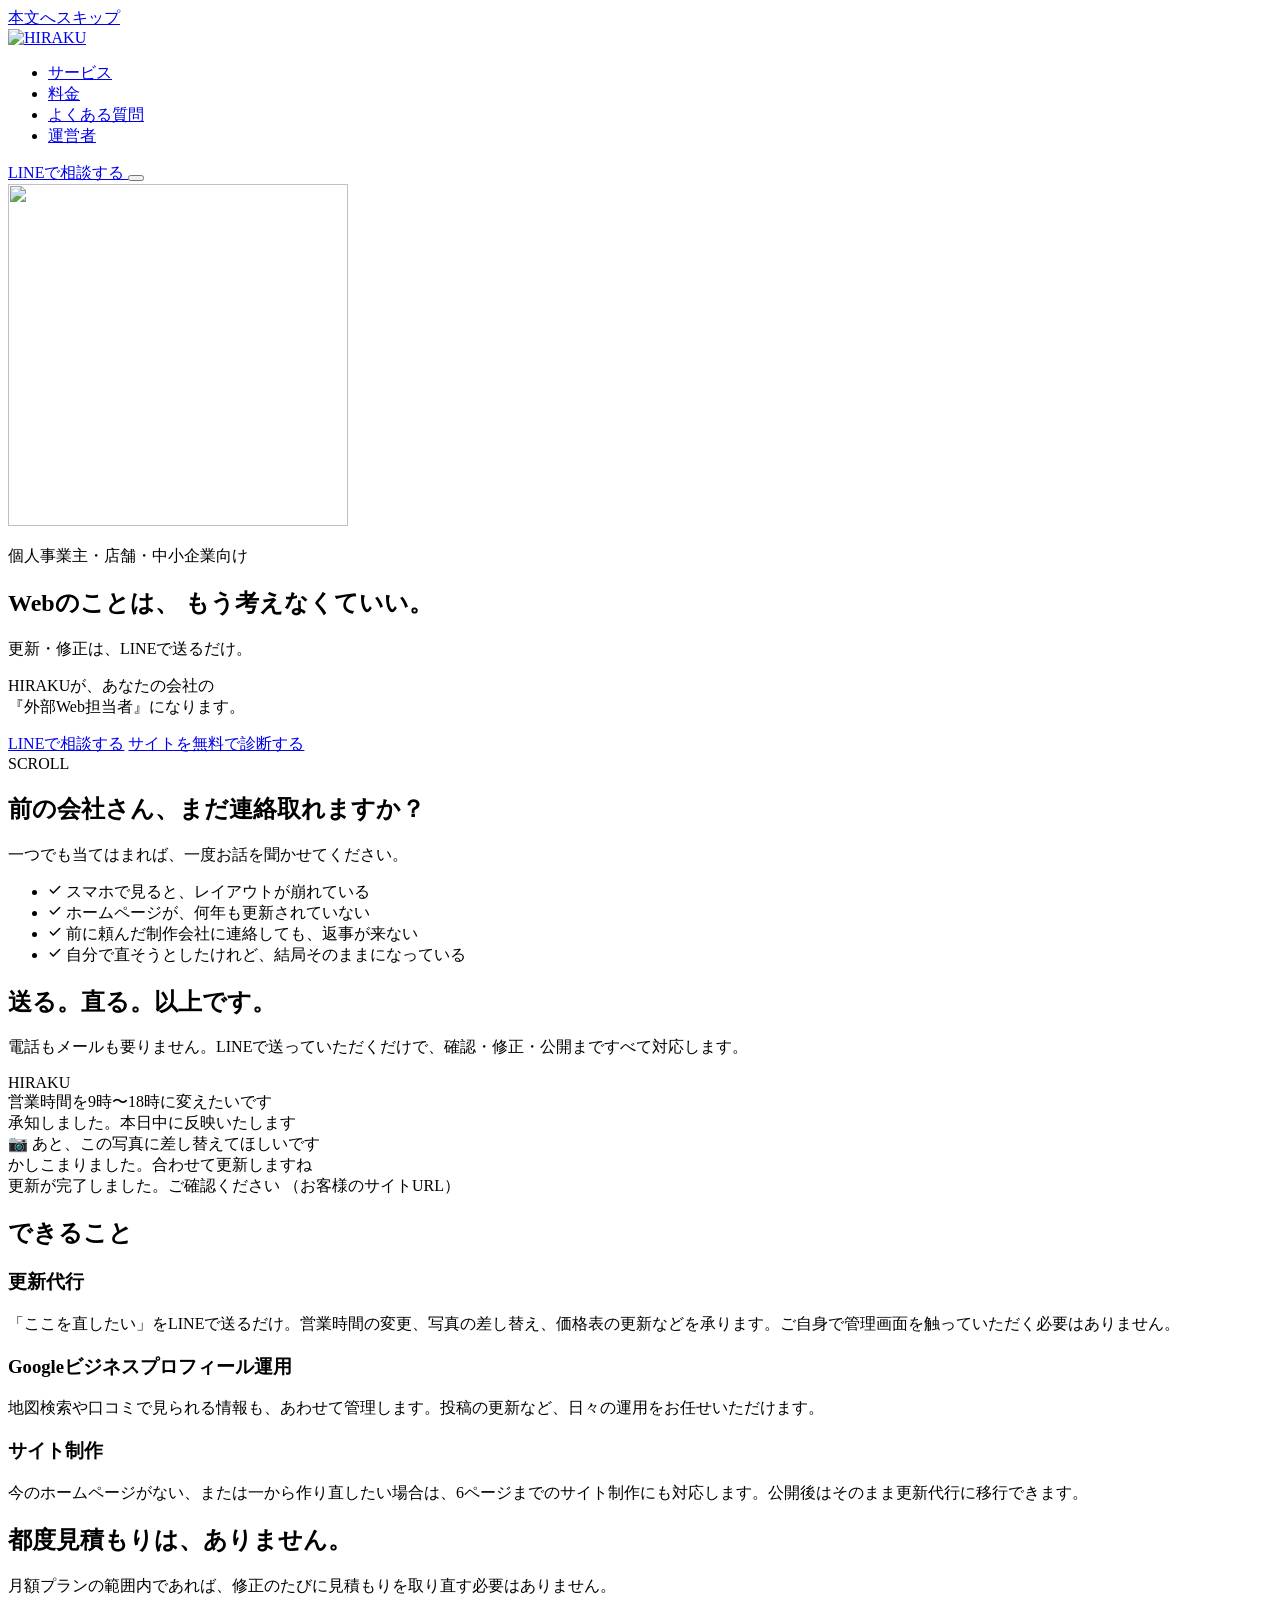
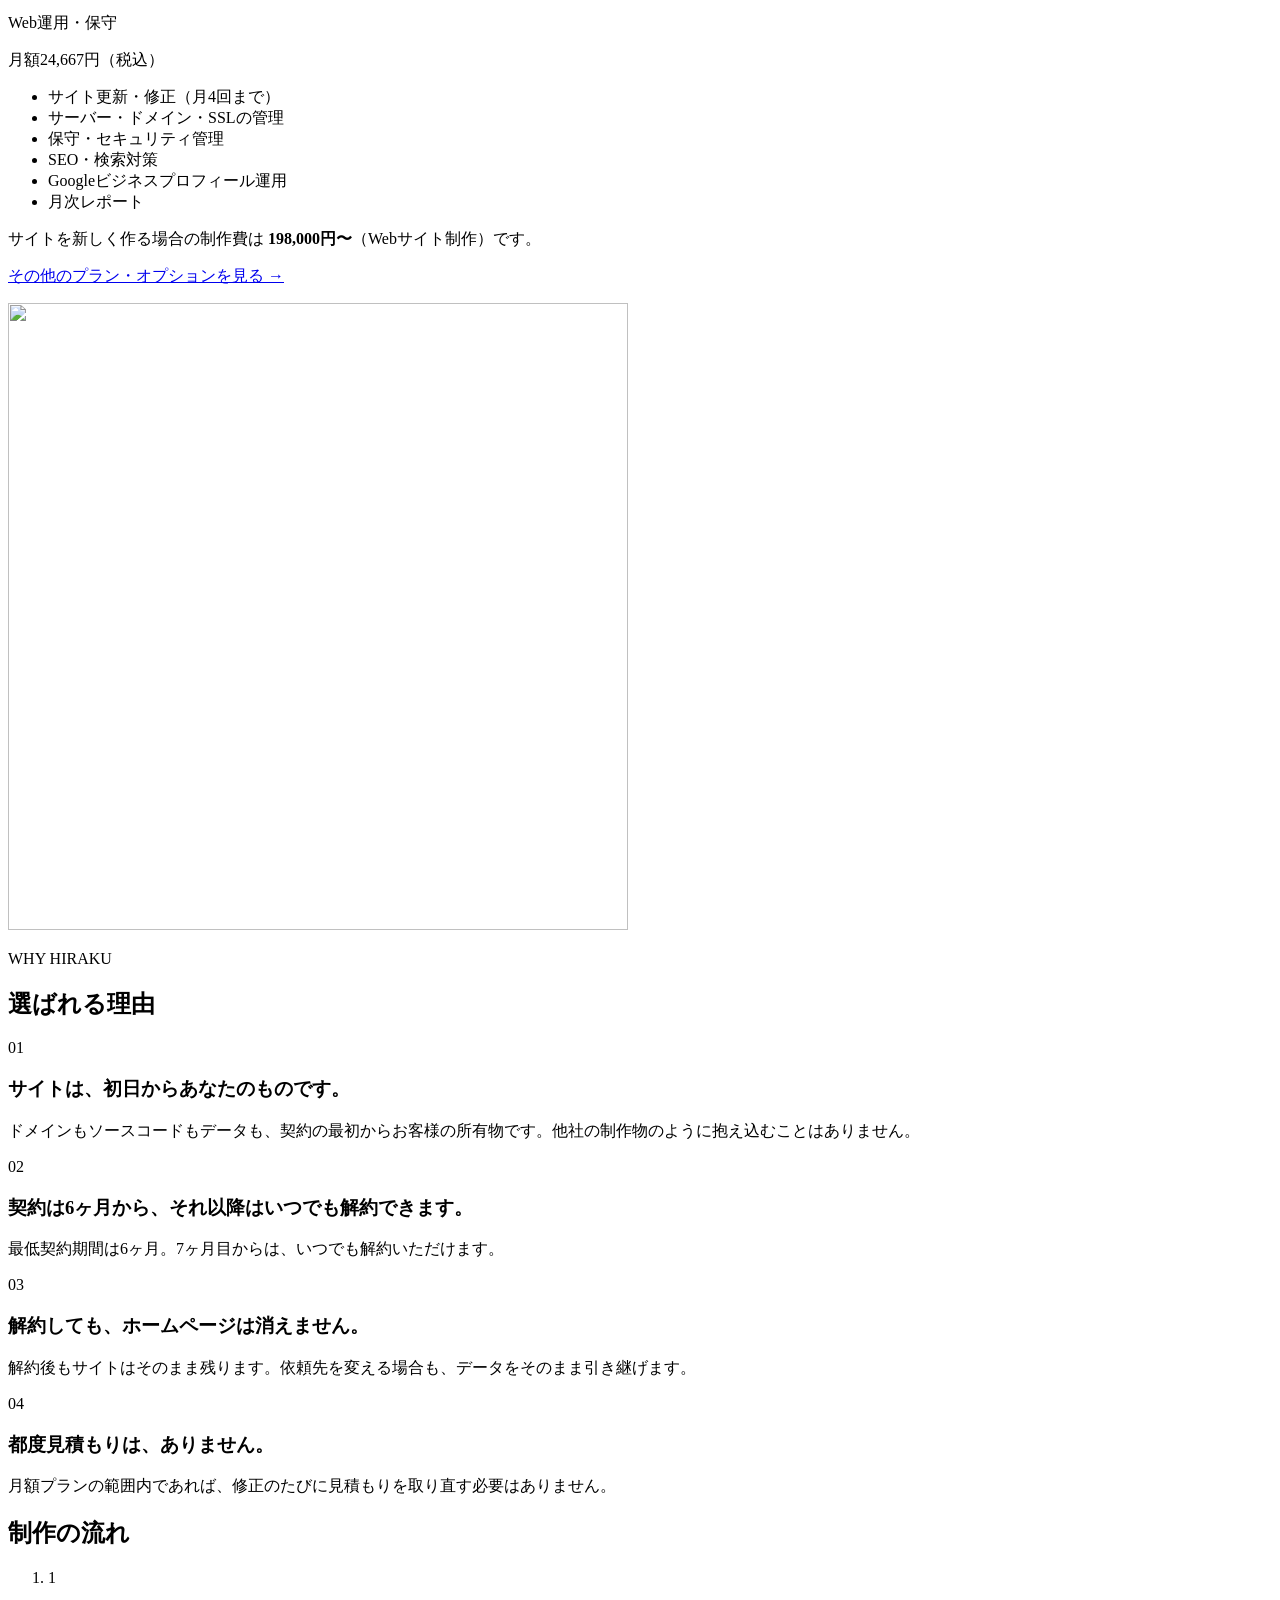
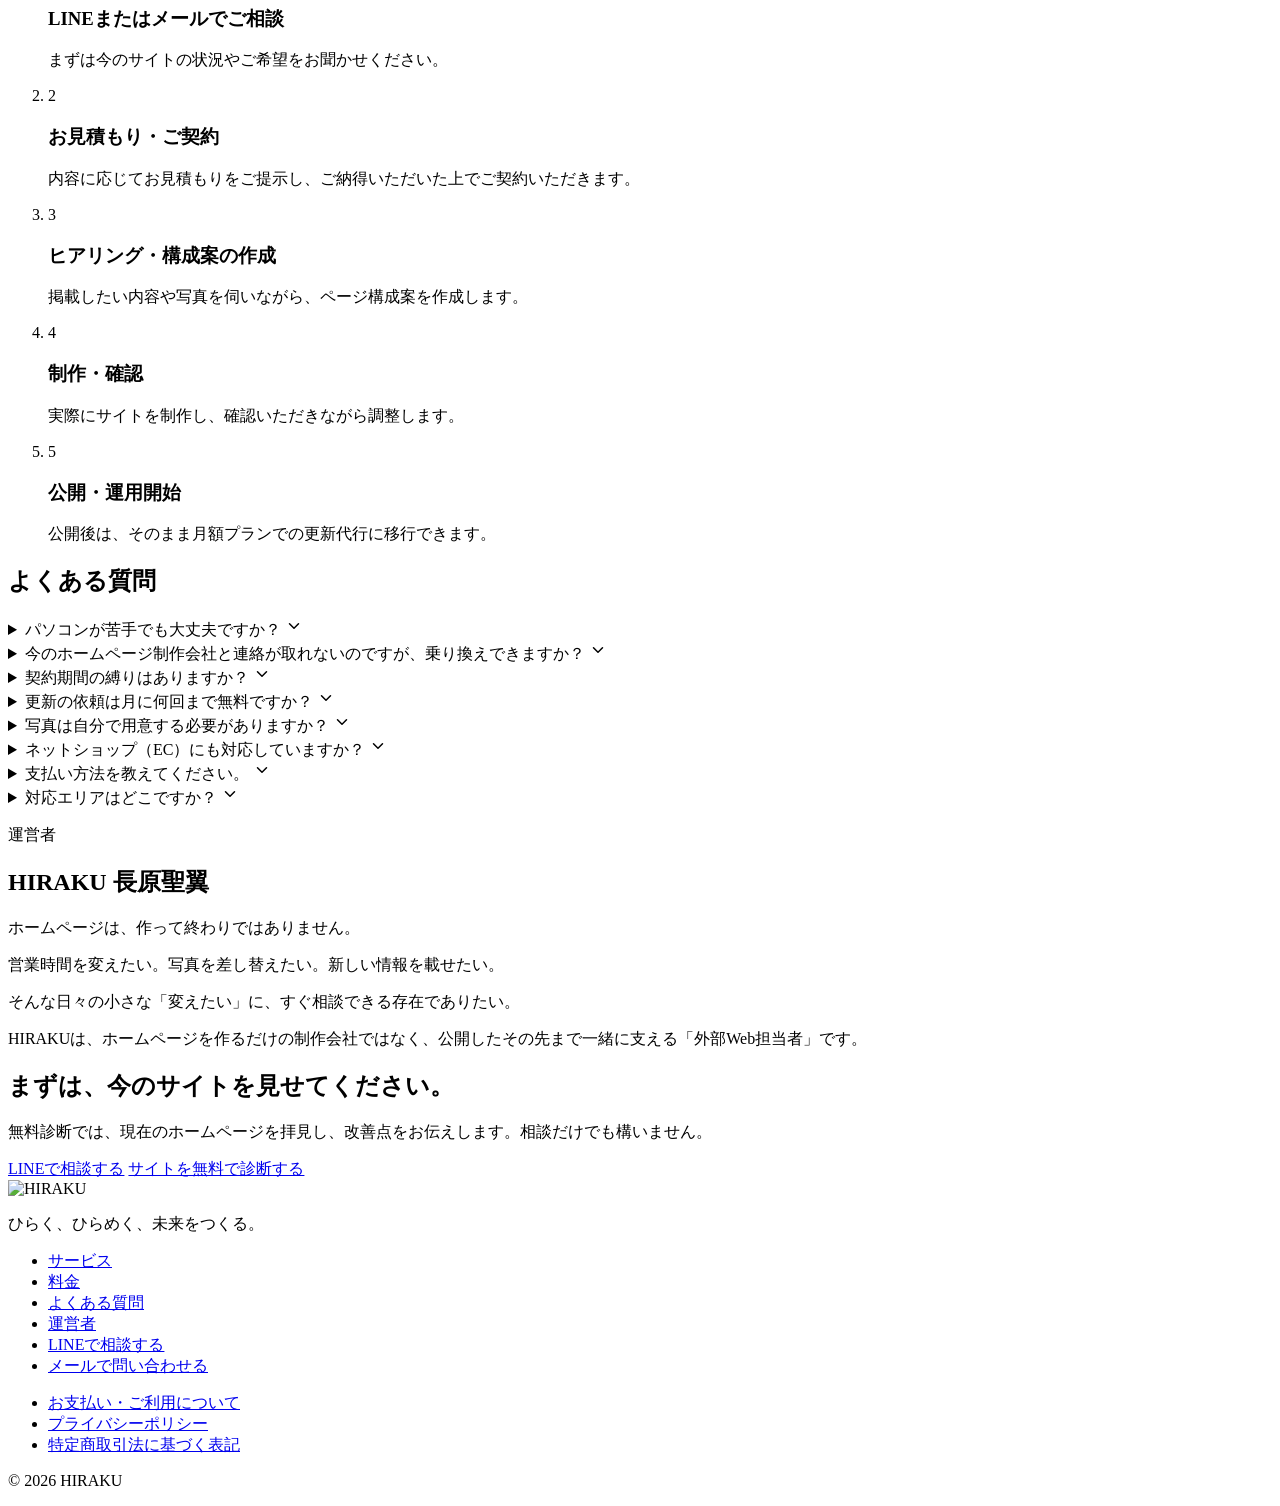
==== commit bd008939: "運営者セクションの説明文を差し替え" ====
--- a/index.html
+++ b/index.html
@@ -11,8 +11,8 @@
 月額<span class="plan-price-num" data-astro-cid-rd6xumzs><span data-countup="24800" data-astro-cid-rd6xumzs>0</span>円</span>（税込）
 </p> <ul class="plan-features" data-astro-cid-rd6xumzs> <li class="reveal reveal-delay-2" data-astro-cid-rd6xumzs>サイト更新・修正（月4回まで）</li><li class="reveal reveal-delay-3" data-astro-cid-rd6xumzs>サーバー・ドメイン・SSLの管理</li><li class="reveal reveal-delay-4" data-astro-cid-rd6xumzs>保守・セキュリティ管理</li><li class="reveal reveal-delay-5" data-astro-cid-rd6xumzs>SEO・検索対策</li><li class="reveal reveal-delay-6" data-astro-cid-rd6xumzs>Googleビジネスプロフィール運用</li><li class="reveal reveal-delay-7" data-astro-cid-rd6xumzs>月次レポート</li> </ul> </div> <p class="production-note reveal reveal-delay-2" data-astro-cid-rd6xumzs>
 サイトを新しく作る場合の制作費は <strong data-astro-cid-rd6xumzs>198,000円〜</strong>（Webサイト制作）です。
-</p> <p class="pricing-link reveal reveal-delay-3" data-astro-cid-rd6xumzs> <a href="/hiraku-site/pricing" data-astro-cid-rd6xumzs>その他のプラン・オプションを見る →</a> </p> </div> </section>  <section class="section section--dark why-us" data-astro-cid-wwnj4t6a> <img src="/hiraku-site/_astro/logo-mark.BwqQTtbP_O64Jg.webp" alt aria-hidden="true" data-astro-cid-wwnj4t6a="true" loading="lazy" decoding="async" fetchpriority="auto" width="620" height="627" class="logo-watermark why-watermark"> <div class="container" data-astro-cid-wwnj4t6a> <p class="eyebrow reveal" data-astro-cid-wwnj4t6a>WHY HIRAKU</p> <h2 class="section-heading reveal" data-astro-cid-wwnj4t6a>選ばれる理由</h2> <div class="why-grid" data-astro-cid-wwnj4t6a> <div class="why-item reveal reveal-delay-1" data-astro-cid-wwnj4t6a> <span class="why-index" data-astro-cid-wwnj4t6a>01</span> <h3 data-astro-cid-wwnj4t6a>サイトは、初日からあなたのものです。</h3> <p data-astro-cid-wwnj4t6a>ドメインもソースコードもデータも、契約の最初からお客様の所有物です。他社の制作物のように抱え込むことはありません。</p> </div><div class="why-item reveal reveal-delay-2" data-astro-cid-wwnj4t6a> <span class="why-index" data-astro-cid-wwnj4t6a>02</span> <h3 data-astro-cid-wwnj4t6a>契約は6ヶ月から、それ以降はいつでも解約できます。</h3> <p data-astro-cid-wwnj4t6a>最低契約期間は6ヶ月。7ヶ月目からは、いつでも解約いただけます。</p> </div><div class="why-item reveal reveal-delay-3" data-astro-cid-wwnj4t6a> <span class="why-index" data-astro-cid-wwnj4t6a>03</span> <h3 data-astro-cid-wwnj4t6a>解約しても、ホームページは消えません。</h3> <p data-astro-cid-wwnj4t6a>解約後もサイトはそのまま残ります。依頼先を変える場合も、データをそのまま引き継げます。</p> </div><div class="why-item reveal reveal-delay-4" data-astro-cid-wwnj4t6a> <span class="why-index" data-astro-cid-wwnj4t6a>04</span> <h3 data-astro-cid-wwnj4t6a>都度見積もりは、ありません。</h3> <p data-astro-cid-wwnj4t6a>月額プランの範囲内であれば、修正のたびに見積もりを取り直す必要はありません。</p> </div> </div> </div> </section>  <section class="section section--soft process" data-astro-cid-d7yd27mj> <div class="container" data-astro-cid-d7yd27mj> <h2 class="section-heading reveal" data-astro-cid-d7yd27mj>制作の流れ</h2> <ol class="process-list" data-astro-cid-d7yd27mj> <li class="process-item reveal reveal-delay-1" data-astro-cid-d7yd27mj> <span class="process-num" data-astro-cid-d7yd27mj>1</span> <div data-astro-cid-d7yd27mj> <h3 data-astro-cid-d7yd27mj>LINEまたはメールでご相談</h3> <p data-astro-cid-d7yd27mj>まずは今のサイトの状況やご希望をお聞かせください。</p> </div> </li><li class="process-item reveal reveal-delay-2" data-astro-cid-d7yd27mj> <span class="process-num" data-astro-cid-d7yd27mj>2</span> <div data-astro-cid-d7yd27mj> <h3 data-astro-cid-d7yd27mj>お見積もり・ご契約</h3> <p data-astro-cid-d7yd27mj>内容に応じてお見積もりをご提示し、ご納得いただいた上でご契約いただきます。</p> </div> </li><li class="process-item reveal reveal-delay-3" data-astro-cid-d7yd27mj> <span class="process-num" data-astro-cid-d7yd27mj>3</span> <div data-astro-cid-d7yd27mj> <h3 data-astro-cid-d7yd27mj>ヒアリング・構成案の作成</h3> <p data-astro-cid-d7yd27mj>掲載したい内容や写真を伺いながら、ページ構成案を作成します。</p> </div> </li><li class="process-item reveal reveal-delay-4" data-astro-cid-d7yd27mj> <span class="process-num" data-astro-cid-d7yd27mj>4</span> <div data-astro-cid-d7yd27mj> <h3 data-astro-cid-d7yd27mj>制作・確認</h3> <p data-astro-cid-d7yd27mj>実際にサイトを制作し、確認いただきながら調整します。</p> </div> </li><li class="process-item reveal reveal-delay-5" data-astro-cid-d7yd27mj> <span class="process-num" data-astro-cid-d7yd27mj>5</span> <div data-astro-cid-d7yd27mj> <h3 data-astro-cid-d7yd27mj>公開・運用開始</h3> <p data-astro-cid-d7yd27mj>公開後は、そのまま月額プランでの更新代行に移行できます。</p> </div> </li> </ol> </div> </section>  <section class="section faq" id="faq" data-astro-cid-mhigdioq> <div class="container" data-astro-cid-mhigdioq> <h2 class="section-heading reveal" data-astro-cid-mhigdioq>よくある質問</h2> <div class="faq-list" data-astro-cid-mhigdioq> <details class="faq-item reveal reveal-delay-1" data-astro-cid-mhigdioq> <summary data-astro-cid-mhigdioq> <span class="faq-q" data-astro-cid-mhigdioq>パソコンが苦手でも大丈夫ですか？</span> <svg class="faq-chevron" width="18" height="18" viewBox="0 0 24 24" fill="none" stroke="currentColor" stroke-width="2" stroke-linecap="round" stroke-linejoin="round" aria-hidden="true" data-astro-cid-mhigdioq> <path d="M6 9l6 6 6-6" data-astro-cid-mhigdioq></path> </svg> </summary> <p class="faq-a" data-astro-cid-mhigdioq>大丈夫です。LINEで「ここを直してほしい」とお伝えいただくだけで対応します。管理画面の操作は一切必要ありません。</p> </details><details class="faq-item reveal reveal-delay-2" data-astro-cid-mhigdioq> <summary data-astro-cid-mhigdioq> <span class="faq-q" data-astro-cid-mhigdioq>今のホームページ制作会社と連絡が取れないのですが、乗り換えできますか？</span> <svg class="faq-chevron" width="18" height="18" viewBox="0 0 24 24" fill="none" stroke="currentColor" stroke-width="2" stroke-linecap="round" stroke-linejoin="round" aria-hidden="true" data-astro-cid-mhigdioq> <path d="M6 9l6 6 6-6" data-astro-cid-mhigdioq></path> </svg> </summary> <p class="faq-a" data-astro-cid-mhigdioq>可能です。今お使いのドメインやサーバーの状況を確認した上で、引き継ぎ方法をご案内します。まずはご相談ください。</p> </details><details class="faq-item reveal reveal-delay-3" data-astro-cid-mhigdioq> <summary data-astro-cid-mhigdioq> <span class="faq-q" data-astro-cid-mhigdioq>契約期間の縛りはありますか？</span> <svg class="faq-chevron" width="18" height="18" viewBox="0 0 24 24" fill="none" stroke="currentColor" stroke-width="2" stroke-linecap="round" stroke-linejoin="round" aria-hidden="true" data-astro-cid-mhigdioq> <path d="M6 9l6 6 6-6" data-astro-cid-mhigdioq></path> </svg> </summary> <p class="faq-a" data-astro-cid-mhigdioq>最低契約期間は6ヶ月です。7ヶ月目以降は、いつでも解約いただけます。</p> </details><details class="faq-item reveal reveal-delay-4" data-astro-cid-mhigdioq> <summary data-astro-cid-mhigdioq> <span class="faq-q" data-astro-cid-mhigdioq>更新の依頼は月に何回まで無料ですか？</span> <svg class="faq-chevron" width="18" height="18" viewBox="0 0 24 24" fill="none" stroke="currentColor" stroke-width="2" stroke-linecap="round" stroke-linejoin="round" aria-hidden="true" data-astro-cid-mhigdioq> <path d="M6 9l6 6 6-6" data-astro-cid-mhigdioq></path> </svg> </summary> <p class="faq-a" data-astro-cid-mhigdioq>スタンダードプランでは月4回まで承ります。営業時間の変更や臨時休業のお知らせなど、簡単な内容は回数に含まれず随時対応します。詳しくは料金ページをご覧ください。</p> </details><details class="faq-item reveal reveal-delay-5" data-astro-cid-mhigdioq> <summary data-astro-cid-mhigdioq> <span class="faq-q" data-astro-cid-mhigdioq>写真は自分で用意する必要がありますか？</span> <svg class="faq-chevron" width="18" height="18" viewBox="0 0 24 24" fill="none" stroke="currentColor" stroke-width="2" stroke-linecap="round" stroke-linejoin="round" aria-hidden="true" data-astro-cid-mhigdioq> <path d="M6 9l6 6 6-6" data-astro-cid-mhigdioq></path> </svg> </summary> <p class="faq-a" data-astro-cid-mhigdioq>基本的にはお客様にご用意いただいておりますが、撮影が難しい場合はカメラマンの手配も承ります（別途実費）。</p> </details><details class="faq-item reveal reveal-delay-6" data-astro-cid-mhigdioq> <summary data-astro-cid-mhigdioq> <span class="faq-q" data-astro-cid-mhigdioq>ネットショップ（EC）にも対応していますか？</span> <svg class="faq-chevron" width="18" height="18" viewBox="0 0 24 24" fill="none" stroke="currentColor" stroke-width="2" stroke-linecap="round" stroke-linejoin="round" aria-hidden="true" data-astro-cid-mhigdioq> <path d="M6 9l6 6 6-6" data-astro-cid-mhigdioq></path> </svg> </summary> <p class="faq-a" data-astro-cid-mhigdioq>BASE・Shopifyでのネットショップ制作・運用に対応しています。詳しくは料金ページをご覧ください。</p> </details><details class="faq-item reveal reveal-delay-6" data-astro-cid-mhigdioq> <summary data-astro-cid-mhigdioq> <span class="faq-q" data-astro-cid-mhigdioq>支払い方法を教えてください。</span> <svg class="faq-chevron" width="18" height="18" viewBox="0 0 24 24" fill="none" stroke="currentColor" stroke-width="2" stroke-linecap="round" stroke-linejoin="round" aria-hidden="true" data-astro-cid-mhigdioq> <path d="M6 9l6 6 6-6" data-astro-cid-mhigdioq></path> </svg> </summary> <p class="faq-a" data-astro-cid-mhigdioq>月末締め翌月払いです。12ヶ月分を前払いいただく場合は1ヶ月分を無料にしております。</p> </details><details class="faq-item reveal reveal-delay-6" data-astro-cid-mhigdioq> <summary data-astro-cid-mhigdioq> <span class="faq-q" data-astro-cid-mhigdioq>対応エリアはどこですか？</span> <svg class="faq-chevron" width="18" height="18" viewBox="0 0 24 24" fill="none" stroke="currentColor" stroke-width="2" stroke-linecap="round" stroke-linejoin="round" aria-hidden="true" data-astro-cid-mhigdioq> <path d="M6 9l6 6 6-6" data-astro-cid-mhigdioq></path> </svg> </summary> <p class="faq-a" data-astro-cid-mhigdioq>奈良県を中心に対応していますが、LINEとオンラインで完結するため全国どこからでもご依頼いただけます。</p> </details> </div> </div> </section>  <section class="section section--soft about" id="about" data-astro-cid-4u3o5k4b> <div class="container about-inner" data-astro-cid-4u3o5k4b> <div class="about-copy reveal" data-astro-cid-4u3o5k4b> <p class="eyebrow" data-astro-cid-4u3o5k4b>運営者</p> <h2 data-astro-cid-4u3o5k4b>HIRAKU 長原聖翼</h2> <p data-astro-cid-4u3o5k4b>
-ホームページを作って終わり、という制作会社に出会ったことがきっかけで、この仕事を始めました。作った後に連絡が取れなくなったり、ちょっとした修正のたびに見積もりを取り直したりする状況を、なくしたいと思っています。ご依頼はすべて私が直接受け、私が直接直します。
+</p> <p class="pricing-link reveal reveal-delay-3" data-astro-cid-rd6xumzs> <a href="/hiraku-site/pricing" data-astro-cid-rd6xumzs>その他のプラン・オプションを見る →</a> </p> </div> </section>  <section class="section section--dark why-us" data-astro-cid-wwnj4t6a> <img src="/hiraku-site/_astro/logo-mark.BwqQTtbP_O64Jg.webp" alt aria-hidden="true" data-astro-cid-wwnj4t6a="true" loading="lazy" decoding="async" fetchpriority="auto" width="620" height="627" class="logo-watermark why-watermark"> <div class="container" data-astro-cid-wwnj4t6a> <p class="eyebrow reveal" data-astro-cid-wwnj4t6a>WHY HIRAKU</p> <h2 class="section-heading reveal" data-astro-cid-wwnj4t6a>選ばれる理由</h2> <div class="why-grid" data-astro-cid-wwnj4t6a> <div class="why-item reveal reveal-delay-1" data-astro-cid-wwnj4t6a> <span class="why-index" data-astro-cid-wwnj4t6a>01</span> <h3 data-astro-cid-wwnj4t6a>サイトは、初日からあなたのものです。</h3> <p data-astro-cid-wwnj4t6a>ドメインもソースコードもデータも、契約の最初からお客様の所有物です。他社の制作物のように抱え込むことはありません。</p> </div><div class="why-item reveal reveal-delay-2" data-astro-cid-wwnj4t6a> <span class="why-index" data-astro-cid-wwnj4t6a>02</span> <h3 data-astro-cid-wwnj4t6a>契約は6ヶ月から、それ以降はいつでも解約できます。</h3> <p data-astro-cid-wwnj4t6a>最低契約期間は6ヶ月。7ヶ月目からは、いつでも解約いただけます。</p> </div><div class="why-item reveal reveal-delay-3" data-astro-cid-wwnj4t6a> <span class="why-index" data-astro-cid-wwnj4t6a>03</span> <h3 data-astro-cid-wwnj4t6a>解約しても、ホームページは消えません。</h3> <p data-astro-cid-wwnj4t6a>解約後もサイトはそのまま残ります。依頼先を変える場合も、データをそのまま引き継げます。</p> </div><div class="why-item reveal reveal-delay-4" data-astro-cid-wwnj4t6a> <span class="why-index" data-astro-cid-wwnj4t6a>04</span> <h3 data-astro-cid-wwnj4t6a>都度見積もりは、ありません。</h3> <p data-astro-cid-wwnj4t6a>月額プランの範囲内であれば、修正のたびに見積もりを取り直す必要はありません。</p> </div> </div> </div> </section>  <section class="section section--soft process" data-astro-cid-d7yd27mj> <div class="container" data-astro-cid-d7yd27mj> <h2 class="section-heading reveal" data-astro-cid-d7yd27mj>制作の流れ</h2> <ol class="process-list" data-astro-cid-d7yd27mj> <li class="process-item reveal reveal-delay-1" data-astro-cid-d7yd27mj> <span class="process-num" data-astro-cid-d7yd27mj>1</span> <div data-astro-cid-d7yd27mj> <h3 data-astro-cid-d7yd27mj>LINEまたはメールでご相談</h3> <p data-astro-cid-d7yd27mj>まずは今のサイトの状況やご希望をお聞かせください。</p> </div> </li><li class="process-item reveal reveal-delay-2" data-astro-cid-d7yd27mj> <span class="process-num" data-astro-cid-d7yd27mj>2</span> <div data-astro-cid-d7yd27mj> <h3 data-astro-cid-d7yd27mj>お見積もり・ご契約</h3> <p data-astro-cid-d7yd27mj>内容に応じてお見積もりをご提示し、ご納得いただいた上でご契約いただきます。</p> </div> </li><li class="process-item reveal reveal-delay-3" data-astro-cid-d7yd27mj> <span class="process-num" data-astro-cid-d7yd27mj>3</span> <div data-astro-cid-d7yd27mj> <h3 data-astro-cid-d7yd27mj>ヒアリング・構成案の作成</h3> <p data-astro-cid-d7yd27mj>掲載したい内容や写真を伺いながら、ページ構成案を作成します。</p> </div> </li><li class="process-item reveal reveal-delay-4" data-astro-cid-d7yd27mj> <span class="process-num" data-astro-cid-d7yd27mj>4</span> <div data-astro-cid-d7yd27mj> <h3 data-astro-cid-d7yd27mj>制作・確認</h3> <p data-astro-cid-d7yd27mj>実際にサイトを制作し、確認いただきながら調整します。</p> </div> </li><li class="process-item reveal reveal-delay-5" data-astro-cid-d7yd27mj> <span class="process-num" data-astro-cid-d7yd27mj>5</span> <div data-astro-cid-d7yd27mj> <h3 data-astro-cid-d7yd27mj>公開・運用開始</h3> <p data-astro-cid-d7yd27mj>公開後は、そのまま月額プランでの更新代行に移行できます。</p> </div> </li> </ol> </div> </section>  <section class="section faq" id="faq" data-astro-cid-mhigdioq> <div class="container" data-astro-cid-mhigdioq> <h2 class="section-heading reveal" data-astro-cid-mhigdioq>よくある質問</h2> <div class="faq-list" data-astro-cid-mhigdioq> <details class="faq-item reveal reveal-delay-1" data-astro-cid-mhigdioq> <summary data-astro-cid-mhigdioq> <span class="faq-q" data-astro-cid-mhigdioq>パソコンが苦手でも大丈夫ですか？</span> <svg class="faq-chevron" width="18" height="18" viewBox="0 0 24 24" fill="none" stroke="currentColor" stroke-width="2" stroke-linecap="round" stroke-linejoin="round" aria-hidden="true" data-astro-cid-mhigdioq> <path d="M6 9l6 6 6-6" data-astro-cid-mhigdioq></path> </svg> </summary> <p class="faq-a" data-astro-cid-mhigdioq>大丈夫です。LINEで「ここを直してほしい」とお伝えいただくだけで対応します。管理画面の操作は一切必要ありません。</p> </details><details class="faq-item reveal reveal-delay-2" data-astro-cid-mhigdioq> <summary data-astro-cid-mhigdioq> <span class="faq-q" data-astro-cid-mhigdioq>今のホームページ制作会社と連絡が取れないのですが、乗り換えできますか？</span> <svg class="faq-chevron" width="18" height="18" viewBox="0 0 24 24" fill="none" stroke="currentColor" stroke-width="2" stroke-linecap="round" stroke-linejoin="round" aria-hidden="true" data-astro-cid-mhigdioq> <path d="M6 9l6 6 6-6" data-astro-cid-mhigdioq></path> </svg> </summary> <p class="faq-a" data-astro-cid-mhigdioq>可能です。今お使いのドメインやサーバーの状況を確認した上で、引き継ぎ方法をご案内します。まずはご相談ください。</p> </details><details class="faq-item reveal reveal-delay-3" data-astro-cid-mhigdioq> <summary data-astro-cid-mhigdioq> <span class="faq-q" data-astro-cid-mhigdioq>契約期間の縛りはありますか？</span> <svg class="faq-chevron" width="18" height="18" viewBox="0 0 24 24" fill="none" stroke="currentColor" stroke-width="2" stroke-linecap="round" stroke-linejoin="round" aria-hidden="true" data-astro-cid-mhigdioq> <path d="M6 9l6 6 6-6" data-astro-cid-mhigdioq></path> </svg> </summary> <p class="faq-a" data-astro-cid-mhigdioq>最低契約期間は6ヶ月です。7ヶ月目以降は、いつでも解約いただけます。</p> </details><details class="faq-item reveal reveal-delay-4" data-astro-cid-mhigdioq> <summary data-astro-cid-mhigdioq> <span class="faq-q" data-astro-cid-mhigdioq>更新の依頼は月に何回まで無料ですか？</span> <svg class="faq-chevron" width="18" height="18" viewBox="0 0 24 24" fill="none" stroke="currentColor" stroke-width="2" stroke-linecap="round" stroke-linejoin="round" aria-hidden="true" data-astro-cid-mhigdioq> <path d="M6 9l6 6 6-6" data-astro-cid-mhigdioq></path> </svg> </summary> <p class="faq-a" data-astro-cid-mhigdioq>スタンダードプランでは月4回まで承ります。営業時間の変更や臨時休業のお知らせなど、簡単な内容は回数に含まれず随時対応します。詳しくは料金ページをご覧ください。</p> </details><details class="faq-item reveal reveal-delay-5" data-astro-cid-mhigdioq> <summary data-astro-cid-mhigdioq> <span class="faq-q" data-astro-cid-mhigdioq>写真は自分で用意する必要がありますか？</span> <svg class="faq-chevron" width="18" height="18" viewBox="0 0 24 24" fill="none" stroke="currentColor" stroke-width="2" stroke-linecap="round" stroke-linejoin="round" aria-hidden="true" data-astro-cid-mhigdioq> <path d="M6 9l6 6 6-6" data-astro-cid-mhigdioq></path> </svg> </summary> <p class="faq-a" data-astro-cid-mhigdioq>基本的にはお客様にご用意いただいておりますが、撮影が難しい場合はカメラマンの手配も承ります（別途実費）。</p> </details><details class="faq-item reveal reveal-delay-6" data-astro-cid-mhigdioq> <summary data-astro-cid-mhigdioq> <span class="faq-q" data-astro-cid-mhigdioq>ネットショップ（EC）にも対応していますか？</span> <svg class="faq-chevron" width="18" height="18" viewBox="0 0 24 24" fill="none" stroke="currentColor" stroke-width="2" stroke-linecap="round" stroke-linejoin="round" aria-hidden="true" data-astro-cid-mhigdioq> <path d="M6 9l6 6 6-6" data-astro-cid-mhigdioq></path> </svg> </summary> <p class="faq-a" data-astro-cid-mhigdioq>BASE・Shopifyでのネットショップ制作・運用に対応しています。詳しくは料金ページをご覧ください。</p> </details><details class="faq-item reveal reveal-delay-6" data-astro-cid-mhigdioq> <summary data-astro-cid-mhigdioq> <span class="faq-q" data-astro-cid-mhigdioq>支払い方法を教えてください。</span> <svg class="faq-chevron" width="18" height="18" viewBox="0 0 24 24" fill="none" stroke="currentColor" stroke-width="2" stroke-linecap="round" stroke-linejoin="round" aria-hidden="true" data-astro-cid-mhigdioq> <path d="M6 9l6 6 6-6" data-astro-cid-mhigdioq></path> </svg> </summary> <p class="faq-a" data-astro-cid-mhigdioq>月末締め翌月払いです。12ヶ月分を前払いいただく場合は1ヶ月分を無料にしております。</p> </details><details class="faq-item reveal reveal-delay-6" data-astro-cid-mhigdioq> <summary data-astro-cid-mhigdioq> <span class="faq-q" data-astro-cid-mhigdioq>対応エリアはどこですか？</span> <svg class="faq-chevron" width="18" height="18" viewBox="0 0 24 24" fill="none" stroke="currentColor" stroke-width="2" stroke-linecap="round" stroke-linejoin="round" aria-hidden="true" data-astro-cid-mhigdioq> <path d="M6 9l6 6 6-6" data-astro-cid-mhigdioq></path> </svg> </summary> <p class="faq-a" data-astro-cid-mhigdioq>奈良県を中心に対応していますが、LINEとオンラインで完結するため全国どこからでもご依頼いただけます。</p> </details> </div> </div> </section>  <section class="section section--soft about" id="about" data-astro-cid-4u3o5k4b> <div class="container about-inner" data-astro-cid-4u3o5k4b> <div class="about-copy reveal" data-astro-cid-4u3o5k4b> <p class="eyebrow" data-astro-cid-4u3o5k4b>運営者</p> <h2 data-astro-cid-4u3o5k4b>HIRAKU 長原聖翼</h2> <p data-astro-cid-4u3o5k4b>ホームページは、作って終わりではありません。</p> <p data-astro-cid-4u3o5k4b>営業時間を変えたい。写真を差し替えたい。新しい情報を載せたい。</p> <p data-astro-cid-4u3o5k4b>そんな日々の小さな「変えたい」に、すぐ相談できる存在でありたい。</p> <p data-astro-cid-4u3o5k4b>
+HIRAKUは、ホームページを作るだけの制作会社ではなく、公開したその先まで一緒に支える「外部Web担当者」です。
 </p> </div> </div> </section>  <section class="section final-cta" data-astro-cid-nqzr7c5x> <div class="container" data-astro-cid-nqzr7c5x> <h2 class="section-heading reveal" data-astro-cid-nqzr7c5x>まずは、今のサイトを見せてください。</h2> <p class="section-lead reveal" data-astro-cid-nqzr7c5x>
 無料診断では、現在のホームページを拝見し、改善点をお伝えします。相談だけでも構いません。
 </p> <div class="cta-group reveal reveal-delay-2" data-astro-cid-nqzr7c5x> <a href="https://lin.ee/PLACEHOLDER" class="btn btn-line" target="_blank" rel="noopener" data-astro-cid-nqzr7c5x>LINEで相談する</a> <a href="https://lin.ee/PLACEHOLDER" class="btn btn-outline" target="_blank" rel="noopener" data-astro-cid-nqzr7c5x>サイトを無料で診断する</a> </div> </div> </section>   </main> <footer class="site-footer" data-astro-cid-sz7xmlte> <div class="container footer-inner" data-astro-cid-sz7xmlte> <div class="footer-brand" data-astro-cid-sz7xmlte> <img src="/hiraku-site/_astro/logo-lockup.Ds3BUpWa_1pTCcF.webp" alt="HIRAKU" data-astro-cid-sz7xmlte="true" loading="lazy" decoding="async" fetchpriority="auto" width="168" height="55" class="footer-logo"> <div data-astro-cid-sz7xmlte> <p class="footer-tagline" data-astro-cid-sz7xmlte>ひらく、ひらめく、未来をつくる。</p> </div> </div> <nav class="footer-nav" aria-label="フッターナビゲーション" data-astro-cid-sz7xmlte> <ul data-astro-cid-sz7xmlte> <li data-astro-cid-sz7xmlte><a href="/hiraku-site/#services" data-astro-cid-sz7xmlte>サービス</a></li> <li data-astro-cid-sz7xmlte><a href="/hiraku-site/pricing" data-astro-cid-sz7xmlte>料金</a></li> <li data-astro-cid-sz7xmlte><a href="/hiraku-site/#faq" data-astro-cid-sz7xmlte>よくある質問</a></li> <li data-astro-cid-sz7xmlte><a href="/hiraku-site/#about" data-astro-cid-sz7xmlte>運営者</a></li> <li data-astro-cid-sz7xmlte><a href="https://lin.ee/PLACEHOLDER" target="_blank" rel="noopener" data-astro-cid-sz7xmlte>LINEで相談する</a></li> <li data-astro-cid-sz7xmlte><a href="#" id="footer-mail-link" data-astro-cid-sz7xmlte>メールで問い合わせる</a></li> </ul> <ul class="footer-legal" data-astro-cid-sz7xmlte> <li data-astro-cid-sz7xmlte><a href="/hiraku-site/payment" data-astro-cid-sz7xmlte>お支払い・ご利用について</a></li> <li data-astro-cid-sz7xmlte><a href="/hiraku-site/privacy" data-astro-cid-sz7xmlte>プライバシーポリシー</a></li> <li data-astro-cid-sz7xmlte><a href="/hiraku-site/tokushoho" data-astro-cid-sz7xmlte>特定商取引法に基づく表記</a></li> </ul> </nav> </div> <div class="container" data-astro-cid-sz7xmlte> <p class="footer-copyright" data-astro-cid-sz7xmlte>&copy; 2026 HIRAKU</p> </div> </footer> <script>(function(){const CONTACT_EMAIL_USER = "hiraku.official08";
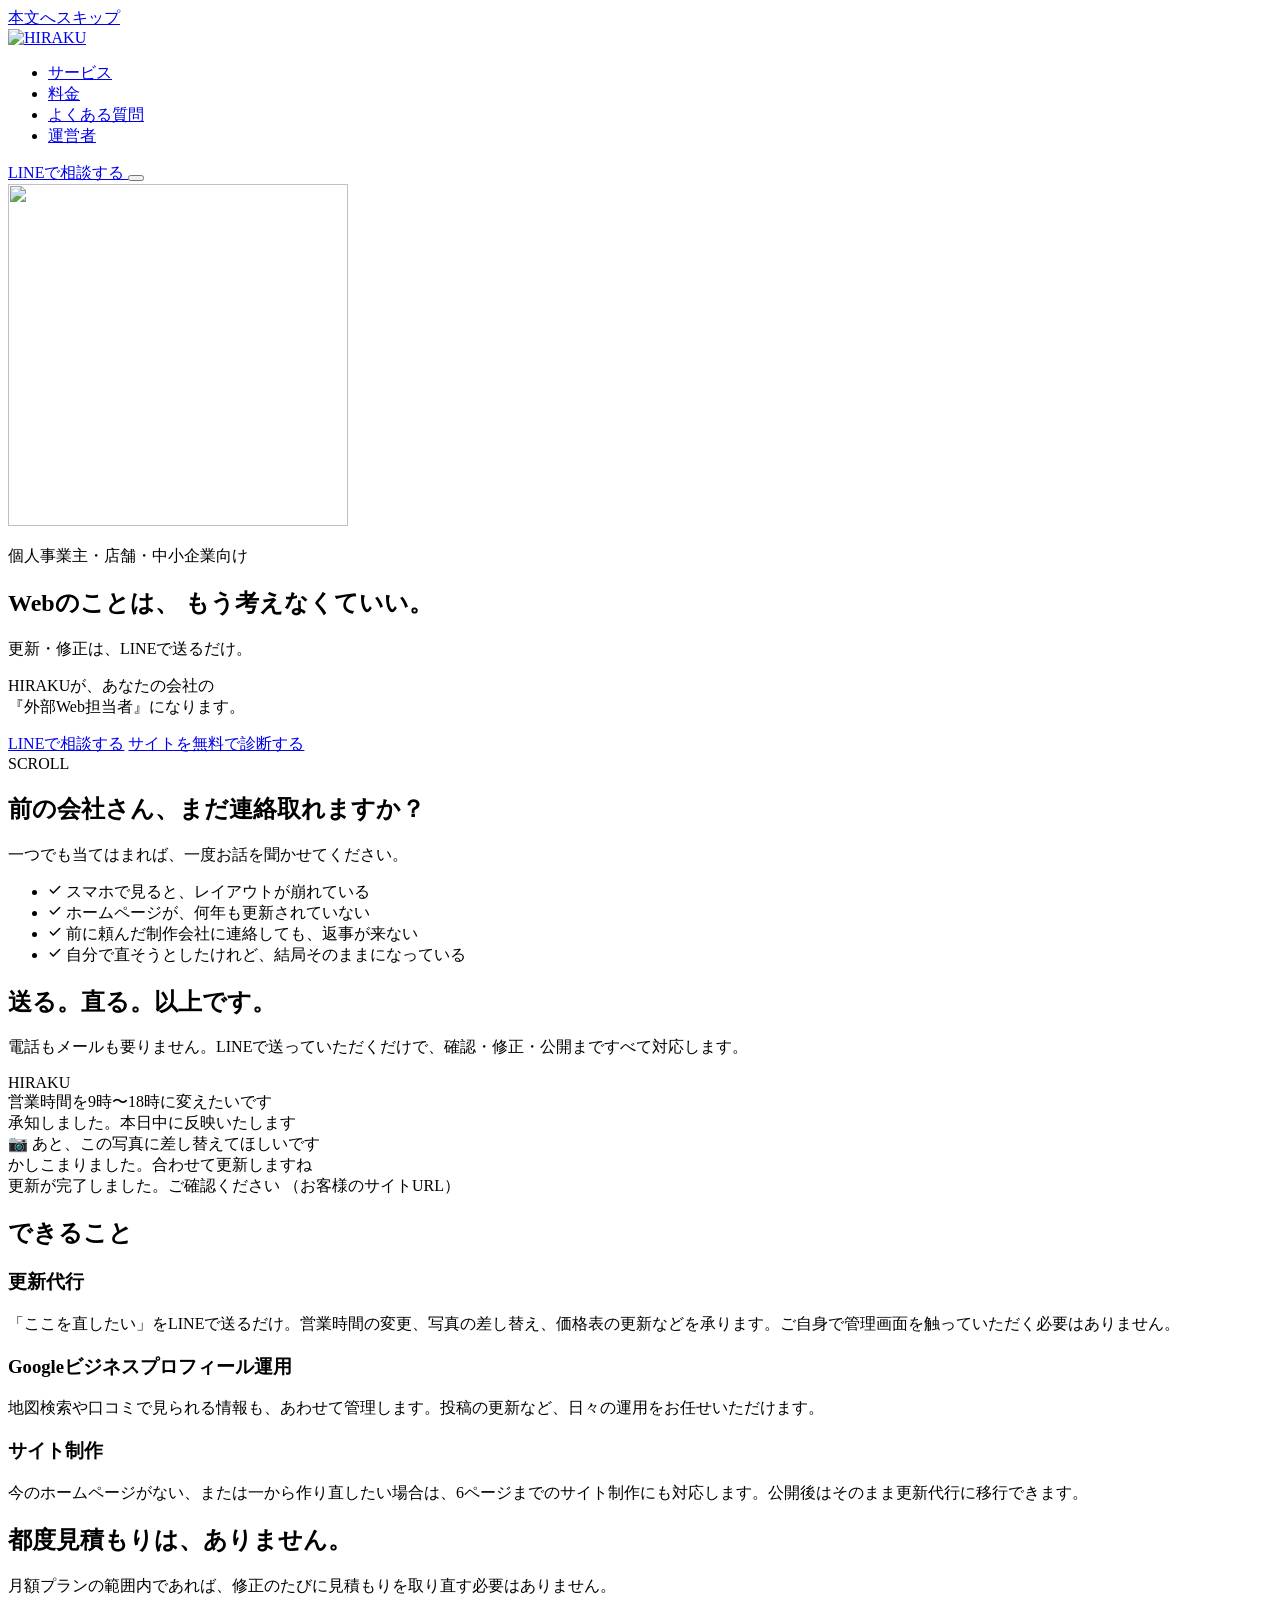
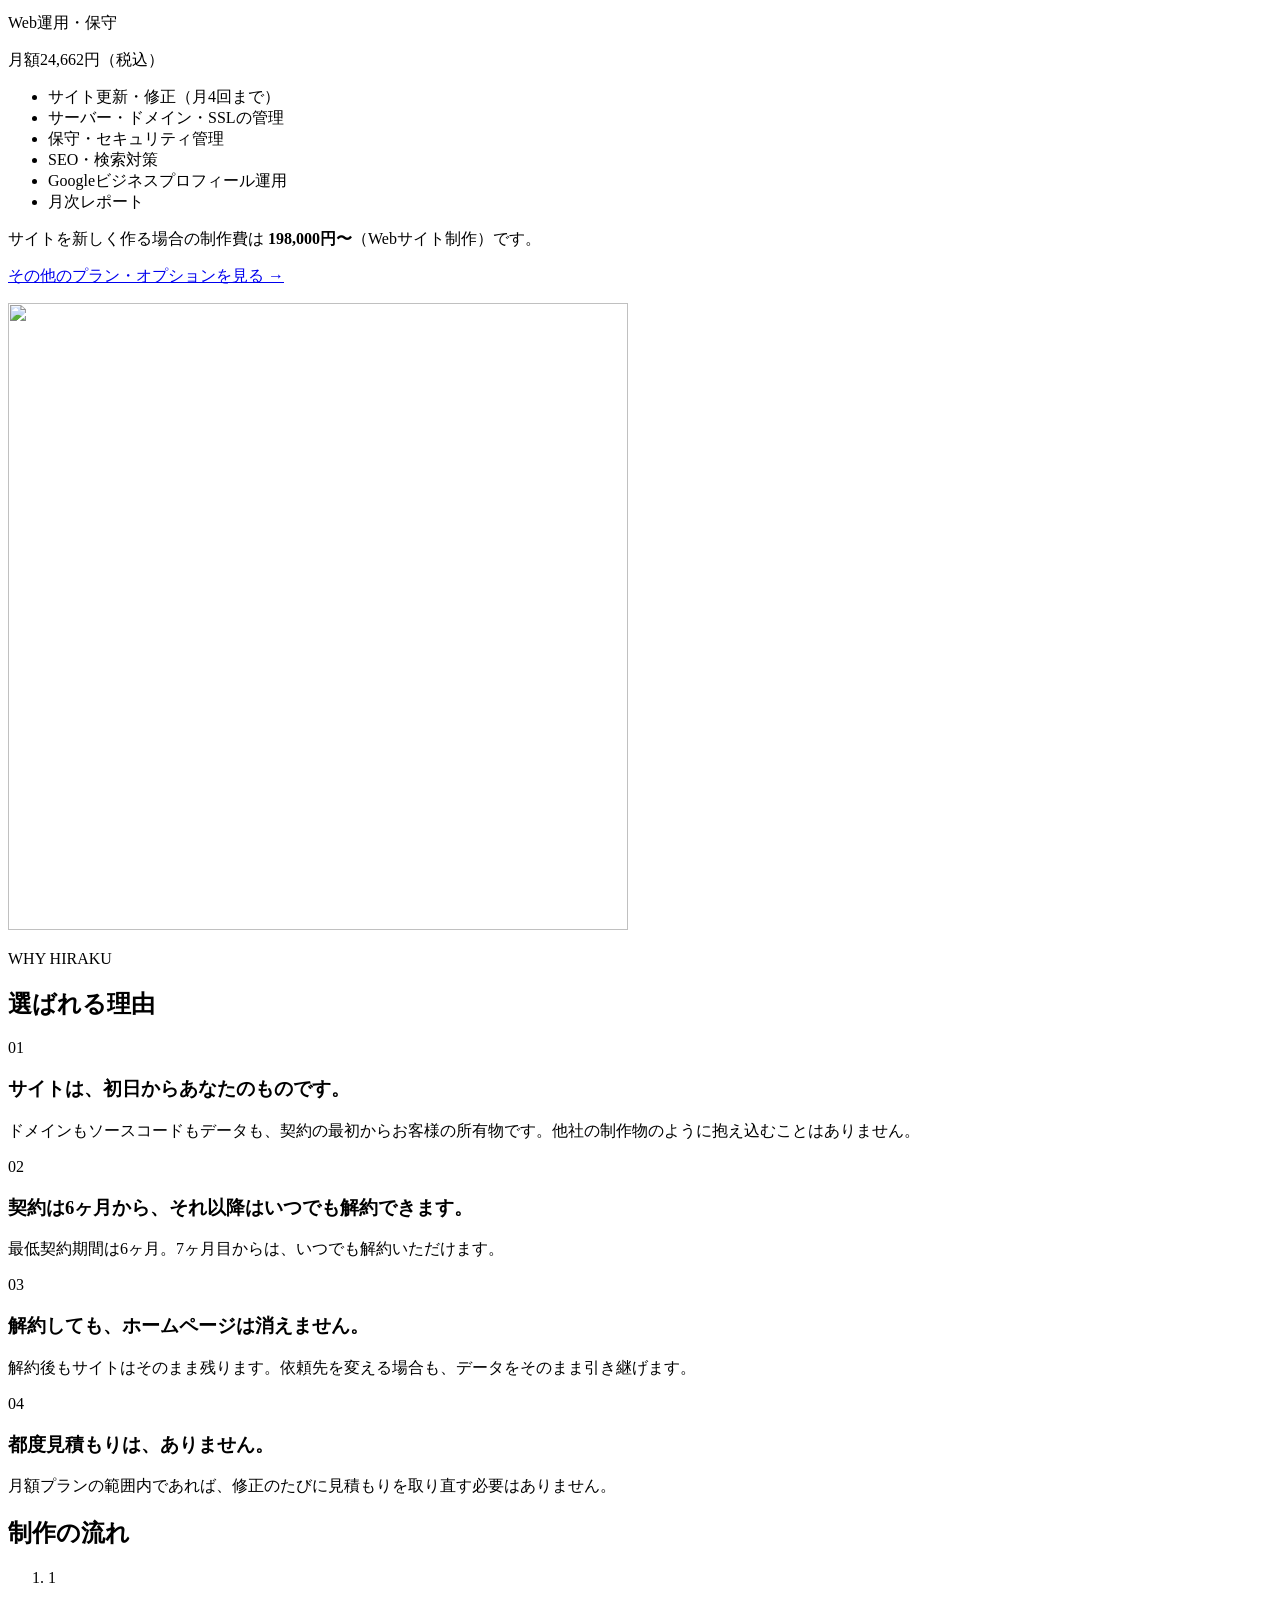
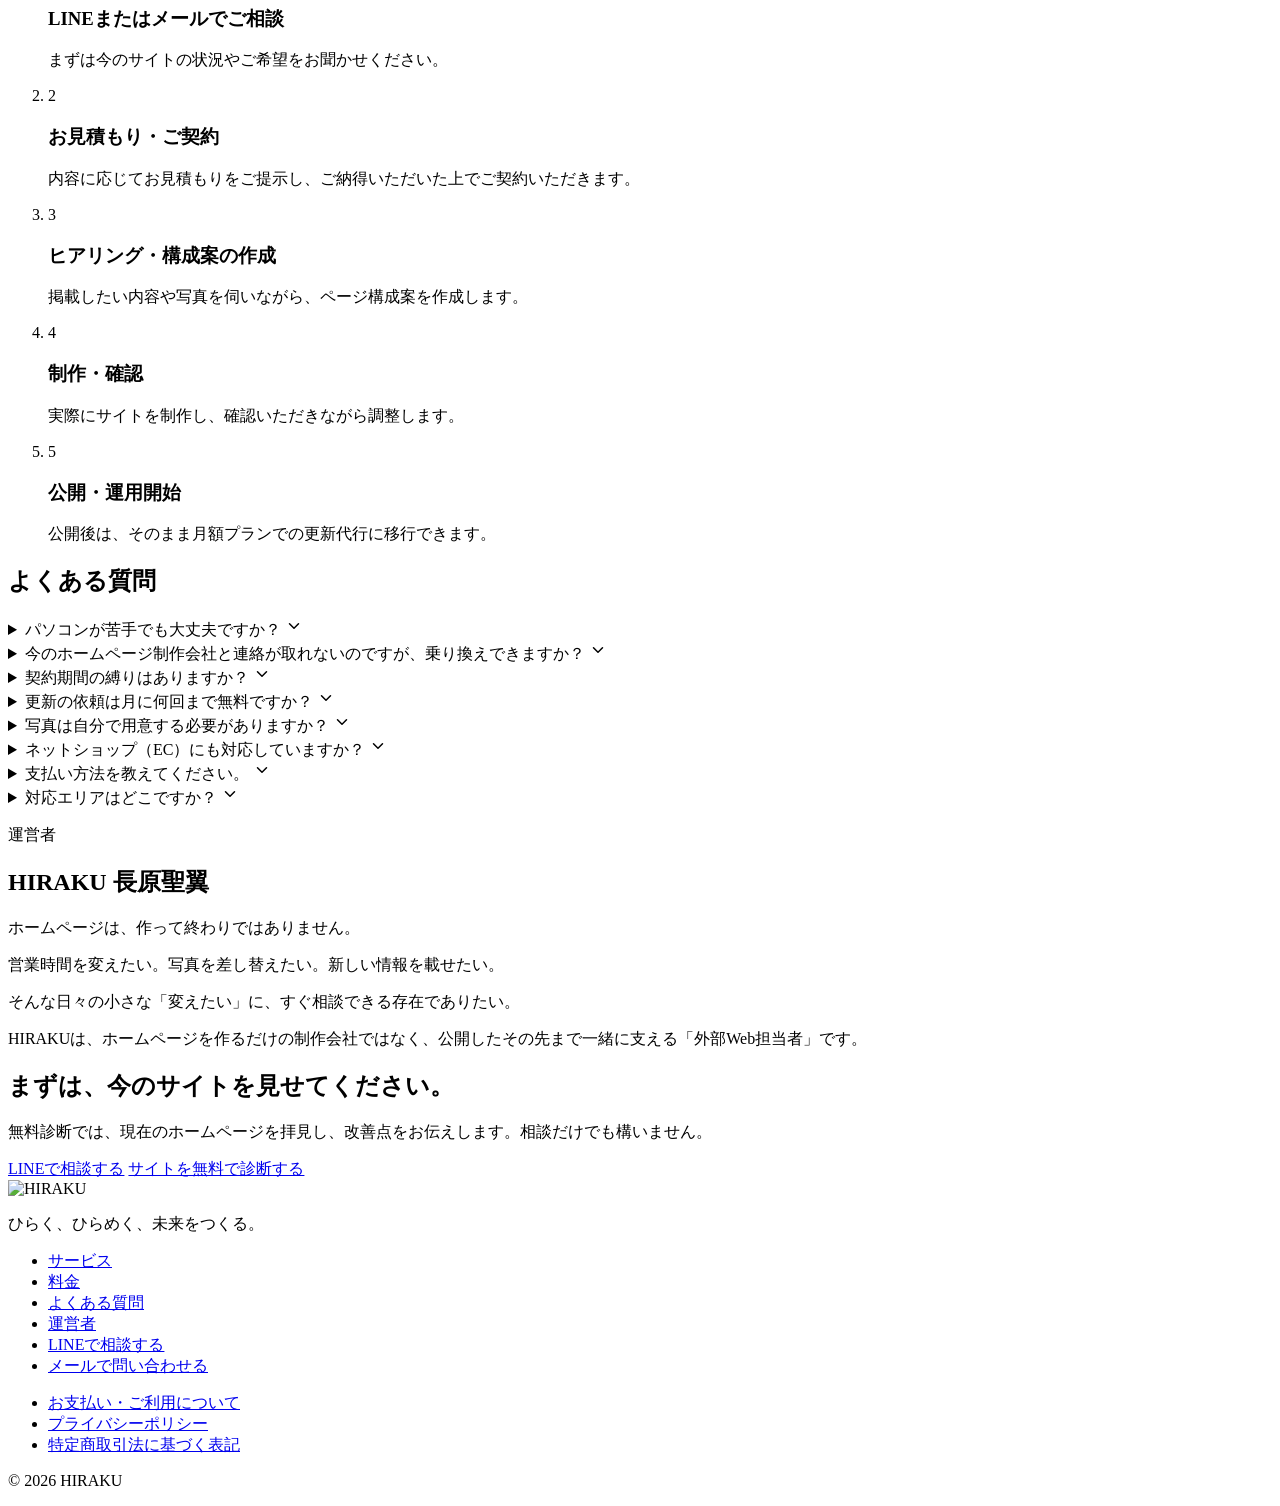
==== commit 75637aff: "LINE公式アカウント連携: お支払いページ更新とLINE導線の実URL反映 - 支払いページに新しい決済ルール（クレカ/PayPay/銀行振込、公開月無料、未払い対応等）を反映 - 全CTAのLIN" ====
--- a/index.html
+++ b/index.html
@@ -1,7 +1,7 @@
 <!DOCTYPE html><html lang="ja" data-astro-cid-37fxchfa> <head><meta charset="UTF-8"><meta name="viewport" content="width=device-width, initial-scale=1"><link rel="icon" type="image/png" href="/hiraku-site/favicon.png"><link rel="apple-touch-icon" href="/hiraku-site/apple-touch-icon.png"><link rel="canonical" href="https://hiraku.example.com/hiraku-site/"><meta name="generator" content="Astro v5.18.2"><title>HIRAKU</title><meta name="description" content="Web担当者を雇えない中小企業の、外部Web担当者。ホームページ制作から日常的な更新代行まで、LINEひとつで完結します。月額24,800円〜。奈良県拠点、個人事業。"><!-- OGP --><meta property="og:type" content="website"><meta property="og:site_name" content="HIRAKU"><meta property="og:title" content="HIRAKU"><meta property="og:description" content="Web担当者を雇えない中小企業の、外部Web担当者。ホームページ制作から日常的な更新代行まで、LINEひとつで完結します。月額24,800円〜。奈良県拠点、個人事業。"><meta property="og:url" content="https://hiraku.example.com/hiraku-site/"><meta property="og:image" content="https://hiraku.example.com/hiraku-site/og-image.jpg"><meta property="og:locale" content="ja_JP"><!-- Twitter Card --><meta name="twitter:card" content="summary_large_image"><meta name="twitter:title" content="HIRAKU"><meta name="twitter:description" content="Web担当者を雇えない中小企業の、外部Web担当者。ホームページ制作から日常的な更新代行まで、LINEひとつで完結します。月額24,800円〜。奈良県拠点、個人事業。"><meta name="twitter:image" content="https://hiraku.example.com/hiraku-site/og-image.jpg"><script type="application/ld+json">{"@context":"https://schema.org","@type":"ProfessionalService","name":"HIRAKU","description":"Web担当者を雇えない中小企業の、外部Web担当者。ホームページ制作から日常的な更新代行まで、LINEひとつで完結します。月額24,800円〜。奈良県拠点、個人事業。","url":"https://hiraku.example.com/","image":"https://hiraku.example.com/hiraku-site/og-image.jpg","areaServed":"奈良県","address":{"@type":"PostalAddress","addressRegion":"奈良県"}}</script><link rel="stylesheet" href="/hiraku-site/_astro/index.SawyvADv.css">
-<link rel="stylesheet" href="/hiraku-site/_astro/index.uOqJsAjp.css"></head> <body data-astro-cid-37fxchfa> <a class="skip-link" href="#main" data-astro-cid-37fxchfa>本文へスキップ</a> <div class="scroll-progress" id="scroll-progress" aria-hidden="true" data-astro-cid-37fxchfa></div> <header class="site-header" data-astro-cid-3ef6ksr2> <div class="container header-inner" data-astro-cid-3ef6ksr2> <a href="/hiraku-site/" class="logo-link" aria-label="HIRAKU トップページ" data-astro-cid-3ef6ksr2> <img src="/hiraku-site/_astro/logo-lockup.Ds3BUpWa_2vM43b.webp" alt="HIRAKU" data-astro-cid-3ef6ksr2="true" loading="lazy" decoding="async" fetchpriority="auto" width="192" height="62" class="logo-img"> </a> <nav class="site-nav" id="site-nav" aria-label="メインナビゲーション" data-astro-cid-3ef6ksr2> <ul data-astro-cid-3ef6ksr2> <li data-astro-cid-3ef6ksr2> <a href="/hiraku-site/#services" data-astro-cid-3ef6ksr2>サービス</a> </li><li data-astro-cid-3ef6ksr2> <a href="/hiraku-site/pricing" data-astro-cid-3ef6ksr2>料金</a> </li><li data-astro-cid-3ef6ksr2> <a href="/hiraku-site/#faq" data-astro-cid-3ef6ksr2>よくある質問</a> </li><li data-astro-cid-3ef6ksr2> <a href="/hiraku-site/#about" data-astro-cid-3ef6ksr2>運営者</a> </li> </ul> </nav> <div class="header-actions" data-astro-cid-3ef6ksr2> <a href="https://lin.ee/PLACEHOLDER" class="btn btn-line btn-sm" target="_blank" rel="noopener" data-astro-cid-3ef6ksr2>
+<link rel="stylesheet" href="/hiraku-site/_astro/index.uOqJsAjp.css"></head> <body data-astro-cid-37fxchfa> <a class="skip-link" href="#main" data-astro-cid-37fxchfa>本文へスキップ</a> <div class="scroll-progress" id="scroll-progress" aria-hidden="true" data-astro-cid-37fxchfa></div> <header class="site-header" data-astro-cid-3ef6ksr2> <div class="container header-inner" data-astro-cid-3ef6ksr2> <a href="/hiraku-site/" class="logo-link" aria-label="HIRAKU トップページ" data-astro-cid-3ef6ksr2> <img src="/hiraku-site/_astro/logo-lockup.Ds3BUpWa_2vM43b.webp" alt="HIRAKU" data-astro-cid-3ef6ksr2="true" loading="lazy" decoding="async" fetchpriority="auto" width="192" height="62" class="logo-img"> </a> <nav class="site-nav" id="site-nav" aria-label="メインナビゲーション" data-astro-cid-3ef6ksr2> <ul data-astro-cid-3ef6ksr2> <li data-astro-cid-3ef6ksr2> <a href="/hiraku-site/#services" data-astro-cid-3ef6ksr2>サービス</a> </li><li data-astro-cid-3ef6ksr2> <a href="/hiraku-site/pricing" data-astro-cid-3ef6ksr2>料金</a> </li><li data-astro-cid-3ef6ksr2> <a href="/hiraku-site/#faq" data-astro-cid-3ef6ksr2>よくある質問</a> </li><li data-astro-cid-3ef6ksr2> <a href="/hiraku-site/#about" data-astro-cid-3ef6ksr2>運営者</a> </li> </ul> </nav> <div class="header-actions" data-astro-cid-3ef6ksr2> <a href="https://line.me/R/oaMessage/@274xkuia/?Web%E3%81%AB%E3%81%A4%E3%81%84%E3%81%A6%E7%9B%B8%E8%AB%87%E3%81%97%E3%81%9F%E3%81%84%E3%81%A7%E3%81%99%E3%80%82" class="btn btn-line btn-sm" target="_blank" rel="noopener" data-astro-cid-3ef6ksr2>
 LINEで相談する
-</a> <button type="button" class="menu-toggle" id="menu-toggle" aria-expanded="false" aria-controls="site-nav" aria-label="メニューを開く" data-astro-cid-3ef6ksr2> <span class="menu-toggle-bar" data-astro-cid-3ef6ksr2></span> <span class="menu-toggle-bar" data-astro-cid-3ef6ksr2></span> <span class="menu-toggle-bar" data-astro-cid-3ef6ksr2></span> </button> </div> </div> </header> <script type="module">const e=document.getElementById("menu-toggle"),a=document.getElementById("site-nav");e&&a&&(e.addEventListener("click",()=>{const t=a.classList.toggle("is-open");e.setAttribute("aria-expanded",String(t)),e.setAttribute("aria-label",t?"メニューを閉じる":"メニューを開く")}),a.querySelectorAll("a").forEach(t=>{t.addEventListener("click",()=>{a.classList.remove("is-open"),e.setAttribute("aria-expanded","false"),e.setAttribute("aria-label","メニューを開く")})}));</script>  <main id="main" data-astro-cid-37fxchfa>  <script type="application/ld+json">{"@context":"https://schema.org","@type":"FAQPage","mainEntity":[{"@type":"Question","name":"パソコンが苦手でも大丈夫ですか？","acceptedAnswer":{"@type":"Answer","text":"大丈夫です。LINEで「ここを直してほしい」とお伝えいただくだけで対応します。管理画面の操作は一切必要ありません。"}},{"@type":"Question","name":"今のホームページ制作会社と連絡が取れないのですが、乗り換えできますか？","acceptedAnswer":{"@type":"Answer","text":"可能です。今お使いのドメインやサーバーの状況を確認した上で、引き継ぎ方法をご案内します。まずはご相談ください。"}},{"@type":"Question","name":"契約期間の縛りはありますか？","acceptedAnswer":{"@type":"Answer","text":"最低契約期間は6ヶ月です。7ヶ月目以降は、いつでも解約いただけます。"}},{"@type":"Question","name":"更新の依頼は月に何回まで無料ですか？","acceptedAnswer":{"@type":"Answer","text":"スタンダードプランでは月4回まで承ります。営業時間の変更や臨時休業のお知らせなど、簡単な内容は回数に含まれず随時対応します。詳しくは料金ページをご覧ください。"}},{"@type":"Question","name":"写真は自分で用意する必要がありますか？","acceptedAnswer":{"@type":"Answer","text":"基本的にはお客様にご用意いただいておりますが、撮影が難しい場合はカメラマンの手配も承ります（別途実費）。"}},{"@type":"Question","name":"ネットショップ（EC）にも対応していますか？","acceptedAnswer":{"@type":"Answer","text":"BASE・Shopifyでのネットショップ制作・運用に対応しています。詳しくは料金ページをご覧ください。"}},{"@type":"Question","name":"支払い方法を教えてください。","acceptedAnswer":{"@type":"Answer","text":"月末締め翌月払いです。12ヶ月分を前払いいただく場合は1ヶ月分を無料にしております。"}},{"@type":"Question","name":"対応エリアはどこですか？","acceptedAnswer":{"@type":"Answer","text":"奈良県を中心に対応していますが、LINEとオンラインで完結するため全国どこからでもご依頼いただけます。"}}]}</script> <script type="application/ld+json">{"@context":"https://schema.org","@type":"Service","serviceType":"ホームページ制作・運用代行","provider":{"@type":"ProfessionalService","name":"HIRAKU"},"areaServed":"奈良県","offers":{"@type":"Offer","price":"24800","priceCurrency":"JPY","priceSpecification":{"@type":"UnitPriceSpecification","price":"24800","priceCurrency":"JPY","unitText":"MONTH"}}}</script> <section class="hero" data-astro-cid-bbe6dxrz> <!-- 背景演出（すべて装飾。読み上げ対象外） --> <div class="hero-bg" aria-hidden="true" data-astro-cid-bbe6dxrz> <span class="aurora aurora--navy" data-astro-cid-bbe6dxrz></span> <span class="aurora aurora--gold" data-astro-cid-bbe6dxrz></span> <span class="aurora aurora--lavender" data-astro-cid-bbe6dxrz></span> <span class="hero-grid" data-astro-cid-bbe6dxrz></span> <span class="spark spark--1" data-astro-cid-bbe6dxrz></span> <span class="spark spark--2" data-astro-cid-bbe6dxrz></span> <span class="spark spark--3" data-astro-cid-bbe6dxrz></span> <span class="spark spark--4" data-astro-cid-bbe6dxrz></span> <span class="spark spark--5" data-astro-cid-bbe6dxrz></span> </div> <div class="container hero-inner" data-astro-cid-bbe6dxrz> <!-- ロゴを主役に据えたヒーロービジュアル --> <div class="hero-logo" aria-hidden="true" data-astro-cid-bbe6dxrz> <span class="hero-logo-ring hero-logo-ring--outer" data-astro-cid-bbe6dxrz></span> <span class="hero-logo-ring hero-logo-ring--inner" data-astro-cid-bbe6dxrz></span> <span class="hero-logo-glow" data-astro-cid-bbe6dxrz></span> <img src="/hiraku-site/_astro/logo-mark.BwqQTtbP_Z1F7pkM.webp" alt loading="eager" data-astro-cid-bbe6dxrz="true" decoding="async" fetchpriority="auto" width="340" height="342" class="hero-logo-img"> </div> <p class="hero-kicker" data-astro-cid-bbe6dxrz><span class="hero-kicker-bar" data-astro-cid-bbe6dxrz></span>個人事業主・店舗・中小企業向け</p> <h1 class="hero-title" data-astro-cid-bbe6dxrz> <span class="hero-title-line" data-astro-cid-bbe6dxrz>Webのことは、</span> <span class="hero-title-line hero-title-line--accent" data-astro-cid-bbe6dxrz>もう考えなくていい。</span> </h1> <p class="hero-lead" data-astro-cid-bbe6dxrz>更新・修正は、LINEで送るだけ。</p> <p class="hero-desc" data-astro-cid-bbe6dxrz>HIRAKUが、あなたの会社の<br data-astro-cid-bbe6dxrz>『外部Web担当者』になります。</p> <div class="cta-group hero-cta" data-astro-cid-bbe6dxrz> <a href="https://lin.ee/PLACEHOLDER" class="btn btn-line" target="_blank" rel="noopener" data-astro-cid-bbe6dxrz>LINEで相談する</a> <a href="https://lin.ee/PLACEHOLDER" class="btn btn-outline" target="_blank" rel="noopener" data-astro-cid-bbe6dxrz>サイトを無料で診断する</a> </div> <div class="hero-scroll" aria-hidden="true" data-astro-cid-bbe6dxrz> <span class="hero-scroll-line" data-astro-cid-bbe6dxrz></span> <span class="hero-scroll-label" data-astro-cid-bbe6dxrz>SCROLL</span> </div> </div> </section>  <section class="section problem" data-astro-cid-stkwrjpo> <div class="container" data-astro-cid-stkwrjpo> <h2 class="section-heading reveal" data-astro-cid-stkwrjpo>前の会社さん、まだ連絡取れますか？</h2> <p class="section-lead reveal" data-astro-cid-stkwrjpo>一つでも当てはまれば、一度お話を聞かせてください。</p> <ul class="checklist" data-astro-cid-stkwrjpo> <li class="reveal reveal-delay-1" data-astro-cid-stkwrjpo> <span class="check-badge" aria-hidden="true" data-astro-cid-stkwrjpo> <svg width="14" height="14" viewBox="0 0 24 24" fill="none" stroke="currentColor" stroke-width="2.6" stroke-linecap="round" stroke-linejoin="round" data-astro-cid-stkwrjpo> <path d="M20 6L9 17l-5-5" data-astro-cid-stkwrjpo></path> </svg> </span> <span data-astro-cid-stkwrjpo>スマホで見ると、レイアウトが崩れている</span> </li><li class="reveal reveal-delay-2" data-astro-cid-stkwrjpo> <span class="check-badge" aria-hidden="true" data-astro-cid-stkwrjpo> <svg width="14" height="14" viewBox="0 0 24 24" fill="none" stroke="currentColor" stroke-width="2.6" stroke-linecap="round" stroke-linejoin="round" data-astro-cid-stkwrjpo> <path d="M20 6L9 17l-5-5" data-astro-cid-stkwrjpo></path> </svg> </span> <span data-astro-cid-stkwrjpo>ホームページが、何年も更新されていない</span> </li><li class="reveal reveal-delay-3" data-astro-cid-stkwrjpo> <span class="check-badge" aria-hidden="true" data-astro-cid-stkwrjpo> <svg width="14" height="14" viewBox="0 0 24 24" fill="none" stroke="currentColor" stroke-width="2.6" stroke-linecap="round" stroke-linejoin="round" data-astro-cid-stkwrjpo> <path d="M20 6L9 17l-5-5" data-astro-cid-stkwrjpo></path> </svg> </span> <span data-astro-cid-stkwrjpo>前に頼んだ制作会社に連絡しても、返事が来ない</span> </li><li class="reveal reveal-delay-4" data-astro-cid-stkwrjpo> <span class="check-badge" aria-hidden="true" data-astro-cid-stkwrjpo> <svg width="14" height="14" viewBox="0 0 24 24" fill="none" stroke="currentColor" stroke-width="2.6" stroke-linecap="round" stroke-linejoin="round" data-astro-cid-stkwrjpo> <path d="M20 6L9 17l-5-5" data-astro-cid-stkwrjpo></path> </svg> </span> <span data-astro-cid-stkwrjpo>自分で直そうとしたけれど、結局そのままになっている</span> </li> </ul> </div> </section>  <section class="section solution" data-astro-cid-ftrqut5g> <div class="container solution-inner" data-astro-cid-ftrqut5g> <div class="solution-copy" data-astro-cid-ftrqut5g> <h2 class="section-heading solution-heading reveal" data-astro-cid-ftrqut5g>送る。直る。以上です。</h2> <p class="solution-lead reveal reveal-delay-1" data-astro-cid-ftrqut5g>
+</a> <button type="button" class="menu-toggle" id="menu-toggle" aria-expanded="false" aria-controls="site-nav" aria-label="メニューを開く" data-astro-cid-3ef6ksr2> <span class="menu-toggle-bar" data-astro-cid-3ef6ksr2></span> <span class="menu-toggle-bar" data-astro-cid-3ef6ksr2></span> <span class="menu-toggle-bar" data-astro-cid-3ef6ksr2></span> </button> </div> </div> </header> <script type="module">const e=document.getElementById("menu-toggle"),a=document.getElementById("site-nav");e&&a&&(e.addEventListener("click",()=>{const t=a.classList.toggle("is-open");e.setAttribute("aria-expanded",String(t)),e.setAttribute("aria-label",t?"メニューを閉じる":"メニューを開く")}),a.querySelectorAll("a").forEach(t=>{t.addEventListener("click",()=>{a.classList.remove("is-open"),e.setAttribute("aria-expanded","false"),e.setAttribute("aria-label","メニューを開く")})}));</script>  <main id="main" data-astro-cid-37fxchfa>  <script type="application/ld+json">{"@context":"https://schema.org","@type":"FAQPage","mainEntity":[{"@type":"Question","name":"パソコンが苦手でも大丈夫ですか？","acceptedAnswer":{"@type":"Answer","text":"大丈夫です。LINEで「ここを直してほしい」とお伝えいただくだけで対応します。管理画面の操作は一切必要ありません。"}},{"@type":"Question","name":"今のホームページ制作会社と連絡が取れないのですが、乗り換えできますか？","acceptedAnswer":{"@type":"Answer","text":"可能です。今お使いのドメインやサーバーの状況を確認した上で、引き継ぎ方法をご案内します。まずはご相談ください。"}},{"@type":"Question","name":"契約期間の縛りはありますか？","acceptedAnswer":{"@type":"Answer","text":"最低契約期間は6ヶ月です。7ヶ月目以降は、いつでも解約いただけます。"}},{"@type":"Question","name":"更新の依頼は月に何回まで無料ですか？","acceptedAnswer":{"@type":"Answer","text":"スタンダードプランでは月4回まで承ります。営業時間の変更や臨時休業のお知らせなど、簡単な内容は回数に含まれず随時対応します。詳しくは料金ページをご覧ください。"}},{"@type":"Question","name":"写真は自分で用意する必要がありますか？","acceptedAnswer":{"@type":"Answer","text":"基本的にはお客様にご用意いただいておりますが、撮影が難しい場合はカメラマンの手配も承ります（別途実費）。"}},{"@type":"Question","name":"ネットショップ（EC）にも対応していますか？","acceptedAnswer":{"@type":"Answer","text":"BASE・Shopifyでのネットショップ制作・運用に対応しています。詳しくは料金ページをご覧ください。"}},{"@type":"Question","name":"支払い方法を教えてください。","acceptedAnswer":{"@type":"Answer","text":"月末締め翌月払いです。12ヶ月分を前払いいただく場合は1ヶ月分を無料にしております。"}},{"@type":"Question","name":"対応エリアはどこですか？","acceptedAnswer":{"@type":"Answer","text":"奈良県を中心に対応していますが、LINEとオンラインで完結するため全国どこからでもご依頼いただけます。"}}]}</script> <script type="application/ld+json">{"@context":"https://schema.org","@type":"Service","serviceType":"ホームページ制作・運用代行","provider":{"@type":"ProfessionalService","name":"HIRAKU"},"areaServed":"奈良県","offers":{"@type":"Offer","price":"24800","priceCurrency":"JPY","priceSpecification":{"@type":"UnitPriceSpecification","price":"24800","priceCurrency":"JPY","unitText":"MONTH"}}}</script> <section class="hero" data-astro-cid-bbe6dxrz> <!-- 背景演出（すべて装飾。読み上げ対象外） --> <div class="hero-bg" aria-hidden="true" data-astro-cid-bbe6dxrz> <span class="aurora aurora--navy" data-astro-cid-bbe6dxrz></span> <span class="aurora aurora--gold" data-astro-cid-bbe6dxrz></span> <span class="aurora aurora--lavender" data-astro-cid-bbe6dxrz></span> <span class="hero-grid" data-astro-cid-bbe6dxrz></span> <span class="spark spark--1" data-astro-cid-bbe6dxrz></span> <span class="spark spark--2" data-astro-cid-bbe6dxrz></span> <span class="spark spark--3" data-astro-cid-bbe6dxrz></span> <span class="spark spark--4" data-astro-cid-bbe6dxrz></span> <span class="spark spark--5" data-astro-cid-bbe6dxrz></span> </div> <div class="container hero-inner" data-astro-cid-bbe6dxrz> <!-- ロゴを主役に据えたヒーロービジュアル --> <div class="hero-logo" aria-hidden="true" data-astro-cid-bbe6dxrz> <span class="hero-logo-ring hero-logo-ring--outer" data-astro-cid-bbe6dxrz></span> <span class="hero-logo-ring hero-logo-ring--inner" data-astro-cid-bbe6dxrz></span> <span class="hero-logo-glow" data-astro-cid-bbe6dxrz></span> <img src="/hiraku-site/_astro/logo-mark.BwqQTtbP_Z1F7pkM.webp" alt loading="eager" data-astro-cid-bbe6dxrz="true" decoding="async" fetchpriority="auto" width="340" height="342" class="hero-logo-img"> </div> <p class="hero-kicker" data-astro-cid-bbe6dxrz><span class="hero-kicker-bar" data-astro-cid-bbe6dxrz></span>個人事業主・店舗・中小企業向け</p> <h1 class="hero-title" data-astro-cid-bbe6dxrz> <span class="hero-title-line" data-astro-cid-bbe6dxrz>Webのことは、</span> <span class="hero-title-line hero-title-line--accent" data-astro-cid-bbe6dxrz>もう考えなくていい。</span> </h1> <p class="hero-lead" data-astro-cid-bbe6dxrz>更新・修正は、LINEで送るだけ。</p> <p class="hero-desc" data-astro-cid-bbe6dxrz>HIRAKUが、あなたの会社の<br data-astro-cid-bbe6dxrz>『外部Web担当者』になります。</p> <div class="cta-group hero-cta" data-astro-cid-bbe6dxrz> <a href="https://line.me/R/oaMessage/@274xkuia/?Web%E3%81%AB%E3%81%A4%E3%81%84%E3%81%A6%E7%9B%B8%E8%AB%87%E3%81%97%E3%81%9F%E3%81%84%E3%81%A7%E3%81%99%E3%80%82" class="btn btn-line" target="_blank" rel="noopener" data-astro-cid-bbe6dxrz>LINEで相談する</a> <a href="https://line.me/R/oaMessage/@274xkuia/?%E3%82%B5%E3%82%A4%E3%83%88%E3%81%AE%E7%84%A1%E6%96%99%E8%A8%BA%E6%96%AD%E3%82%92%E5%B8%8C%E6%9C%9B%E3%81%97%E3%81%BE%E3%81%99%E3%80%82" class="btn btn-outline" target="_blank" rel="noopener" data-astro-cid-bbe6dxrz>サイトを無料で診断する</a> </div> <div class="hero-scroll" aria-hidden="true" data-astro-cid-bbe6dxrz> <span class="hero-scroll-line" data-astro-cid-bbe6dxrz></span> <span class="hero-scroll-label" data-astro-cid-bbe6dxrz>SCROLL</span> </div> </div> </section>  <section class="section problem" data-astro-cid-stkwrjpo> <div class="container" data-astro-cid-stkwrjpo> <h2 class="section-heading reveal" data-astro-cid-stkwrjpo>前の会社さん、まだ連絡取れますか？</h2> <p class="section-lead reveal" data-astro-cid-stkwrjpo>一つでも当てはまれば、一度お話を聞かせてください。</p> <ul class="checklist" data-astro-cid-stkwrjpo> <li class="reveal reveal-delay-1" data-astro-cid-stkwrjpo> <span class="check-badge" aria-hidden="true" data-astro-cid-stkwrjpo> <svg width="14" height="14" viewBox="0 0 24 24" fill="none" stroke="currentColor" stroke-width="2.6" stroke-linecap="round" stroke-linejoin="round" data-astro-cid-stkwrjpo> <path d="M20 6L9 17l-5-5" data-astro-cid-stkwrjpo></path> </svg> </span> <span data-astro-cid-stkwrjpo>スマホで見ると、レイアウトが崩れている</span> </li><li class="reveal reveal-delay-2" data-astro-cid-stkwrjpo> <span class="check-badge" aria-hidden="true" data-astro-cid-stkwrjpo> <svg width="14" height="14" viewBox="0 0 24 24" fill="none" stroke="currentColor" stroke-width="2.6" stroke-linecap="round" stroke-linejoin="round" data-astro-cid-stkwrjpo> <path d="M20 6L9 17l-5-5" data-astro-cid-stkwrjpo></path> </svg> </span> <span data-astro-cid-stkwrjpo>ホームページが、何年も更新されていない</span> </li><li class="reveal reveal-delay-3" data-astro-cid-stkwrjpo> <span class="check-badge" aria-hidden="true" data-astro-cid-stkwrjpo> <svg width="14" height="14" viewBox="0 0 24 24" fill="none" stroke="currentColor" stroke-width="2.6" stroke-linecap="round" stroke-linejoin="round" data-astro-cid-stkwrjpo> <path d="M20 6L9 17l-5-5" data-astro-cid-stkwrjpo></path> </svg> </span> <span data-astro-cid-stkwrjpo>前に頼んだ制作会社に連絡しても、返事が来ない</span> </li><li class="reveal reveal-delay-4" data-astro-cid-stkwrjpo> <span class="check-badge" aria-hidden="true" data-astro-cid-stkwrjpo> <svg width="14" height="14" viewBox="0 0 24 24" fill="none" stroke="currentColor" stroke-width="2.6" stroke-linecap="round" stroke-linejoin="round" data-astro-cid-stkwrjpo> <path d="M20 6L9 17l-5-5" data-astro-cid-stkwrjpo></path> </svg> </span> <span data-astro-cid-stkwrjpo>自分で直そうとしたけれど、結局そのままになっている</span> </li> </ul> </div> </section>  <section class="section solution" data-astro-cid-ftrqut5g> <div class="container solution-inner" data-astro-cid-ftrqut5g> <div class="solution-copy" data-astro-cid-ftrqut5g> <h2 class="section-heading solution-heading reveal" data-astro-cid-ftrqut5g>送る。直る。以上です。</h2> <p class="solution-lead reveal reveal-delay-1" data-astro-cid-ftrqut5g>
 電話もメールも要りません。LINEで送っていただくだけで、確認・修正・公開まですべて対応します。
 </p> </div> <div class="chat-mock reveal-scale reveal-delay-2" role="img" aria-label="LINEでのやり取りのイメージ：お客様が営業時間の変更と写真の差し替えを依頼し、HIRAKUが当日中に対応して完了を連絡する例" data-astro-cid-ftrqut5g> <div class="chat-header" data-astro-cid-ftrqut5g> <span class="chat-header-dot" data-astro-cid-ftrqut5g></span>
 HIRAKU
@@ -15,7 +15,7 @@
 HIRAKUは、ホームページを作るだけの制作会社ではなく、公開したその先まで一緒に支える「外部Web担当者」です。
 </p> </div> </div> </section>  <section class="section final-cta" data-astro-cid-nqzr7c5x> <div class="container" data-astro-cid-nqzr7c5x> <h2 class="section-heading reveal" data-astro-cid-nqzr7c5x>まずは、今のサイトを見せてください。</h2> <p class="section-lead reveal" data-astro-cid-nqzr7c5x>
 無料診断では、現在のホームページを拝見し、改善点をお伝えします。相談だけでも構いません。
-</p> <div class="cta-group reveal reveal-delay-2" data-astro-cid-nqzr7c5x> <a href="https://lin.ee/PLACEHOLDER" class="btn btn-line" target="_blank" rel="noopener" data-astro-cid-nqzr7c5x>LINEで相談する</a> <a href="https://lin.ee/PLACEHOLDER" class="btn btn-outline" target="_blank" rel="noopener" data-astro-cid-nqzr7c5x>サイトを無料で診断する</a> </div> </div> </section>   </main> <footer class="site-footer" data-astro-cid-sz7xmlte> <div class="container footer-inner" data-astro-cid-sz7xmlte> <div class="footer-brand" data-astro-cid-sz7xmlte> <img src="/hiraku-site/_astro/logo-lockup.Ds3BUpWa_1pTCcF.webp" alt="HIRAKU" data-astro-cid-sz7xmlte="true" loading="lazy" decoding="async" fetchpriority="auto" width="168" height="55" class="footer-logo"> <div data-astro-cid-sz7xmlte> <p class="footer-tagline" data-astro-cid-sz7xmlte>ひらく、ひらめく、未来をつくる。</p> </div> </div> <nav class="footer-nav" aria-label="フッターナビゲーション" data-astro-cid-sz7xmlte> <ul data-astro-cid-sz7xmlte> <li data-astro-cid-sz7xmlte><a href="/hiraku-site/#services" data-astro-cid-sz7xmlte>サービス</a></li> <li data-astro-cid-sz7xmlte><a href="/hiraku-site/pricing" data-astro-cid-sz7xmlte>料金</a></li> <li data-astro-cid-sz7xmlte><a href="/hiraku-site/#faq" data-astro-cid-sz7xmlte>よくある質問</a></li> <li data-astro-cid-sz7xmlte><a href="/hiraku-site/#about" data-astro-cid-sz7xmlte>運営者</a></li> <li data-astro-cid-sz7xmlte><a href="https://lin.ee/PLACEHOLDER" target="_blank" rel="noopener" data-astro-cid-sz7xmlte>LINEで相談する</a></li> <li data-astro-cid-sz7xmlte><a href="#" id="footer-mail-link" data-astro-cid-sz7xmlte>メールで問い合わせる</a></li> </ul> <ul class="footer-legal" data-astro-cid-sz7xmlte> <li data-astro-cid-sz7xmlte><a href="/hiraku-site/payment" data-astro-cid-sz7xmlte>お支払い・ご利用について</a></li> <li data-astro-cid-sz7xmlte><a href="/hiraku-site/privacy" data-astro-cid-sz7xmlte>プライバシーポリシー</a></li> <li data-astro-cid-sz7xmlte><a href="/hiraku-site/tokushoho" data-astro-cid-sz7xmlte>特定商取引法に基づく表記</a></li> </ul> </nav> </div> <div class="container" data-astro-cid-sz7xmlte> <p class="footer-copyright" data-astro-cid-sz7xmlte>&copy; 2026 HIRAKU</p> </div> </footer> <script>(function(){const CONTACT_EMAIL_USER = "hiraku.official08";
+</p> <div class="cta-group reveal reveal-delay-2" data-astro-cid-nqzr7c5x> <a href="https://line.me/R/oaMessage/@274xkuia/?Web%E3%81%AB%E3%81%A4%E3%81%84%E3%81%A6%E7%9B%B8%E8%AB%87%E3%81%97%E3%81%9F%E3%81%84%E3%81%A7%E3%81%99%E3%80%82" class="btn btn-line" target="_blank" rel="noopener" data-astro-cid-nqzr7c5x>LINEで相談する</a> <a href="https://line.me/R/oaMessage/@274xkuia/?%E3%82%B5%E3%82%A4%E3%83%88%E3%81%AE%E7%84%A1%E6%96%99%E8%A8%BA%E6%96%AD%E3%82%92%E5%B8%8C%E6%9C%9B%E3%81%97%E3%81%BE%E3%81%99%E3%80%82" class="btn btn-outline" target="_blank" rel="noopener" data-astro-cid-nqzr7c5x>サイトを無料で診断する</a> </div> </div> </section>   </main> <footer class="site-footer" data-astro-cid-sz7xmlte> <div class="container footer-inner" data-astro-cid-sz7xmlte> <div class="footer-brand" data-astro-cid-sz7xmlte> <img src="/hiraku-site/_astro/logo-lockup.Ds3BUpWa_1pTCcF.webp" alt="HIRAKU" data-astro-cid-sz7xmlte="true" loading="lazy" decoding="async" fetchpriority="auto" width="168" height="55" class="footer-logo"> <div data-astro-cid-sz7xmlte> <p class="footer-tagline" data-astro-cid-sz7xmlte>ひらく、ひらめく、未来をつくる。</p> </div> </div> <nav class="footer-nav" aria-label="フッターナビゲーション" data-astro-cid-sz7xmlte> <ul data-astro-cid-sz7xmlte> <li data-astro-cid-sz7xmlte><a href="/hiraku-site/#services" data-astro-cid-sz7xmlte>サービス</a></li> <li data-astro-cid-sz7xmlte><a href="/hiraku-site/pricing" data-astro-cid-sz7xmlte>料金</a></li> <li data-astro-cid-sz7xmlte><a href="/hiraku-site/#faq" data-astro-cid-sz7xmlte>よくある質問</a></li> <li data-astro-cid-sz7xmlte><a href="/hiraku-site/#about" data-astro-cid-sz7xmlte>運営者</a></li> <li data-astro-cid-sz7xmlte><a href="https://line.me/R/oaMessage/@274xkuia/?Web%E3%81%AB%E3%81%A4%E3%81%84%E3%81%A6%E7%9B%B8%E8%AB%87%E3%81%97%E3%81%9F%E3%81%84%E3%81%A7%E3%81%99%E3%80%82" target="_blank" rel="noopener" data-astro-cid-sz7xmlte>LINEで相談する</a></li> <li data-astro-cid-sz7xmlte><a href="#" id="footer-mail-link" data-astro-cid-sz7xmlte>メールで問い合わせる</a></li> </ul> <ul class="footer-legal" data-astro-cid-sz7xmlte> <li data-astro-cid-sz7xmlte><a href="/hiraku-site/payment" data-astro-cid-sz7xmlte>お支払い・ご利用について</a></li> <li data-astro-cid-sz7xmlte><a href="/hiraku-site/privacy" data-astro-cid-sz7xmlte>プライバシーポリシー</a></li> <li data-astro-cid-sz7xmlte><a href="/hiraku-site/tokushoho" data-astro-cid-sz7xmlte>特定商取引法に基づく表記</a></li> </ul> </nav> </div> <div class="container" data-astro-cid-sz7xmlte> <p class="footer-copyright" data-astro-cid-sz7xmlte>&copy; 2026 HIRAKU</p> </div> </footer> <script>(function(){const CONTACT_EMAIL_USER = "hiraku.official08";
 const CONTACT_EMAIL_DOMAIN = "gmail.com";
 
   // スパム収集対策のため、メールリンクは実行時に組み立てる
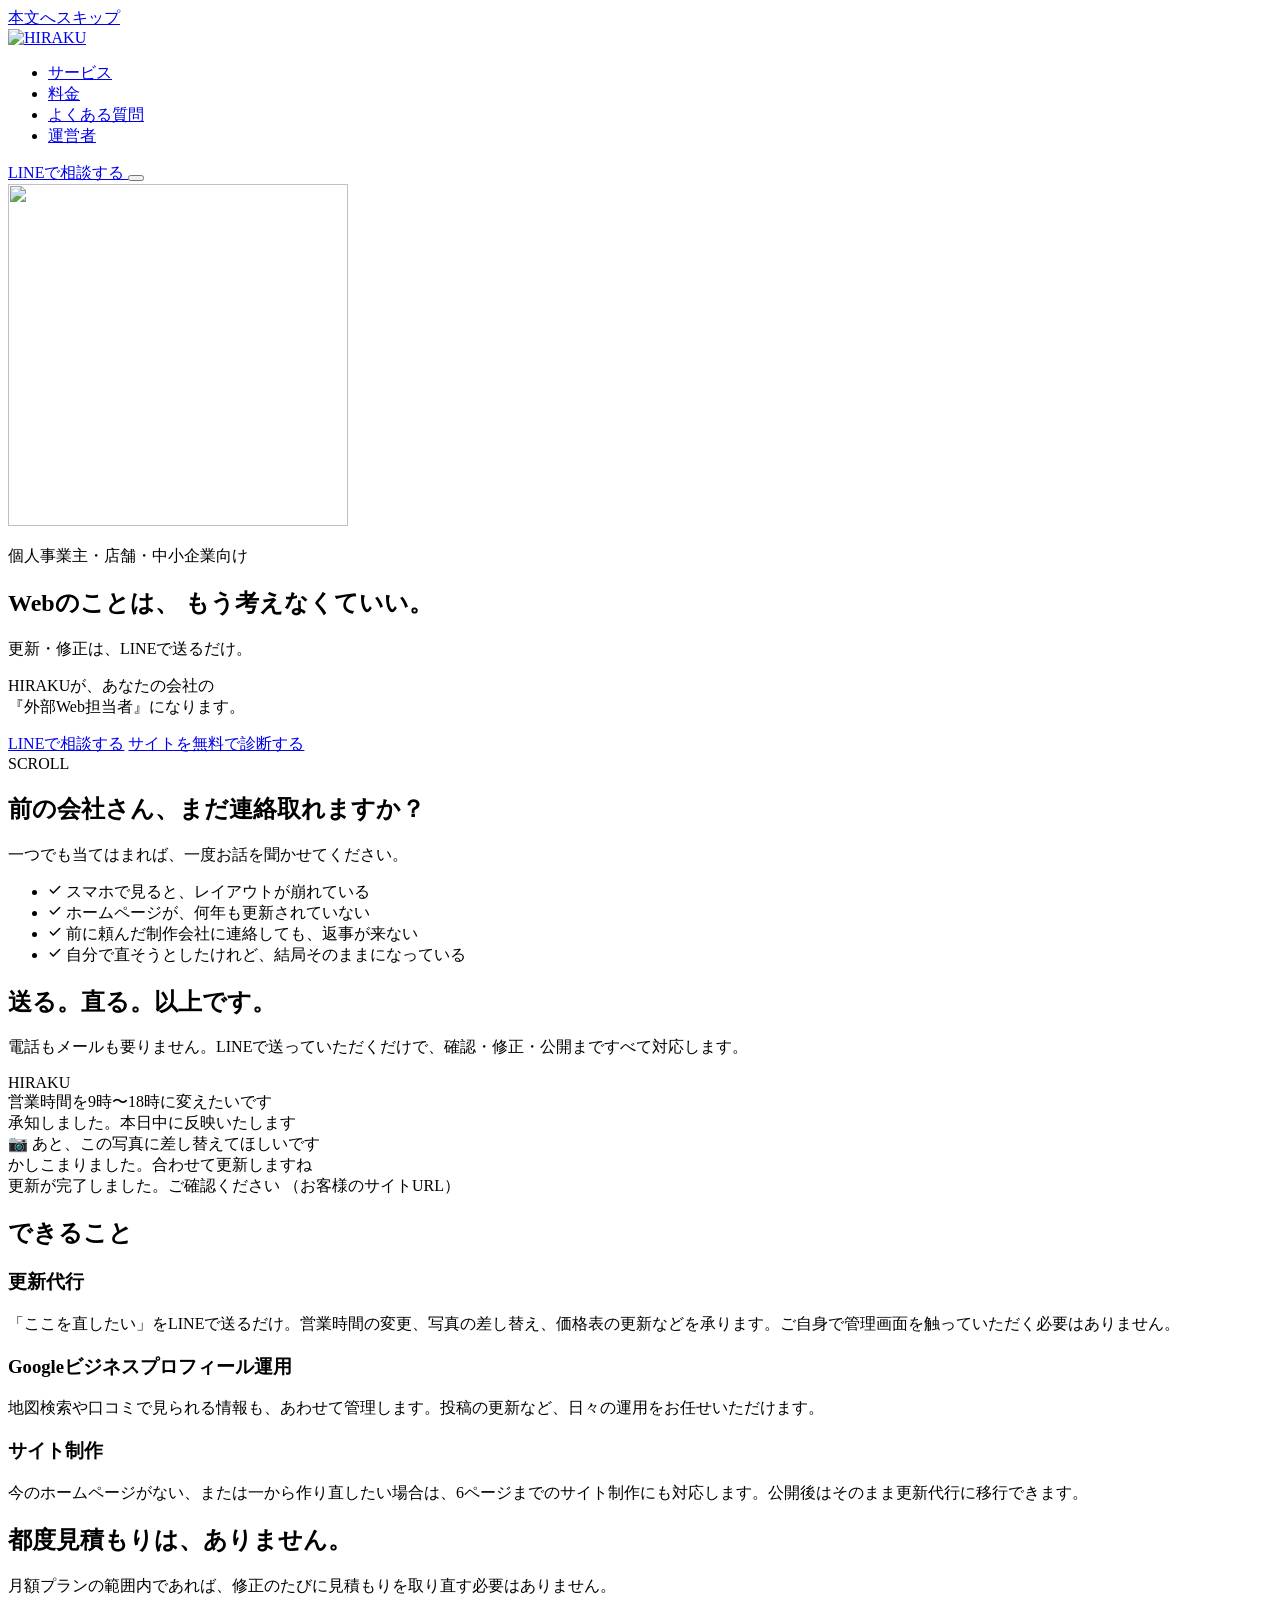
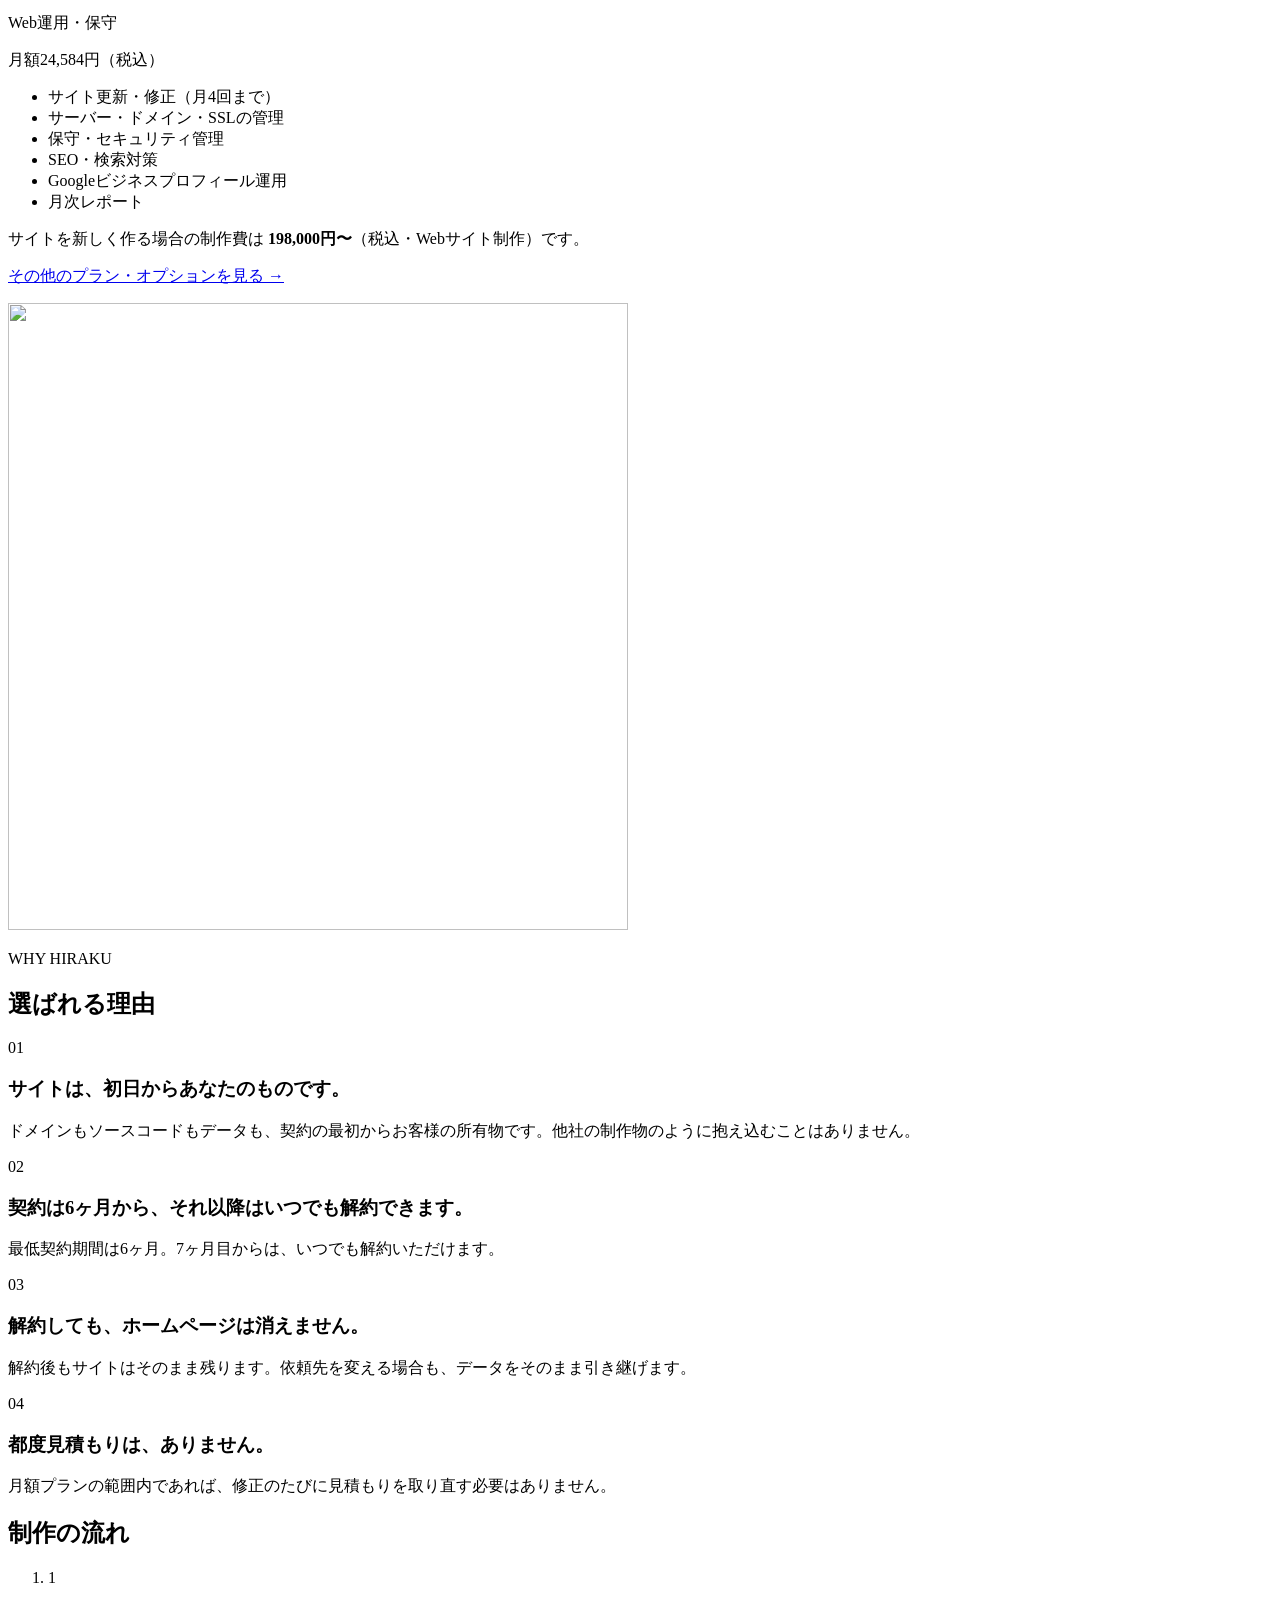
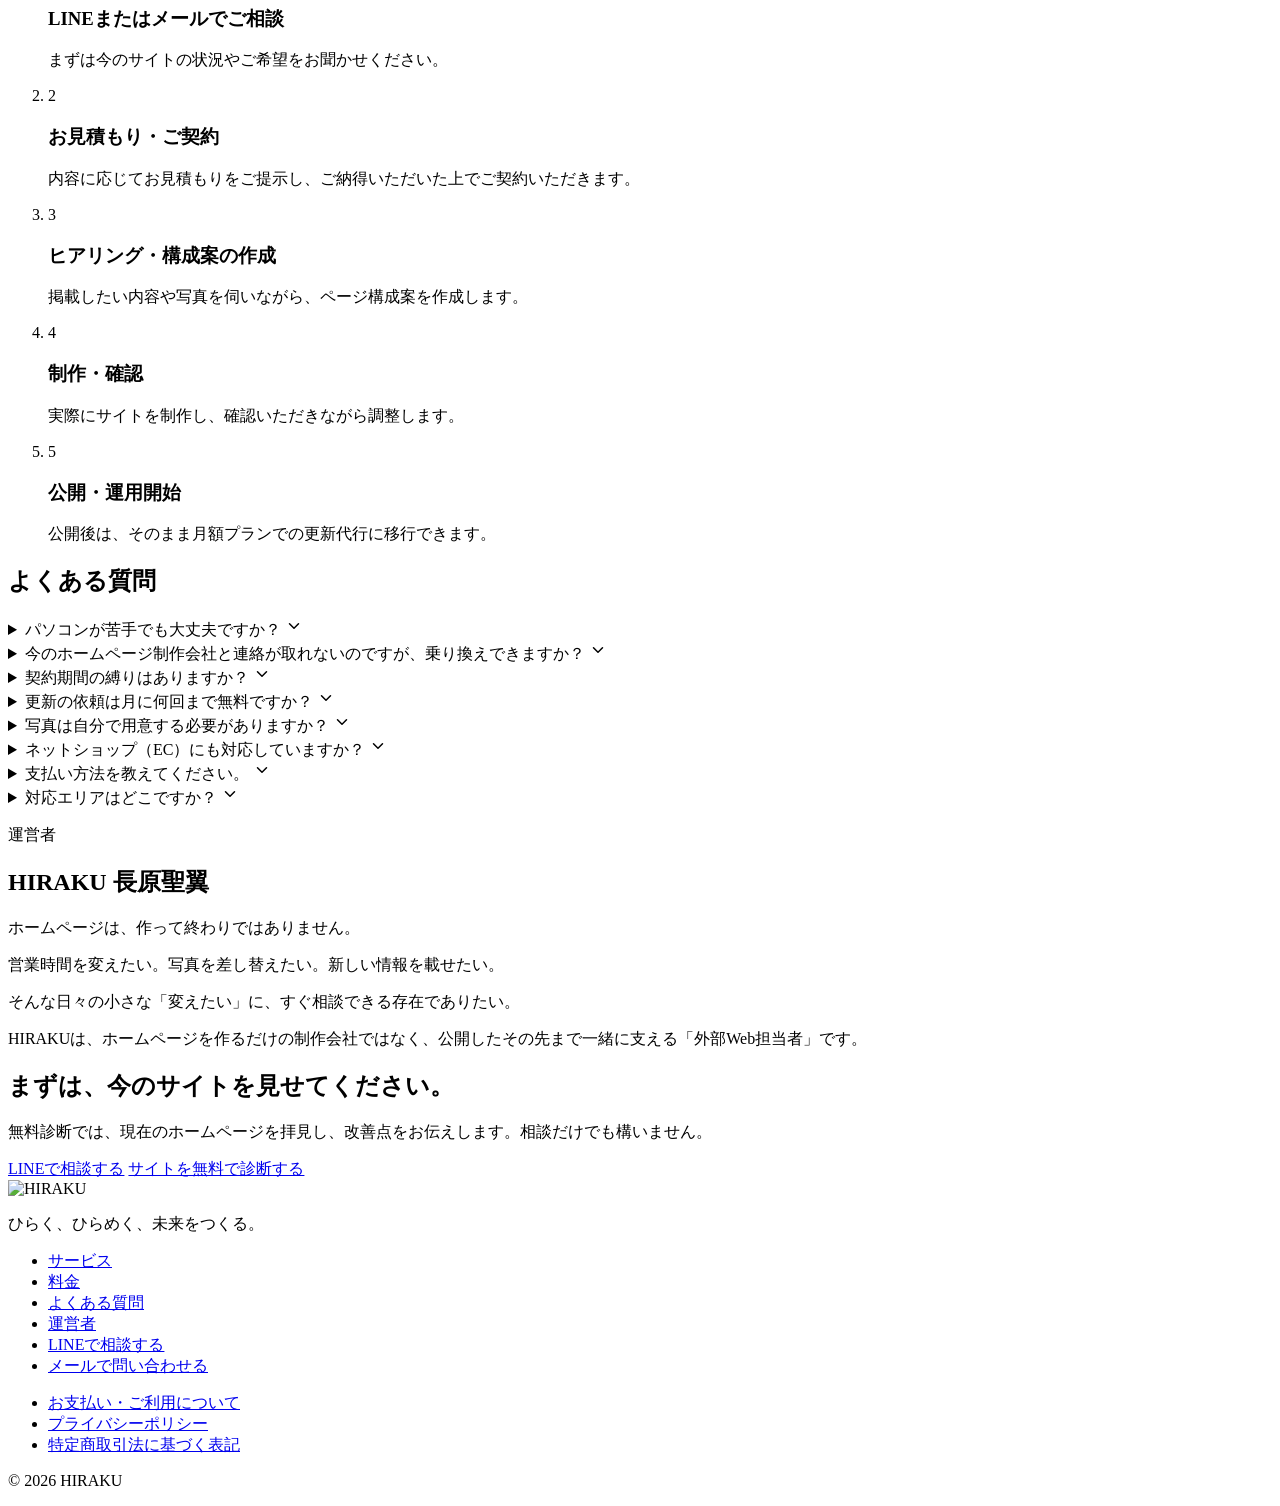
==== commit 76db5b90: "料金表示を税込であることが明確になるよう統一" ====
--- a/index.html
+++ b/index.html
@@ -1,7 +1,7 @@
-<!DOCTYPE html><html lang="ja" data-astro-cid-37fxchfa> <head><meta charset="UTF-8"><meta name="viewport" content="width=device-width, initial-scale=1"><link rel="icon" type="image/png" href="/hiraku-site/favicon.png"><link rel="apple-touch-icon" href="/hiraku-site/apple-touch-icon.png"><link rel="canonical" href="https://hiraku.example.com/hiraku-site/"><meta name="generator" content="Astro v5.18.2"><title>HIRAKU</title><meta name="description" content="Web担当者を雇えない中小企業の、外部Web担当者。ホームページ制作から日常的な更新代行まで、LINEひとつで完結します。月額24,800円〜。奈良県拠点、個人事業。"><!-- OGP --><meta property="og:type" content="website"><meta property="og:site_name" content="HIRAKU"><meta property="og:title" content="HIRAKU"><meta property="og:description" content="Web担当者を雇えない中小企業の、外部Web担当者。ホームページ制作から日常的な更新代行まで、LINEひとつで完結します。月額24,800円〜。奈良県拠点、個人事業。"><meta property="og:url" content="https://hiraku.example.com/hiraku-site/"><meta property="og:image" content="https://hiraku.example.com/hiraku-site/og-image.jpg"><meta property="og:locale" content="ja_JP"><!-- Twitter Card --><meta name="twitter:card" content="summary_large_image"><meta name="twitter:title" content="HIRAKU"><meta name="twitter:description" content="Web担当者を雇えない中小企業の、外部Web担当者。ホームページ制作から日常的な更新代行まで、LINEひとつで完結します。月額24,800円〜。奈良県拠点、個人事業。"><meta name="twitter:image" content="https://hiraku.example.com/hiraku-site/og-image.jpg"><script type="application/ld+json">{"@context":"https://schema.org","@type":"ProfessionalService","name":"HIRAKU","description":"Web担当者を雇えない中小企業の、外部Web担当者。ホームページ制作から日常的な更新代行まで、LINEひとつで完結します。月額24,800円〜。奈良県拠点、個人事業。","url":"https://hiraku.example.com/","image":"https://hiraku.example.com/hiraku-site/og-image.jpg","areaServed":"奈良県","address":{"@type":"PostalAddress","addressRegion":"奈良県"}}</script><link rel="stylesheet" href="/hiraku-site/_astro/index.SawyvADv.css">
+<!DOCTYPE html><html lang="ja" data-astro-cid-37fxchfa> <head><meta charset="UTF-8"><meta name="viewport" content="width=device-width, initial-scale=1"><link rel="icon" type="image/png" href="/hiraku-site/favicon.png"><link rel="apple-touch-icon" href="/hiraku-site/apple-touch-icon.png"><link rel="canonical" href="https://hiraku.example.com/hiraku-site/"><meta name="generator" content="Astro v5.18.2"><title>HIRAKU</title><meta name="description" content="Web担当者を雇えない中小企業の、外部Web担当者。ホームページ制作から日常的な更新代行まで、LINEひとつで完結します。月額税込24,800円〜。奈良県拠点、個人事業。"><!-- OGP --><meta property="og:type" content="website"><meta property="og:site_name" content="HIRAKU"><meta property="og:title" content="HIRAKU"><meta property="og:description" content="Web担当者を雇えない中小企業の、外部Web担当者。ホームページ制作から日常的な更新代行まで、LINEひとつで完結します。月額税込24,800円〜。奈良県拠点、個人事業。"><meta property="og:url" content="https://hiraku.example.com/hiraku-site/"><meta property="og:image" content="https://hiraku.example.com/hiraku-site/og-image.jpg"><meta property="og:locale" content="ja_JP"><!-- Twitter Card --><meta name="twitter:card" content="summary_large_image"><meta name="twitter:title" content="HIRAKU"><meta name="twitter:description" content="Web担当者を雇えない中小企業の、外部Web担当者。ホームページ制作から日常的な更新代行まで、LINEひとつで完結します。月額税込24,800円〜。奈良県拠点、個人事業。"><meta name="twitter:image" content="https://hiraku.example.com/hiraku-site/og-image.jpg"><script type="application/ld+json">{"@context":"https://schema.org","@type":"ProfessionalService","name":"HIRAKU","description":"Web担当者を雇えない中小企業の、外部Web担当者。ホームページ制作から日常的な更新代行まで、LINEひとつで完結します。月額税込24,800円〜。奈良県拠点、個人事業。","url":"https://hiraku.example.com/","image":"https://hiraku.example.com/hiraku-site/og-image.jpg","areaServed":"奈良県","address":{"@type":"PostalAddress","addressRegion":"奈良県"}}</script><link rel="stylesheet" href="/hiraku-site/_astro/index.SawyvADv.css">
 <link rel="stylesheet" href="/hiraku-site/_astro/index.uOqJsAjp.css"></head> <body data-astro-cid-37fxchfa> <a class="skip-link" href="#main" data-astro-cid-37fxchfa>本文へスキップ</a> <div class="scroll-progress" id="scroll-progress" aria-hidden="true" data-astro-cid-37fxchfa></div> <header class="site-header" data-astro-cid-3ef6ksr2> <div class="container header-inner" data-astro-cid-3ef6ksr2> <a href="/hiraku-site/" class="logo-link" aria-label="HIRAKU トップページ" data-astro-cid-3ef6ksr2> <img src="/hiraku-site/_astro/logo-lockup.Ds3BUpWa_2vM43b.webp" alt="HIRAKU" data-astro-cid-3ef6ksr2="true" loading="lazy" decoding="async" fetchpriority="auto" width="192" height="62" class="logo-img"> </a> <nav class="site-nav" id="site-nav" aria-label="メインナビゲーション" data-astro-cid-3ef6ksr2> <ul data-astro-cid-3ef6ksr2> <li data-astro-cid-3ef6ksr2> <a href="/hiraku-site/#services" data-astro-cid-3ef6ksr2>サービス</a> </li><li data-astro-cid-3ef6ksr2> <a href="/hiraku-site/pricing" data-astro-cid-3ef6ksr2>料金</a> </li><li data-astro-cid-3ef6ksr2> <a href="/hiraku-site/#faq" data-astro-cid-3ef6ksr2>よくある質問</a> </li><li data-astro-cid-3ef6ksr2> <a href="/hiraku-site/#about" data-astro-cid-3ef6ksr2>運営者</a> </li> </ul> </nav> <div class="header-actions" data-astro-cid-3ef6ksr2> <a href="https://line.me/R/oaMessage/@274xkuia/?Web%E3%81%AB%E3%81%A4%E3%81%84%E3%81%A6%E7%9B%B8%E8%AB%87%E3%81%97%E3%81%9F%E3%81%84%E3%81%A7%E3%81%99%E3%80%82" class="btn btn-line btn-sm" target="_blank" rel="noopener" data-astro-cid-3ef6ksr2>
 LINEで相談する
-</a> <button type="button" class="menu-toggle" id="menu-toggle" aria-expanded="false" aria-controls="site-nav" aria-label="メニューを開く" data-astro-cid-3ef6ksr2> <span class="menu-toggle-bar" data-astro-cid-3ef6ksr2></span> <span class="menu-toggle-bar" data-astro-cid-3ef6ksr2></span> <span class="menu-toggle-bar" data-astro-cid-3ef6ksr2></span> </button> </div> </div> </header> <script type="module">const e=document.getElementById("menu-toggle"),a=document.getElementById("site-nav");e&&a&&(e.addEventListener("click",()=>{const t=a.classList.toggle("is-open");e.setAttribute("aria-expanded",String(t)),e.setAttribute("aria-label",t?"メニューを閉じる":"メニューを開く")}),a.querySelectorAll("a").forEach(t=>{t.addEventListener("click",()=>{a.classList.remove("is-open"),e.setAttribute("aria-expanded","false"),e.setAttribute("aria-label","メニューを開く")})}));</script>  <main id="main" data-astro-cid-37fxchfa>  <script type="application/ld+json">{"@context":"https://schema.org","@type":"FAQPage","mainEntity":[{"@type":"Question","name":"パソコンが苦手でも大丈夫ですか？","acceptedAnswer":{"@type":"Answer","text":"大丈夫です。LINEで「ここを直してほしい」とお伝えいただくだけで対応します。管理画面の操作は一切必要ありません。"}},{"@type":"Question","name":"今のホームページ制作会社と連絡が取れないのですが、乗り換えできますか？","acceptedAnswer":{"@type":"Answer","text":"可能です。今お使いのドメインやサーバーの状況を確認した上で、引き継ぎ方法をご案内します。まずはご相談ください。"}},{"@type":"Question","name":"契約期間の縛りはありますか？","acceptedAnswer":{"@type":"Answer","text":"最低契約期間は6ヶ月です。7ヶ月目以降は、いつでも解約いただけます。"}},{"@type":"Question","name":"更新の依頼は月に何回まで無料ですか？","acceptedAnswer":{"@type":"Answer","text":"スタンダードプランでは月4回まで承ります。営業時間の変更や臨時休業のお知らせなど、簡単な内容は回数に含まれず随時対応します。詳しくは料金ページをご覧ください。"}},{"@type":"Question","name":"写真は自分で用意する必要がありますか？","acceptedAnswer":{"@type":"Answer","text":"基本的にはお客様にご用意いただいておりますが、撮影が難しい場合はカメラマンの手配も承ります（別途実費）。"}},{"@type":"Question","name":"ネットショップ（EC）にも対応していますか？","acceptedAnswer":{"@type":"Answer","text":"BASE・Shopifyでのネットショップ制作・運用に対応しています。詳しくは料金ページをご覧ください。"}},{"@type":"Question","name":"支払い方法を教えてください。","acceptedAnswer":{"@type":"Answer","text":"月末締め翌月払いです。12ヶ月分を前払いいただく場合は1ヶ月分を無料にしております。"}},{"@type":"Question","name":"対応エリアはどこですか？","acceptedAnswer":{"@type":"Answer","text":"奈良県を中心に対応していますが、LINEとオンラインで完結するため全国どこからでもご依頼いただけます。"}}]}</script> <script type="application/ld+json">{"@context":"https://schema.org","@type":"Service","serviceType":"ホームページ制作・運用代行","provider":{"@type":"ProfessionalService","name":"HIRAKU"},"areaServed":"奈良県","offers":{"@type":"Offer","price":"24800","priceCurrency":"JPY","priceSpecification":{"@type":"UnitPriceSpecification","price":"24800","priceCurrency":"JPY","unitText":"MONTH"}}}</script> <section class="hero" data-astro-cid-bbe6dxrz> <!-- 背景演出（すべて装飾。読み上げ対象外） --> <div class="hero-bg" aria-hidden="true" data-astro-cid-bbe6dxrz> <span class="aurora aurora--navy" data-astro-cid-bbe6dxrz></span> <span class="aurora aurora--gold" data-astro-cid-bbe6dxrz></span> <span class="aurora aurora--lavender" data-astro-cid-bbe6dxrz></span> <span class="hero-grid" data-astro-cid-bbe6dxrz></span> <span class="spark spark--1" data-astro-cid-bbe6dxrz></span> <span class="spark spark--2" data-astro-cid-bbe6dxrz></span> <span class="spark spark--3" data-astro-cid-bbe6dxrz></span> <span class="spark spark--4" data-astro-cid-bbe6dxrz></span> <span class="spark spark--5" data-astro-cid-bbe6dxrz></span> </div> <div class="container hero-inner" data-astro-cid-bbe6dxrz> <!-- ロゴを主役に据えたヒーロービジュアル --> <div class="hero-logo" aria-hidden="true" data-astro-cid-bbe6dxrz> <span class="hero-logo-ring hero-logo-ring--outer" data-astro-cid-bbe6dxrz></span> <span class="hero-logo-ring hero-logo-ring--inner" data-astro-cid-bbe6dxrz></span> <span class="hero-logo-glow" data-astro-cid-bbe6dxrz></span> <img src="/hiraku-site/_astro/logo-mark.BwqQTtbP_Z1F7pkM.webp" alt loading="eager" data-astro-cid-bbe6dxrz="true" decoding="async" fetchpriority="auto" width="340" height="342" class="hero-logo-img"> </div> <p class="hero-kicker" data-astro-cid-bbe6dxrz><span class="hero-kicker-bar" data-astro-cid-bbe6dxrz></span>個人事業主・店舗・中小企業向け</p> <h1 class="hero-title" data-astro-cid-bbe6dxrz> <span class="hero-title-line" data-astro-cid-bbe6dxrz>Webのことは、</span> <span class="hero-title-line hero-title-line--accent" data-astro-cid-bbe6dxrz>もう考えなくていい。</span> </h1> <p class="hero-lead" data-astro-cid-bbe6dxrz>更新・修正は、LINEで送るだけ。</p> <p class="hero-desc" data-astro-cid-bbe6dxrz>HIRAKUが、あなたの会社の<br data-astro-cid-bbe6dxrz>『外部Web担当者』になります。</p> <div class="cta-group hero-cta" data-astro-cid-bbe6dxrz> <a href="https://line.me/R/oaMessage/@274xkuia/?Web%E3%81%AB%E3%81%A4%E3%81%84%E3%81%A6%E7%9B%B8%E8%AB%87%E3%81%97%E3%81%9F%E3%81%84%E3%81%A7%E3%81%99%E3%80%82" class="btn btn-line" target="_blank" rel="noopener" data-astro-cid-bbe6dxrz>LINEで相談する</a> <a href="https://line.me/R/oaMessage/@274xkuia/?%E3%82%B5%E3%82%A4%E3%83%88%E3%81%AE%E7%84%A1%E6%96%99%E8%A8%BA%E6%96%AD%E3%82%92%E5%B8%8C%E6%9C%9B%E3%81%97%E3%81%BE%E3%81%99%E3%80%82" class="btn btn-outline" target="_blank" rel="noopener" data-astro-cid-bbe6dxrz>サイトを無料で診断する</a> </div> <div class="hero-scroll" aria-hidden="true" data-astro-cid-bbe6dxrz> <span class="hero-scroll-line" data-astro-cid-bbe6dxrz></span> <span class="hero-scroll-label" data-astro-cid-bbe6dxrz>SCROLL</span> </div> </div> </section>  <section class="section problem" data-astro-cid-stkwrjpo> <div class="container" data-astro-cid-stkwrjpo> <h2 class="section-heading reveal" data-astro-cid-stkwrjpo>前の会社さん、まだ連絡取れますか？</h2> <p class="section-lead reveal" data-astro-cid-stkwrjpo>一つでも当てはまれば、一度お話を聞かせてください。</p> <ul class="checklist" data-astro-cid-stkwrjpo> <li class="reveal reveal-delay-1" data-astro-cid-stkwrjpo> <span class="check-badge" aria-hidden="true" data-astro-cid-stkwrjpo> <svg width="14" height="14" viewBox="0 0 24 24" fill="none" stroke="currentColor" stroke-width="2.6" stroke-linecap="round" stroke-linejoin="round" data-astro-cid-stkwrjpo> <path d="M20 6L9 17l-5-5" data-astro-cid-stkwrjpo></path> </svg> </span> <span data-astro-cid-stkwrjpo>スマホで見ると、レイアウトが崩れている</span> </li><li class="reveal reveal-delay-2" data-astro-cid-stkwrjpo> <span class="check-badge" aria-hidden="true" data-astro-cid-stkwrjpo> <svg width="14" height="14" viewBox="0 0 24 24" fill="none" stroke="currentColor" stroke-width="2.6" stroke-linecap="round" stroke-linejoin="round" data-astro-cid-stkwrjpo> <path d="M20 6L9 17l-5-5" data-astro-cid-stkwrjpo></path> </svg> </span> <span data-astro-cid-stkwrjpo>ホームページが、何年も更新されていない</span> </li><li class="reveal reveal-delay-3" data-astro-cid-stkwrjpo> <span class="check-badge" aria-hidden="true" data-astro-cid-stkwrjpo> <svg width="14" height="14" viewBox="0 0 24 24" fill="none" stroke="currentColor" stroke-width="2.6" stroke-linecap="round" stroke-linejoin="round" data-astro-cid-stkwrjpo> <path d="M20 6L9 17l-5-5" data-astro-cid-stkwrjpo></path> </svg> </span> <span data-astro-cid-stkwrjpo>前に頼んだ制作会社に連絡しても、返事が来ない</span> </li><li class="reveal reveal-delay-4" data-astro-cid-stkwrjpo> <span class="check-badge" aria-hidden="true" data-astro-cid-stkwrjpo> <svg width="14" height="14" viewBox="0 0 24 24" fill="none" stroke="currentColor" stroke-width="2.6" stroke-linecap="round" stroke-linejoin="round" data-astro-cid-stkwrjpo> <path d="M20 6L9 17l-5-5" data-astro-cid-stkwrjpo></path> </svg> </span> <span data-astro-cid-stkwrjpo>自分で直そうとしたけれど、結局そのままになっている</span> </li> </ul> </div> </section>  <section class="section solution" data-astro-cid-ftrqut5g> <div class="container solution-inner" data-astro-cid-ftrqut5g> <div class="solution-copy" data-astro-cid-ftrqut5g> <h2 class="section-heading solution-heading reveal" data-astro-cid-ftrqut5g>送る。直る。以上です。</h2> <p class="solution-lead reveal reveal-delay-1" data-astro-cid-ftrqut5g>
+</a> <button type="button" class="menu-toggle" id="menu-toggle" aria-expanded="false" aria-controls="site-nav" aria-label="メニューを開く" data-astro-cid-3ef6ksr2> <span class="menu-toggle-bar" data-astro-cid-3ef6ksr2></span> <span class="menu-toggle-bar" data-astro-cid-3ef6ksr2></span> <span class="menu-toggle-bar" data-astro-cid-3ef6ksr2></span> </button> </div> </div> </header> <script type="module">const e=document.getElementById("menu-toggle"),a=document.getElementById("site-nav");e&&a&&(e.addEventListener("click",()=>{const t=a.classList.toggle("is-open");e.setAttribute("aria-expanded",String(t)),e.setAttribute("aria-label",t?"メニューを閉じる":"メニューを開く")}),a.querySelectorAll("a").forEach(t=>{t.addEventListener("click",()=>{a.classList.remove("is-open"),e.setAttribute("aria-expanded","false"),e.setAttribute("aria-label","メニューを開く")})}));</script>  <main id="main" data-astro-cid-37fxchfa>  <script type="application/ld+json">{"@context":"https://schema.org","@type":"FAQPage","mainEntity":[{"@type":"Question","name":"パソコンが苦手でも大丈夫ですか？","acceptedAnswer":{"@type":"Answer","text":"大丈夫です。LINEで「ここを直してほしい」とお伝えいただくだけで対応します。管理画面の操作は一切必要ありません。"}},{"@type":"Question","name":"今のホームページ制作会社と連絡が取れないのですが、乗り換えできますか？","acceptedAnswer":{"@type":"Answer","text":"可能です。今お使いのドメインやサーバーの状況を確認した上で、引き継ぎ方法をご案内します。まずはご相談ください。"}},{"@type":"Question","name":"契約期間の縛りはありますか？","acceptedAnswer":{"@type":"Answer","text":"最低契約期間は6ヶ月です。7ヶ月目以降は、いつでも解約いただけます。"}},{"@type":"Question","name":"更新の依頼は月に何回まで無料ですか？","acceptedAnswer":{"@type":"Answer","text":"スタンダードプランでは月4回まで承ります。営業時間の変更や臨時休業のお知らせなど、簡単な内容は回数に含まれず随時対応します。詳しくは料金ページをご覧ください。"}},{"@type":"Question","name":"写真は自分で用意する必要がありますか？","acceptedAnswer":{"@type":"Answer","text":"基本的にはお客様にご用意いただいておりますが、撮影が難しい場合はカメラマンの手配も承ります（別途実費）。"}},{"@type":"Question","name":"ネットショップ（EC）にも対応していますか？","acceptedAnswer":{"@type":"Answer","text":"BASE・Shopifyでのネットショップ制作・運用に対応しています。詳しくは料金ページをご覧ください。"}},{"@type":"Question","name":"支払い方法を教えてください。","acceptedAnswer":{"@type":"Answer","text":"月末締め翌月払いです。12ヶ月分を前払いいただく場合は1ヶ月分を無料にしております。"}},{"@type":"Question","name":"対応エリアはどこですか？","acceptedAnswer":{"@type":"Answer","text":"奈良県を中心に対応していますが、LINEとオンラインで完結するため全国どこからでもご依頼いただけます。"}}]}</script> <script type="application/ld+json">{"@context":"https://schema.org","@type":"Service","serviceType":"ホームページ制作・運用代行","provider":{"@type":"ProfessionalService","name":"HIRAKU"},"areaServed":"奈良県","offers":{"@type":"Offer","price":"24800","priceCurrency":"JPY","priceSpecification":{"@type":"UnitPriceSpecification","price":"24800","priceCurrency":"JPY","unitText":"MONTH","valueAddedTaxIncluded":true}}}</script> <section class="hero" data-astro-cid-bbe6dxrz> <!-- 背景演出（すべて装飾。読み上げ対象外） --> <div class="hero-bg" aria-hidden="true" data-astro-cid-bbe6dxrz> <span class="aurora aurora--navy" data-astro-cid-bbe6dxrz></span> <span class="aurora aurora--gold" data-astro-cid-bbe6dxrz></span> <span class="aurora aurora--lavender" data-astro-cid-bbe6dxrz></span> <span class="hero-grid" data-astro-cid-bbe6dxrz></span> <span class="spark spark--1" data-astro-cid-bbe6dxrz></span> <span class="spark spark--2" data-astro-cid-bbe6dxrz></span> <span class="spark spark--3" data-astro-cid-bbe6dxrz></span> <span class="spark spark--4" data-astro-cid-bbe6dxrz></span> <span class="spark spark--5" data-astro-cid-bbe6dxrz></span> </div> <div class="container hero-inner" data-astro-cid-bbe6dxrz> <!-- ロゴを主役に据えたヒーロービジュアル --> <div class="hero-logo" aria-hidden="true" data-astro-cid-bbe6dxrz> <span class="hero-logo-ring hero-logo-ring--outer" data-astro-cid-bbe6dxrz></span> <span class="hero-logo-ring hero-logo-ring--inner" data-astro-cid-bbe6dxrz></span> <span class="hero-logo-glow" data-astro-cid-bbe6dxrz></span> <img src="/hiraku-site/_astro/logo-mark.BwqQTtbP_Z1F7pkM.webp" alt loading="eager" data-astro-cid-bbe6dxrz="true" decoding="async" fetchpriority="auto" width="340" height="342" class="hero-logo-img"> </div> <p class="hero-kicker" data-astro-cid-bbe6dxrz><span class="hero-kicker-bar" data-astro-cid-bbe6dxrz></span>個人事業主・店舗・中小企業向け</p> <h1 class="hero-title" data-astro-cid-bbe6dxrz> <span class="hero-title-line" data-astro-cid-bbe6dxrz>Webのことは、</span> <span class="hero-title-line hero-title-line--accent" data-astro-cid-bbe6dxrz>もう考えなくていい。</span> </h1> <p class="hero-lead" data-astro-cid-bbe6dxrz>更新・修正は、LINEで送るだけ。</p> <p class="hero-desc" data-astro-cid-bbe6dxrz>HIRAKUが、あなたの会社の<br data-astro-cid-bbe6dxrz>『外部Web担当者』になります。</p> <div class="cta-group hero-cta" data-astro-cid-bbe6dxrz> <a href="https://line.me/R/oaMessage/@274xkuia/?Web%E3%81%AB%E3%81%A4%E3%81%84%E3%81%A6%E7%9B%B8%E8%AB%87%E3%81%97%E3%81%9F%E3%81%84%E3%81%A7%E3%81%99%E3%80%82" class="btn btn-line" target="_blank" rel="noopener" data-astro-cid-bbe6dxrz>LINEで相談する</a> <a href="https://line.me/R/oaMessage/@274xkuia/?%E3%82%B5%E3%82%A4%E3%83%88%E3%81%AE%E7%84%A1%E6%96%99%E8%A8%BA%E6%96%AD%E3%82%92%E5%B8%8C%E6%9C%9B%E3%81%97%E3%81%BE%E3%81%99%E3%80%82" class="btn btn-outline" target="_blank" rel="noopener" data-astro-cid-bbe6dxrz>サイトを無料で診断する</a> </div> <div class="hero-scroll" aria-hidden="true" data-astro-cid-bbe6dxrz> <span class="hero-scroll-line" data-astro-cid-bbe6dxrz></span> <span class="hero-scroll-label" data-astro-cid-bbe6dxrz>SCROLL</span> </div> </div> </section>  <section class="section problem" data-astro-cid-stkwrjpo> <div class="container" data-astro-cid-stkwrjpo> <h2 class="section-heading reveal" data-astro-cid-stkwrjpo>前の会社さん、まだ連絡取れますか？</h2> <p class="section-lead reveal" data-astro-cid-stkwrjpo>一つでも当てはまれば、一度お話を聞かせてください。</p> <ul class="checklist" data-astro-cid-stkwrjpo> <li class="reveal reveal-delay-1" data-astro-cid-stkwrjpo> <span class="check-badge" aria-hidden="true" data-astro-cid-stkwrjpo> <svg width="14" height="14" viewBox="0 0 24 24" fill="none" stroke="currentColor" stroke-width="2.6" stroke-linecap="round" stroke-linejoin="round" data-astro-cid-stkwrjpo> <path d="M20 6L9 17l-5-5" data-astro-cid-stkwrjpo></path> </svg> </span> <span data-astro-cid-stkwrjpo>スマホで見ると、レイアウトが崩れている</span> </li><li class="reveal reveal-delay-2" data-astro-cid-stkwrjpo> <span class="check-badge" aria-hidden="true" data-astro-cid-stkwrjpo> <svg width="14" height="14" viewBox="0 0 24 24" fill="none" stroke="currentColor" stroke-width="2.6" stroke-linecap="round" stroke-linejoin="round" data-astro-cid-stkwrjpo> <path d="M20 6L9 17l-5-5" data-astro-cid-stkwrjpo></path> </svg> </span> <span data-astro-cid-stkwrjpo>ホームページが、何年も更新されていない</span> </li><li class="reveal reveal-delay-3" data-astro-cid-stkwrjpo> <span class="check-badge" aria-hidden="true" data-astro-cid-stkwrjpo> <svg width="14" height="14" viewBox="0 0 24 24" fill="none" stroke="currentColor" stroke-width="2.6" stroke-linecap="round" stroke-linejoin="round" data-astro-cid-stkwrjpo> <path d="M20 6L9 17l-5-5" data-astro-cid-stkwrjpo></path> </svg> </span> <span data-astro-cid-stkwrjpo>前に頼んだ制作会社に連絡しても、返事が来ない</span> </li><li class="reveal reveal-delay-4" data-astro-cid-stkwrjpo> <span class="check-badge" aria-hidden="true" data-astro-cid-stkwrjpo> <svg width="14" height="14" viewBox="0 0 24 24" fill="none" stroke="currentColor" stroke-width="2.6" stroke-linecap="round" stroke-linejoin="round" data-astro-cid-stkwrjpo> <path d="M20 6L9 17l-5-5" data-astro-cid-stkwrjpo></path> </svg> </span> <span data-astro-cid-stkwrjpo>自分で直そうとしたけれど、結局そのままになっている</span> </li> </ul> </div> </section>  <section class="section solution" data-astro-cid-ftrqut5g> <div class="container solution-inner" data-astro-cid-ftrqut5g> <div class="solution-copy" data-astro-cid-ftrqut5g> <h2 class="section-heading solution-heading reveal" data-astro-cid-ftrqut5g>送る。直る。以上です。</h2> <p class="solution-lead reveal reveal-delay-1" data-astro-cid-ftrqut5g>
 電話もメールも要りません。LINEで送っていただくだけで、確認・修正・公開まですべて対応します。
 </p> </div> <div class="chat-mock reveal-scale reveal-delay-2" role="img" aria-label="LINEでのやり取りのイメージ：お客様が営業時間の変更と写真の差し替えを依頼し、HIRAKUが当日中に対応して完了を連絡する例" data-astro-cid-ftrqut5g> <div class="chat-header" data-astro-cid-ftrqut5g> <span class="chat-header-dot" data-astro-cid-ftrqut5g></span>
 HIRAKU
@@ -10,7 +10,7 @@
 </p> <div class="plan-card reveal-scale reveal-delay-1" data-astro-cid-rd6xumzs> <p class="plan-name" data-astro-cid-rd6xumzs>Web運用・保守</p> <p class="plan-price" data-astro-cid-rd6xumzs>
 月額<span class="plan-price-num" data-astro-cid-rd6xumzs><span data-countup="24800" data-astro-cid-rd6xumzs>0</span>円</span>（税込）
 </p> <ul class="plan-features" data-astro-cid-rd6xumzs> <li class="reveal reveal-delay-2" data-astro-cid-rd6xumzs>サイト更新・修正（月4回まで）</li><li class="reveal reveal-delay-3" data-astro-cid-rd6xumzs>サーバー・ドメイン・SSLの管理</li><li class="reveal reveal-delay-4" data-astro-cid-rd6xumzs>保守・セキュリティ管理</li><li class="reveal reveal-delay-5" data-astro-cid-rd6xumzs>SEO・検索対策</li><li class="reveal reveal-delay-6" data-astro-cid-rd6xumzs>Googleビジネスプロフィール運用</li><li class="reveal reveal-delay-7" data-astro-cid-rd6xumzs>月次レポート</li> </ul> </div> <p class="production-note reveal reveal-delay-2" data-astro-cid-rd6xumzs>
-サイトを新しく作る場合の制作費は <strong data-astro-cid-rd6xumzs>198,000円〜</strong>（Webサイト制作）です。
+サイトを新しく作る場合の制作費は <strong data-astro-cid-rd6xumzs>198,000円〜</strong>（税込・Webサイト制作）です。
 </p> <p class="pricing-link reveal reveal-delay-3" data-astro-cid-rd6xumzs> <a href="/hiraku-site/pricing" data-astro-cid-rd6xumzs>その他のプラン・オプションを見る →</a> </p> </div> </section>  <section class="section section--dark why-us" data-astro-cid-wwnj4t6a> <img src="/hiraku-site/_astro/logo-mark.BwqQTtbP_O64Jg.webp" alt aria-hidden="true" data-astro-cid-wwnj4t6a="true" loading="lazy" decoding="async" fetchpriority="auto" width="620" height="627" class="logo-watermark why-watermark"> <div class="container" data-astro-cid-wwnj4t6a> <p class="eyebrow reveal" data-astro-cid-wwnj4t6a>WHY HIRAKU</p> <h2 class="section-heading reveal" data-astro-cid-wwnj4t6a>選ばれる理由</h2> <div class="why-grid" data-astro-cid-wwnj4t6a> <div class="why-item reveal reveal-delay-1" data-astro-cid-wwnj4t6a> <span class="why-index" data-astro-cid-wwnj4t6a>01</span> <h3 data-astro-cid-wwnj4t6a>サイトは、初日からあなたのものです。</h3> <p data-astro-cid-wwnj4t6a>ドメインもソースコードもデータも、契約の最初からお客様の所有物です。他社の制作物のように抱え込むことはありません。</p> </div><div class="why-item reveal reveal-delay-2" data-astro-cid-wwnj4t6a> <span class="why-index" data-astro-cid-wwnj4t6a>02</span> <h3 data-astro-cid-wwnj4t6a>契約は6ヶ月から、それ以降はいつでも解約できます。</h3> <p data-astro-cid-wwnj4t6a>最低契約期間は6ヶ月。7ヶ月目からは、いつでも解約いただけます。</p> </div><div class="why-item reveal reveal-delay-3" data-astro-cid-wwnj4t6a> <span class="why-index" data-astro-cid-wwnj4t6a>03</span> <h3 data-astro-cid-wwnj4t6a>解約しても、ホームページは消えません。</h3> <p data-astro-cid-wwnj4t6a>解約後もサイトはそのまま残ります。依頼先を変える場合も、データをそのまま引き継げます。</p> </div><div class="why-item reveal reveal-delay-4" data-astro-cid-wwnj4t6a> <span class="why-index" data-astro-cid-wwnj4t6a>04</span> <h3 data-astro-cid-wwnj4t6a>都度見積もりは、ありません。</h3> <p data-astro-cid-wwnj4t6a>月額プランの範囲内であれば、修正のたびに見積もりを取り直す必要はありません。</p> </div> </div> </div> </section>  <section class="section section--soft process" data-astro-cid-d7yd27mj> <div class="container" data-astro-cid-d7yd27mj> <h2 class="section-heading reveal" data-astro-cid-d7yd27mj>制作の流れ</h2> <ol class="process-list" data-astro-cid-d7yd27mj> <li class="process-item reveal reveal-delay-1" data-astro-cid-d7yd27mj> <span class="process-num" data-astro-cid-d7yd27mj>1</span> <div data-astro-cid-d7yd27mj> <h3 data-astro-cid-d7yd27mj>LINEまたはメールでご相談</h3> <p data-astro-cid-d7yd27mj>まずは今のサイトの状況やご希望をお聞かせください。</p> </div> </li><li class="process-item reveal reveal-delay-2" data-astro-cid-d7yd27mj> <span class="process-num" data-astro-cid-d7yd27mj>2</span> <div data-astro-cid-d7yd27mj> <h3 data-astro-cid-d7yd27mj>お見積もり・ご契約</h3> <p data-astro-cid-d7yd27mj>内容に応じてお見積もりをご提示し、ご納得いただいた上でご契約いただきます。</p> </div> </li><li class="process-item reveal reveal-delay-3" data-astro-cid-d7yd27mj> <span class="process-num" data-astro-cid-d7yd27mj>3</span> <div data-astro-cid-d7yd27mj> <h3 data-astro-cid-d7yd27mj>ヒアリング・構成案の作成</h3> <p data-astro-cid-d7yd27mj>掲載したい内容や写真を伺いながら、ページ構成案を作成します。</p> </div> </li><li class="process-item reveal reveal-delay-4" data-astro-cid-d7yd27mj> <span class="process-num" data-astro-cid-d7yd27mj>4</span> <div data-astro-cid-d7yd27mj> <h3 data-astro-cid-d7yd27mj>制作・確認</h3> <p data-astro-cid-d7yd27mj>実際にサイトを制作し、確認いただきながら調整します。</p> </div> </li><li class="process-item reveal reveal-delay-5" data-astro-cid-d7yd27mj> <span class="process-num" data-astro-cid-d7yd27mj>5</span> <div data-astro-cid-d7yd27mj> <h3 data-astro-cid-d7yd27mj>公開・運用開始</h3> <p data-astro-cid-d7yd27mj>公開後は、そのまま月額プランでの更新代行に移行できます。</p> </div> </li> </ol> </div> </section>  <section class="section faq" id="faq" data-astro-cid-mhigdioq> <div class="container" data-astro-cid-mhigdioq> <h2 class="section-heading reveal" data-astro-cid-mhigdioq>よくある質問</h2> <div class="faq-list" data-astro-cid-mhigdioq> <details class="faq-item reveal reveal-delay-1" data-astro-cid-mhigdioq> <summary data-astro-cid-mhigdioq> <span class="faq-q" data-astro-cid-mhigdioq>パソコンが苦手でも大丈夫ですか？</span> <svg class="faq-chevron" width="18" height="18" viewBox="0 0 24 24" fill="none" stroke="currentColor" stroke-width="2" stroke-linecap="round" stroke-linejoin="round" aria-hidden="true" data-astro-cid-mhigdioq> <path d="M6 9l6 6 6-6" data-astro-cid-mhigdioq></path> </svg> </summary> <p class="faq-a" data-astro-cid-mhigdioq>大丈夫です。LINEで「ここを直してほしい」とお伝えいただくだけで対応します。管理画面の操作は一切必要ありません。</p> </details><details class="faq-item reveal reveal-delay-2" data-astro-cid-mhigdioq> <summary data-astro-cid-mhigdioq> <span class="faq-q" data-astro-cid-mhigdioq>今のホームページ制作会社と連絡が取れないのですが、乗り換えできますか？</span> <svg class="faq-chevron" width="18" height="18" viewBox="0 0 24 24" fill="none" stroke="currentColor" stroke-width="2" stroke-linecap="round" stroke-linejoin="round" aria-hidden="true" data-astro-cid-mhigdioq> <path d="M6 9l6 6 6-6" data-astro-cid-mhigdioq></path> </svg> </summary> <p class="faq-a" data-astro-cid-mhigdioq>可能です。今お使いのドメインやサーバーの状況を確認した上で、引き継ぎ方法をご案内します。まずはご相談ください。</p> </details><details class="faq-item reveal reveal-delay-3" data-astro-cid-mhigdioq> <summary data-astro-cid-mhigdioq> <span class="faq-q" data-astro-cid-mhigdioq>契約期間の縛りはありますか？</span> <svg class="faq-chevron" width="18" height="18" viewBox="0 0 24 24" fill="none" stroke="currentColor" stroke-width="2" stroke-linecap="round" stroke-linejoin="round" aria-hidden="true" data-astro-cid-mhigdioq> <path d="M6 9l6 6 6-6" data-astro-cid-mhigdioq></path> </svg> </summary> <p class="faq-a" data-astro-cid-mhigdioq>最低契約期間は6ヶ月です。7ヶ月目以降は、いつでも解約いただけます。</p> </details><details class="faq-item reveal reveal-delay-4" data-astro-cid-mhigdioq> <summary data-astro-cid-mhigdioq> <span class="faq-q" data-astro-cid-mhigdioq>更新の依頼は月に何回まで無料ですか？</span> <svg class="faq-chevron" width="18" height="18" viewBox="0 0 24 24" fill="none" stroke="currentColor" stroke-width="2" stroke-linecap="round" stroke-linejoin="round" aria-hidden="true" data-astro-cid-mhigdioq> <path d="M6 9l6 6 6-6" data-astro-cid-mhigdioq></path> </svg> </summary> <p class="faq-a" data-astro-cid-mhigdioq>スタンダードプランでは月4回まで承ります。営業時間の変更や臨時休業のお知らせなど、簡単な内容は回数に含まれず随時対応します。詳しくは料金ページをご覧ください。</p> </details><details class="faq-item reveal reveal-delay-5" data-astro-cid-mhigdioq> <summary data-astro-cid-mhigdioq> <span class="faq-q" data-astro-cid-mhigdioq>写真は自分で用意する必要がありますか？</span> <svg class="faq-chevron" width="18" height="18" viewBox="0 0 24 24" fill="none" stroke="currentColor" stroke-width="2" stroke-linecap="round" stroke-linejoin="round" aria-hidden="true" data-astro-cid-mhigdioq> <path d="M6 9l6 6 6-6" data-astro-cid-mhigdioq></path> </svg> </summary> <p class="faq-a" data-astro-cid-mhigdioq>基本的にはお客様にご用意いただいておりますが、撮影が難しい場合はカメラマンの手配も承ります（別途実費）。</p> </details><details class="faq-item reveal reveal-delay-6" data-astro-cid-mhigdioq> <summary data-astro-cid-mhigdioq> <span class="faq-q" data-astro-cid-mhigdioq>ネットショップ（EC）にも対応していますか？</span> <svg class="faq-chevron" width="18" height="18" viewBox="0 0 24 24" fill="none" stroke="currentColor" stroke-width="2" stroke-linecap="round" stroke-linejoin="round" aria-hidden="true" data-astro-cid-mhigdioq> <path d="M6 9l6 6 6-6" data-astro-cid-mhigdioq></path> </svg> </summary> <p class="faq-a" data-astro-cid-mhigdioq>BASE・Shopifyでのネットショップ制作・運用に対応しています。詳しくは料金ページをご覧ください。</p> </details><details class="faq-item reveal reveal-delay-6" data-astro-cid-mhigdioq> <summary data-astro-cid-mhigdioq> <span class="faq-q" data-astro-cid-mhigdioq>支払い方法を教えてください。</span> <svg class="faq-chevron" width="18" height="18" viewBox="0 0 24 24" fill="none" stroke="currentColor" stroke-width="2" stroke-linecap="round" stroke-linejoin="round" aria-hidden="true" data-astro-cid-mhigdioq> <path d="M6 9l6 6 6-6" data-astro-cid-mhigdioq></path> </svg> </summary> <p class="faq-a" data-astro-cid-mhigdioq>月末締め翌月払いです。12ヶ月分を前払いいただく場合は1ヶ月分を無料にしております。</p> </details><details class="faq-item reveal reveal-delay-6" data-astro-cid-mhigdioq> <summary data-astro-cid-mhigdioq> <span class="faq-q" data-astro-cid-mhigdioq>対応エリアはどこですか？</span> <svg class="faq-chevron" width="18" height="18" viewBox="0 0 24 24" fill="none" stroke="currentColor" stroke-width="2" stroke-linecap="round" stroke-linejoin="round" aria-hidden="true" data-astro-cid-mhigdioq> <path d="M6 9l6 6 6-6" data-astro-cid-mhigdioq></path> </svg> </summary> <p class="faq-a" data-astro-cid-mhigdioq>奈良県を中心に対応していますが、LINEとオンラインで完結するため全国どこからでもご依頼いただけます。</p> </details> </div> </div> </section>  <section class="section section--soft about" id="about" data-astro-cid-4u3o5k4b> <div class="container about-inner" data-astro-cid-4u3o5k4b> <div class="about-copy reveal" data-astro-cid-4u3o5k4b> <p class="eyebrow" data-astro-cid-4u3o5k4b>運営者</p> <h2 data-astro-cid-4u3o5k4b>HIRAKU 長原聖翼</h2> <p data-astro-cid-4u3o5k4b>ホームページは、作って終わりではありません。</p> <p data-astro-cid-4u3o5k4b>営業時間を変えたい。写真を差し替えたい。新しい情報を載せたい。</p> <p data-astro-cid-4u3o5k4b>そんな日々の小さな「変えたい」に、すぐ相談できる存在でありたい。</p> <p data-astro-cid-4u3o5k4b>
 HIRAKUは、ホームページを作るだけの制作会社ではなく、公開したその先まで一緒に支える「外部Web担当者」です。
 </p> </div> </div> </section>  <section class="section final-cta" data-astro-cid-nqzr7c5x> <div class="container" data-astro-cid-nqzr7c5x> <h2 class="section-heading reveal" data-astro-cid-nqzr7c5x>まずは、今のサイトを見せてください。</h2> <p class="section-lead reveal" data-astro-cid-nqzr7c5x>
